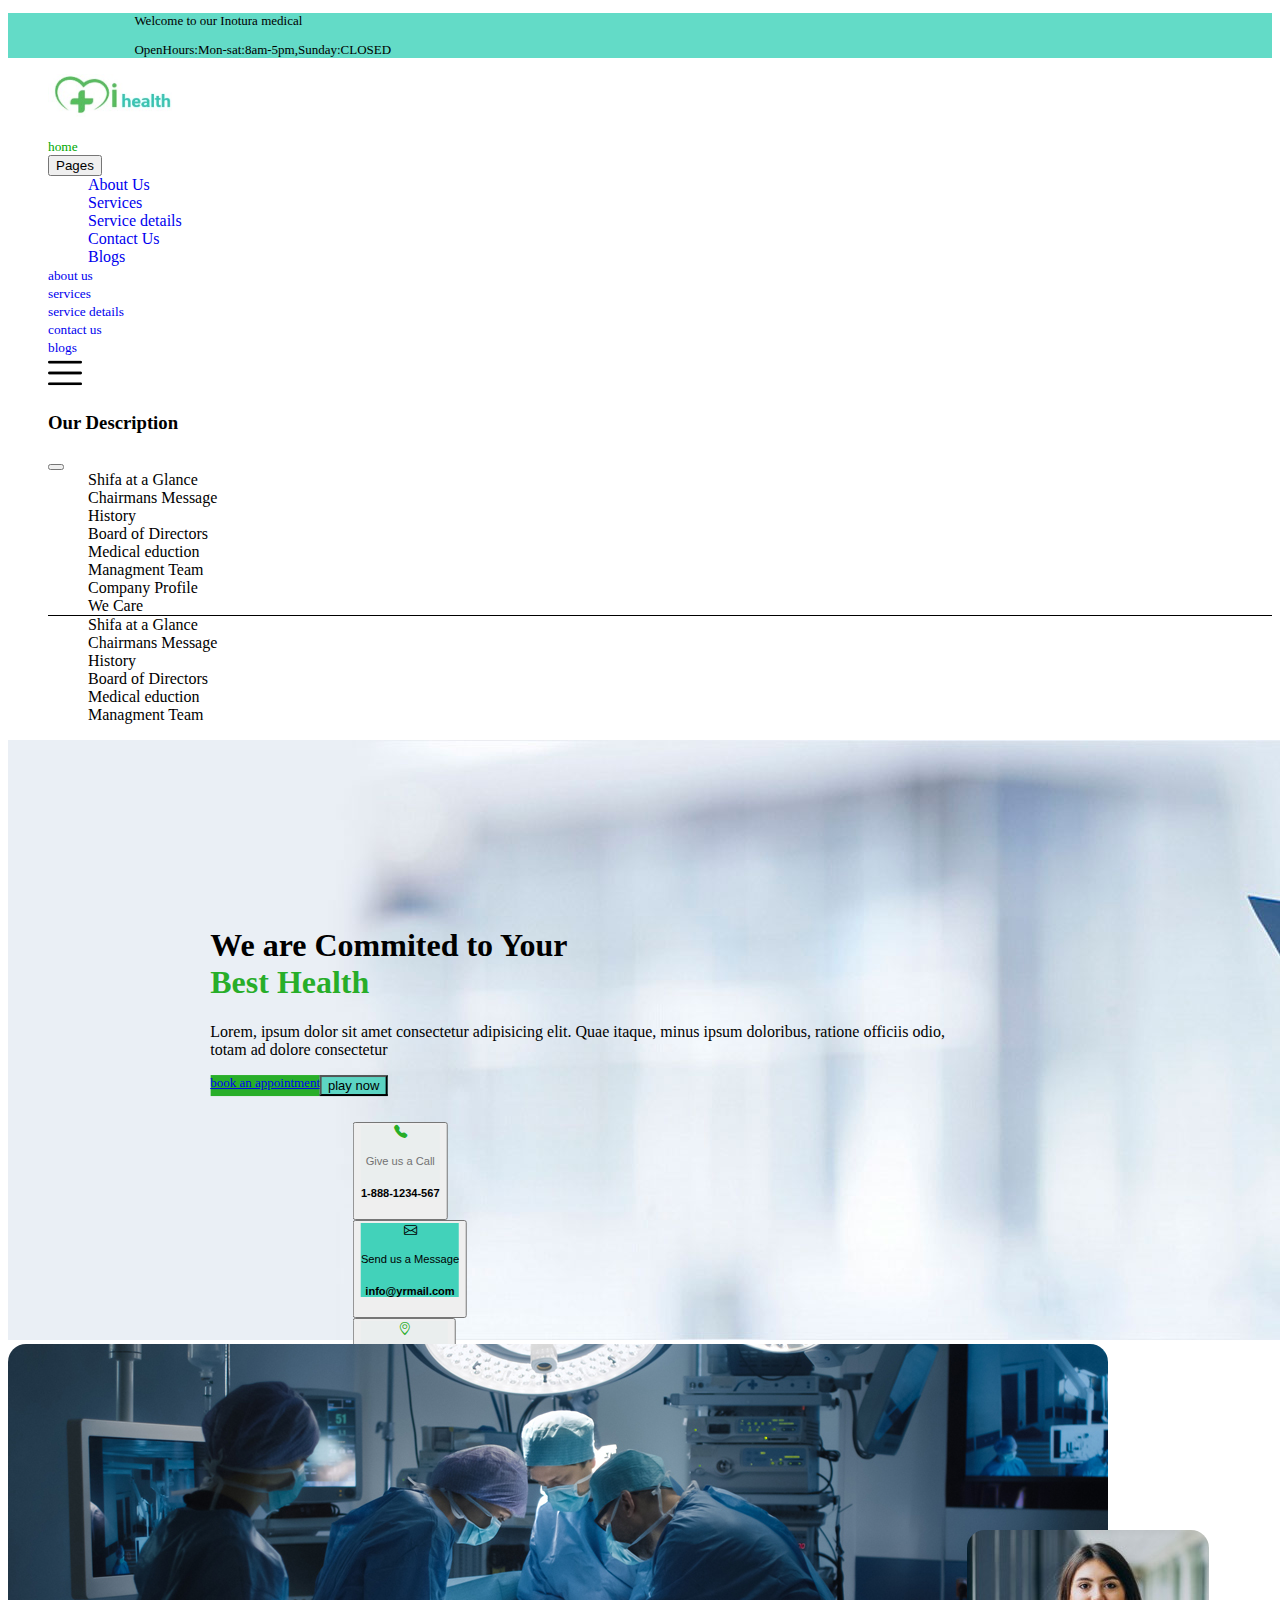
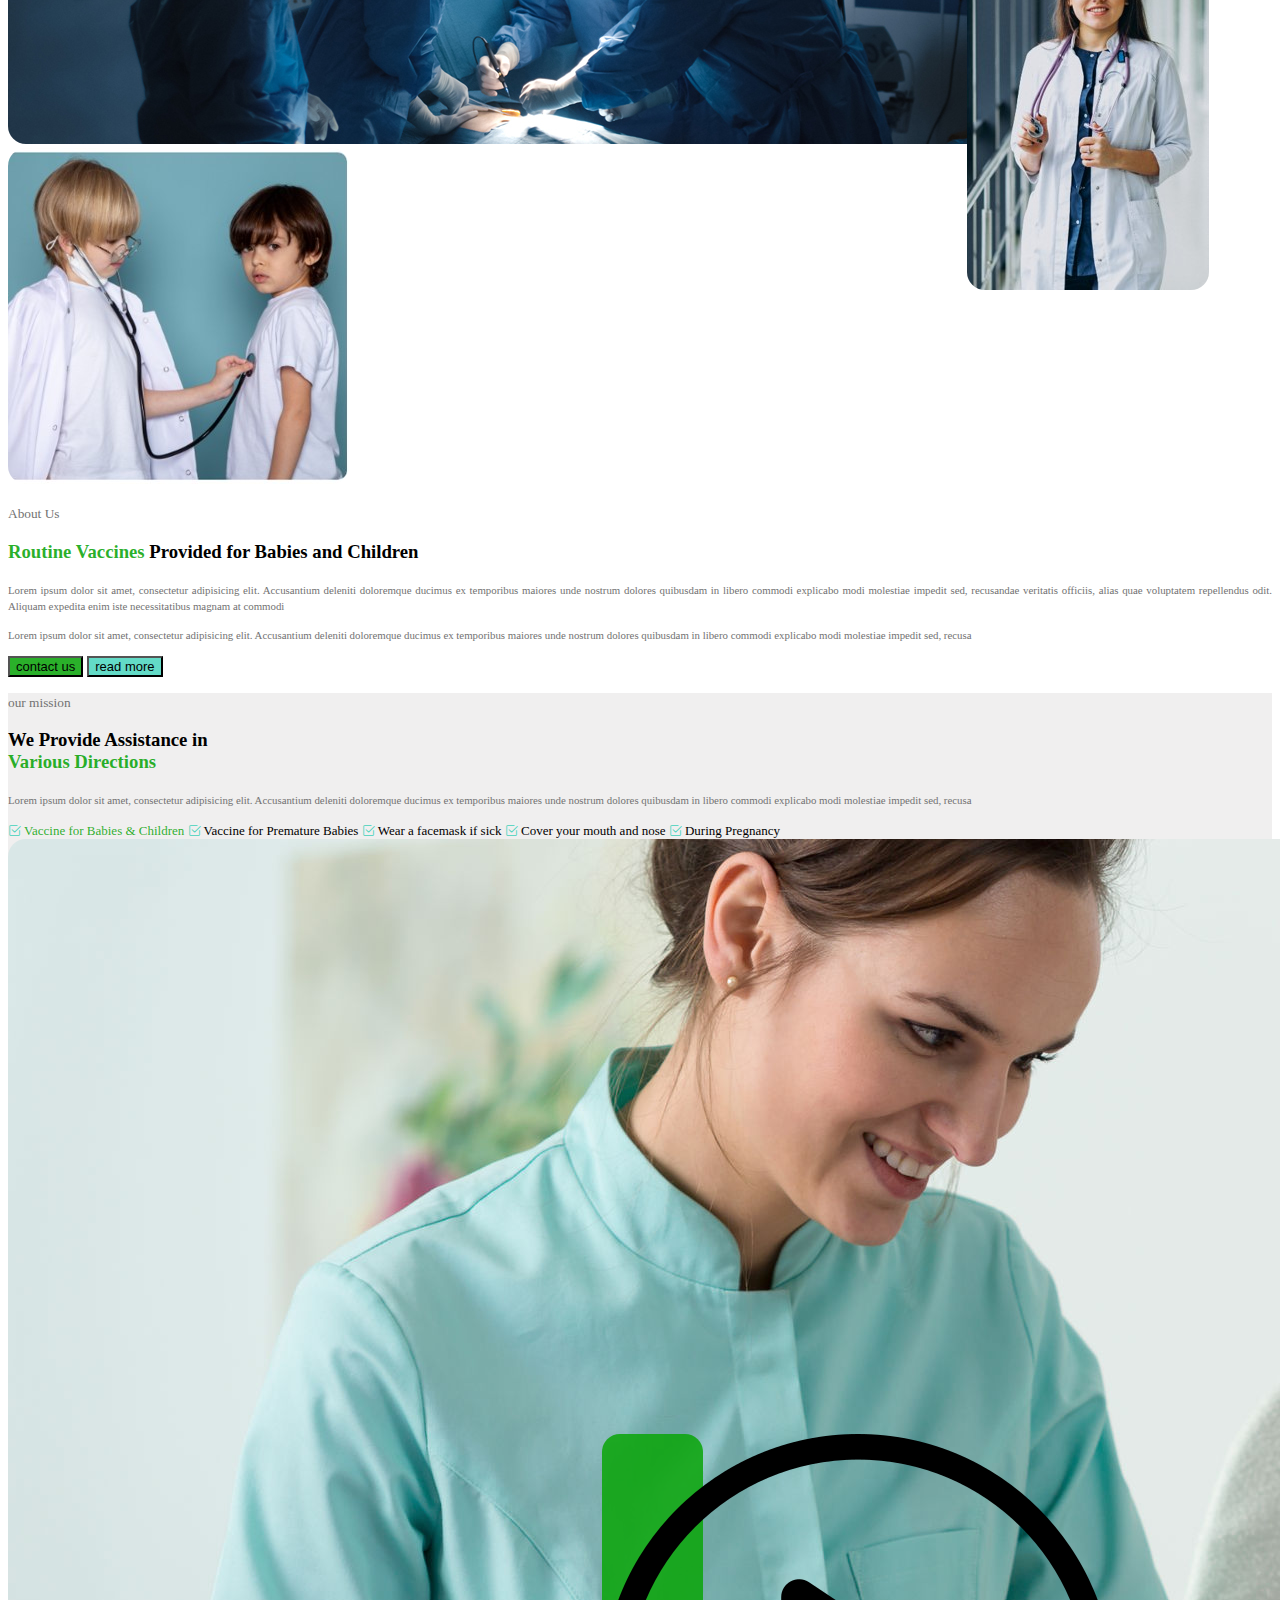
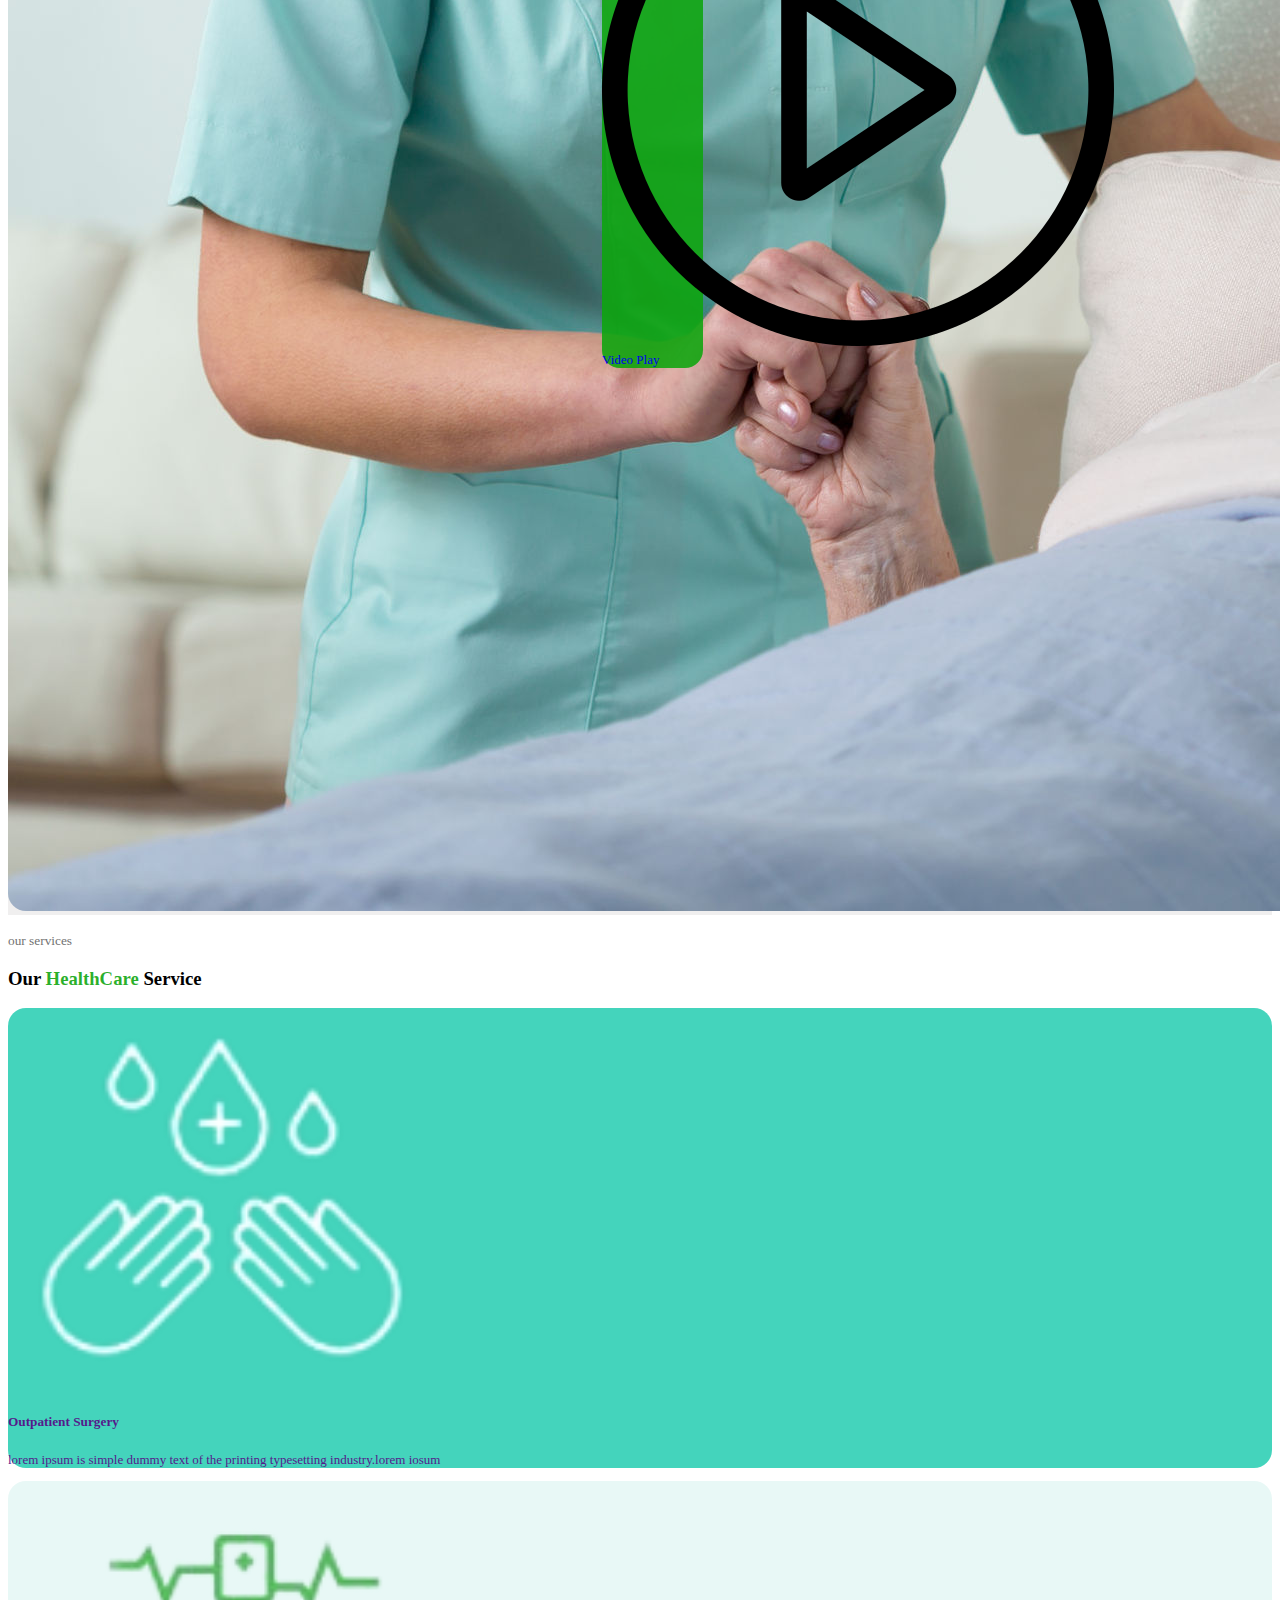
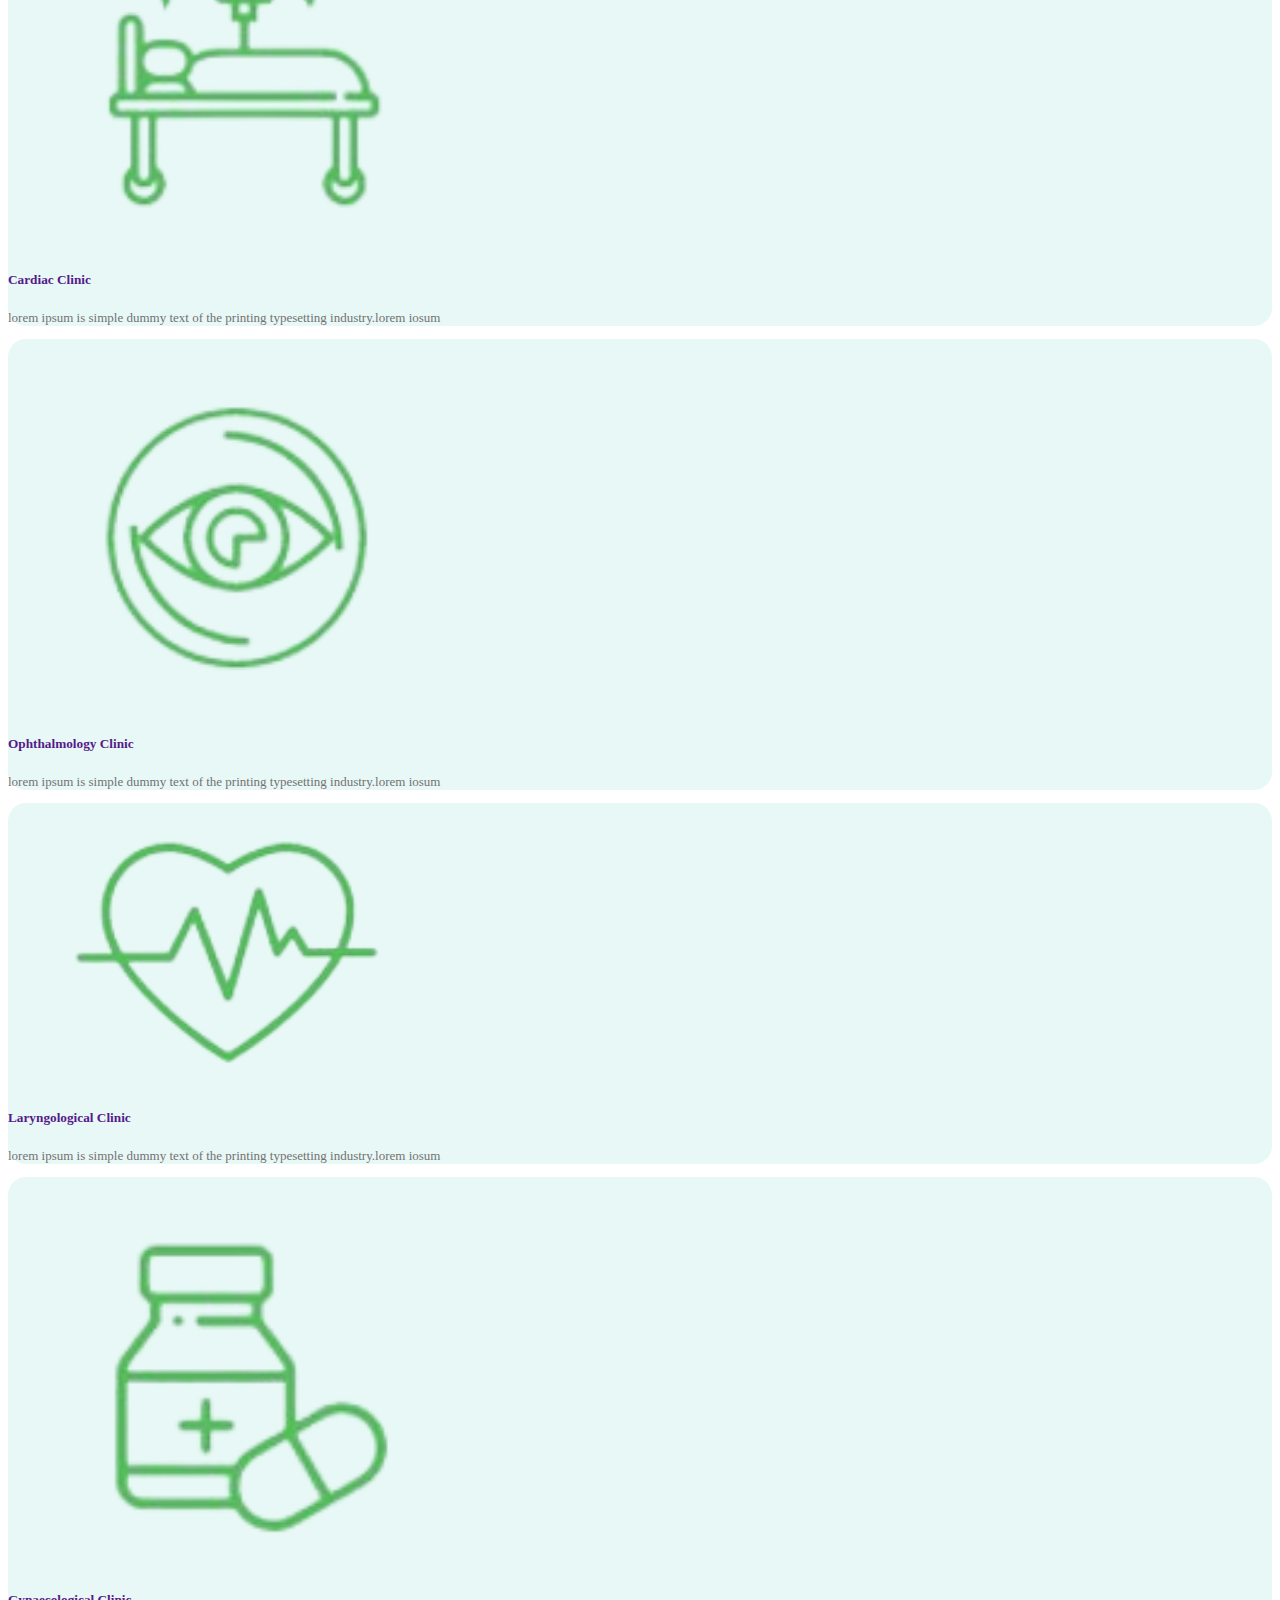
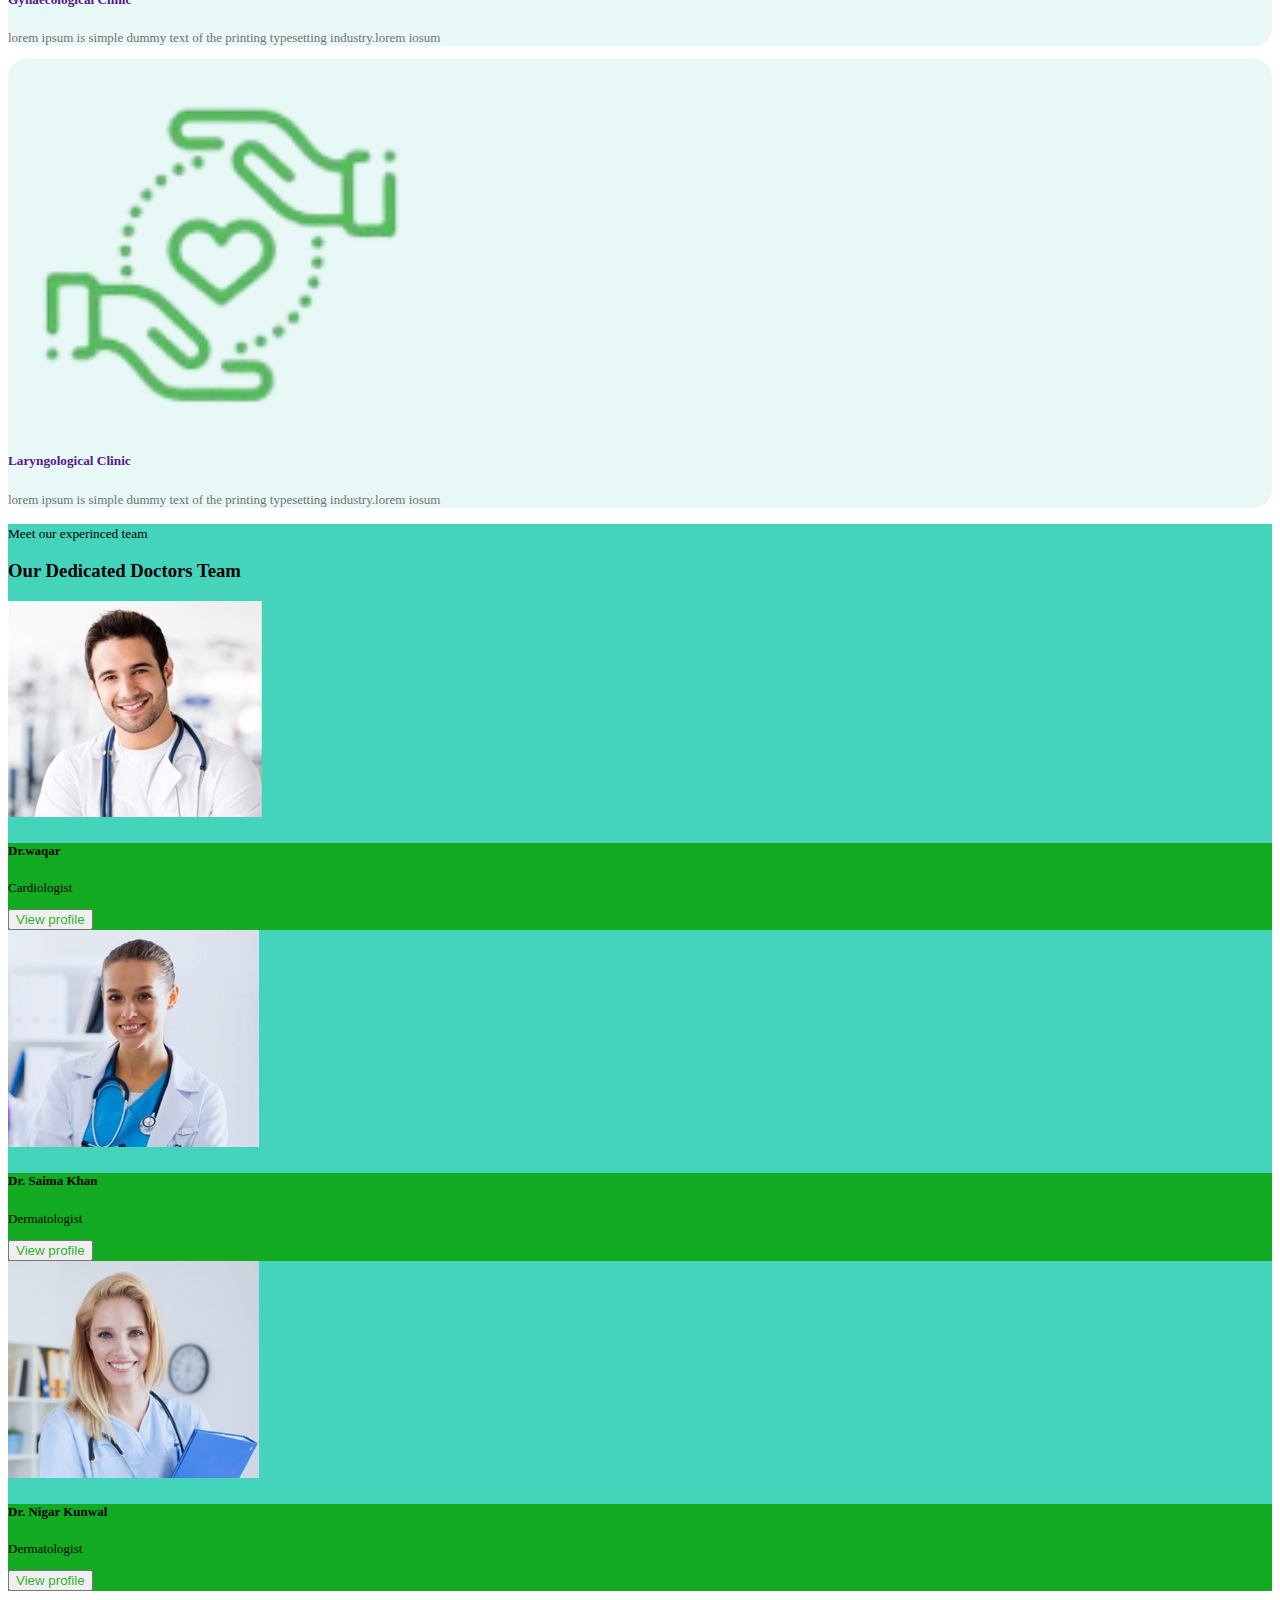
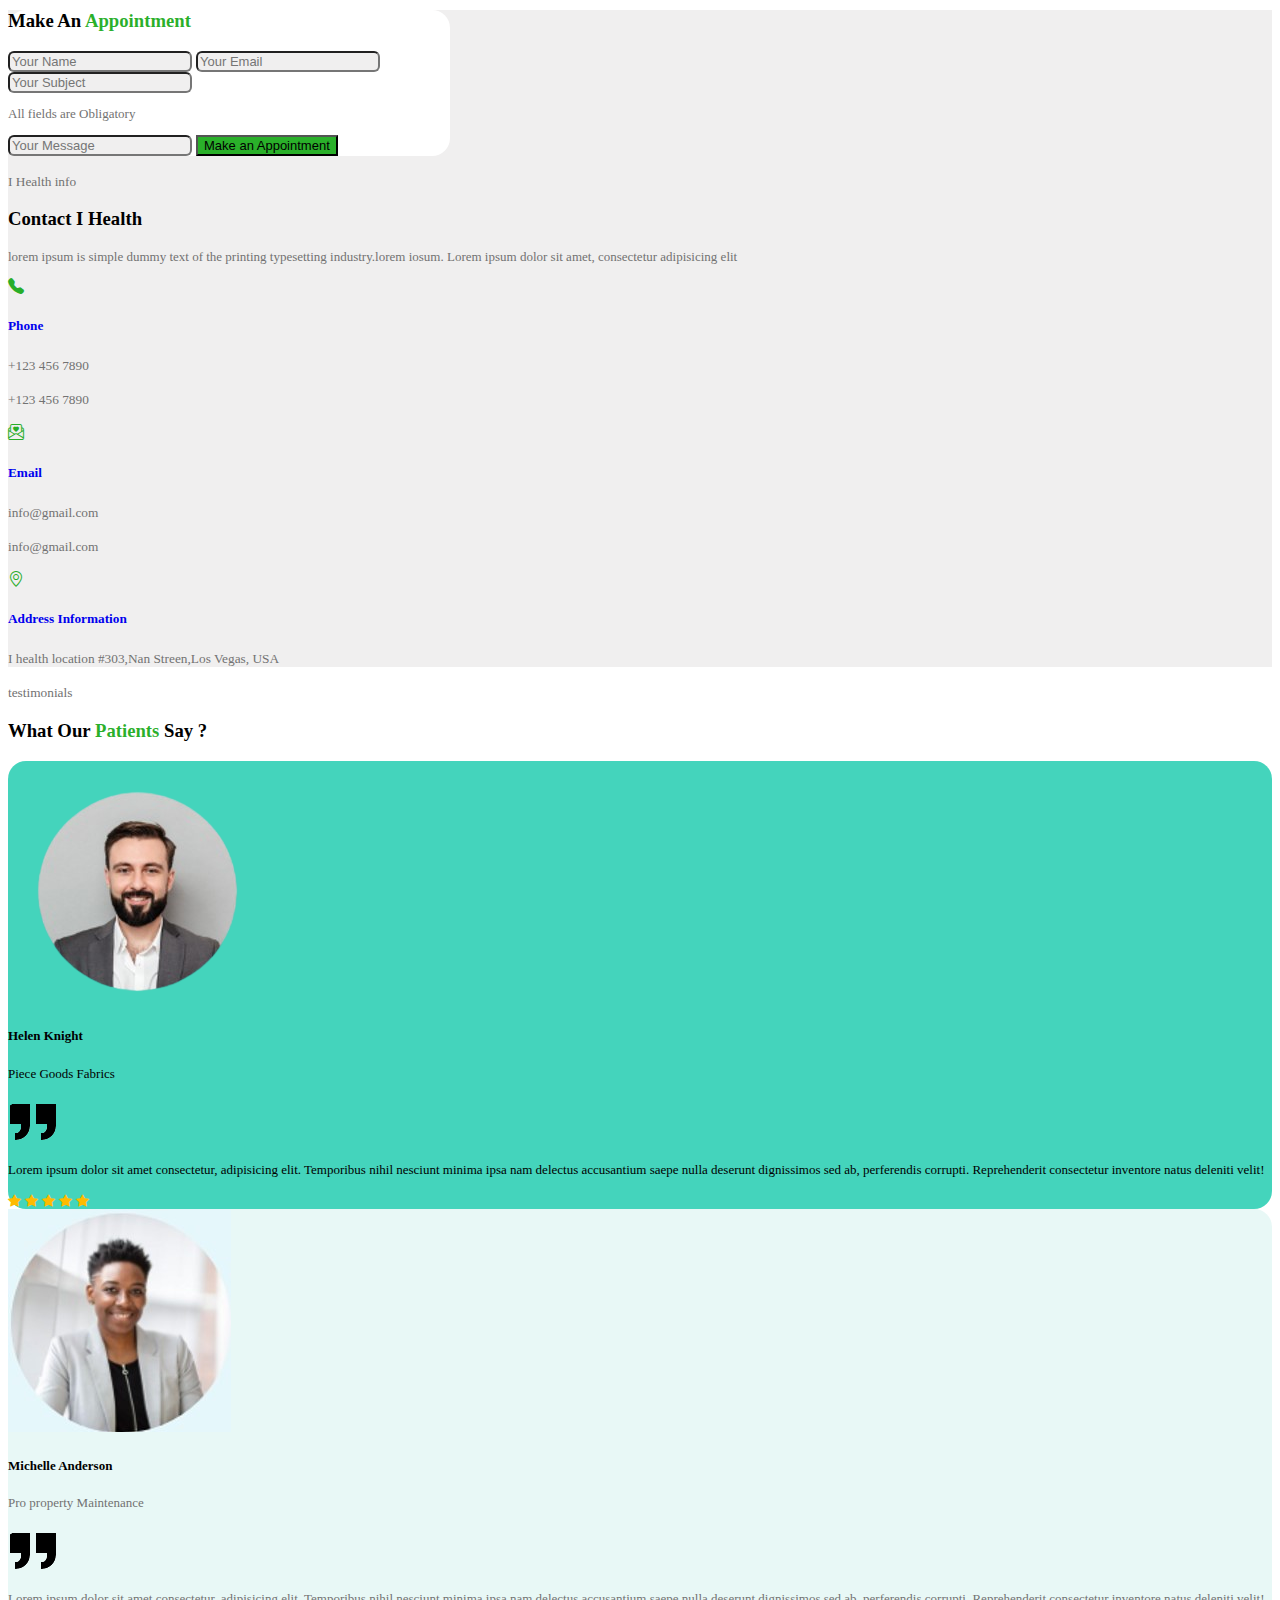
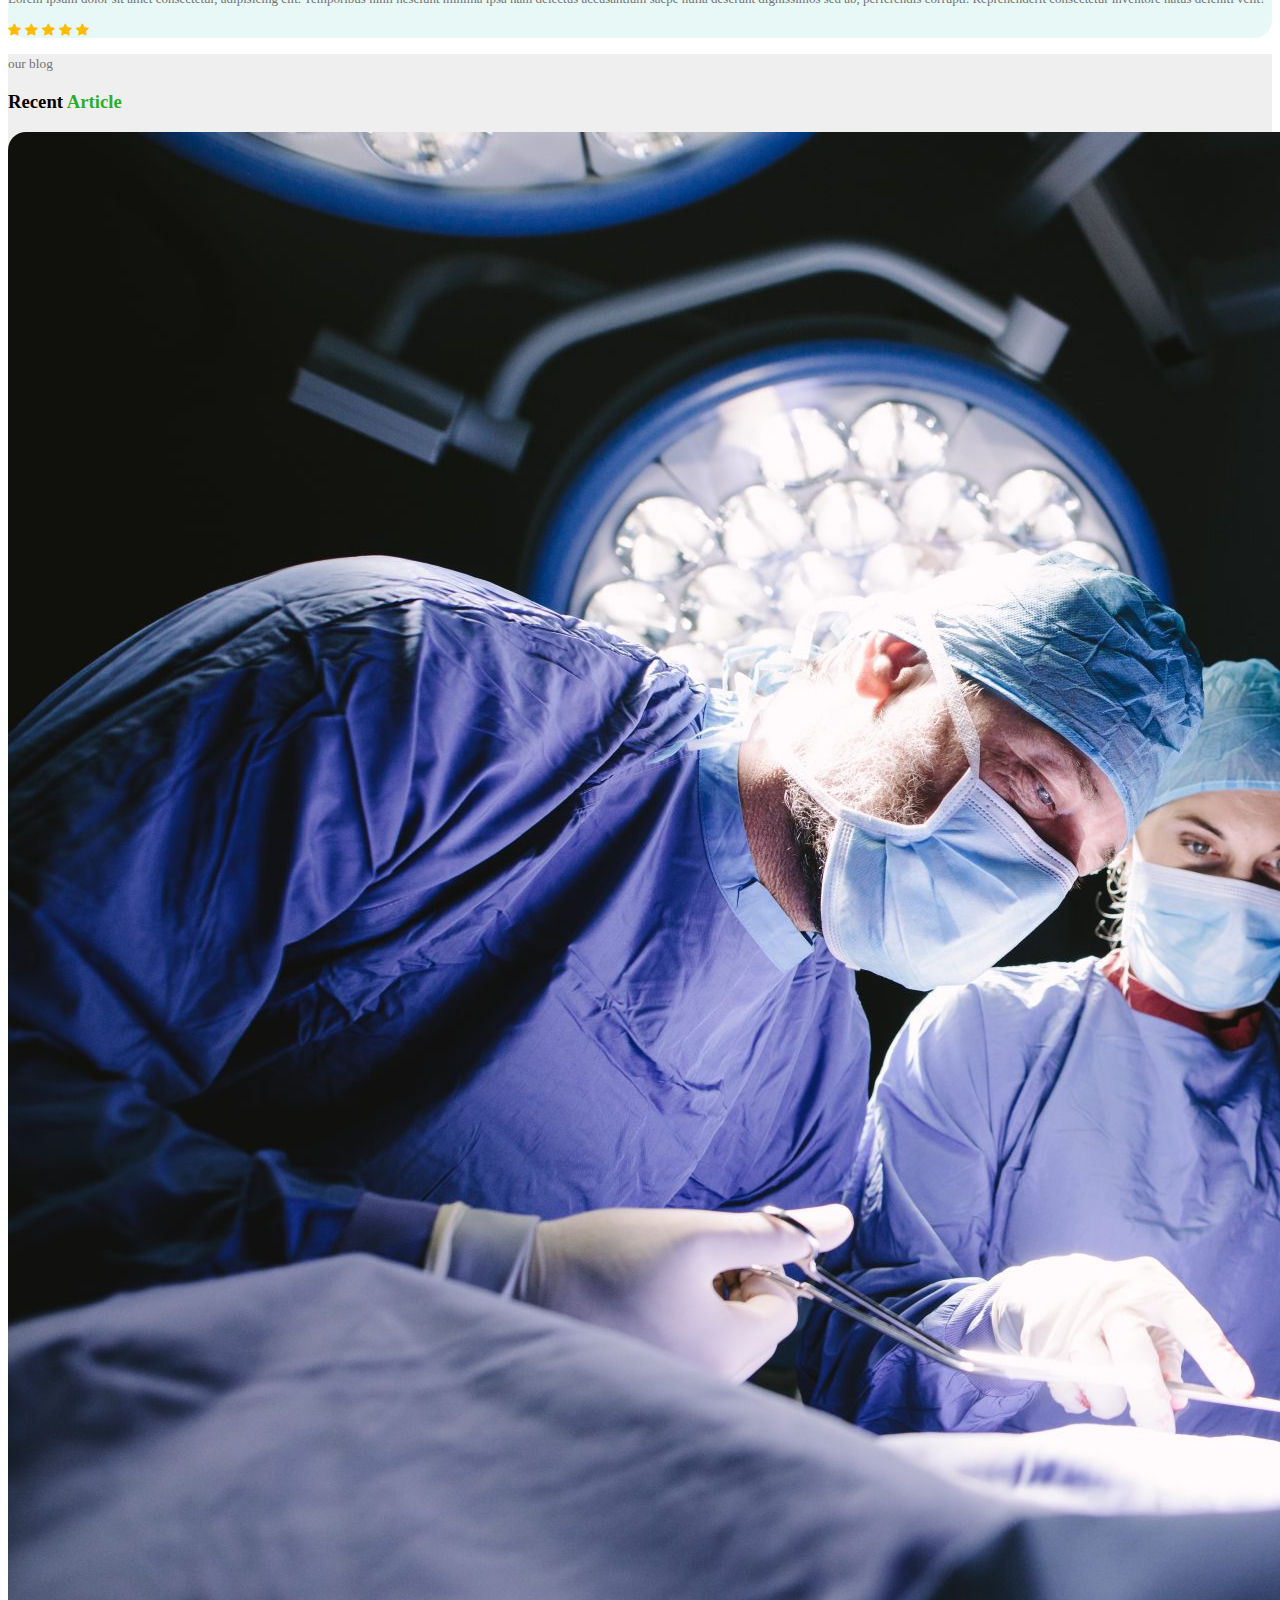
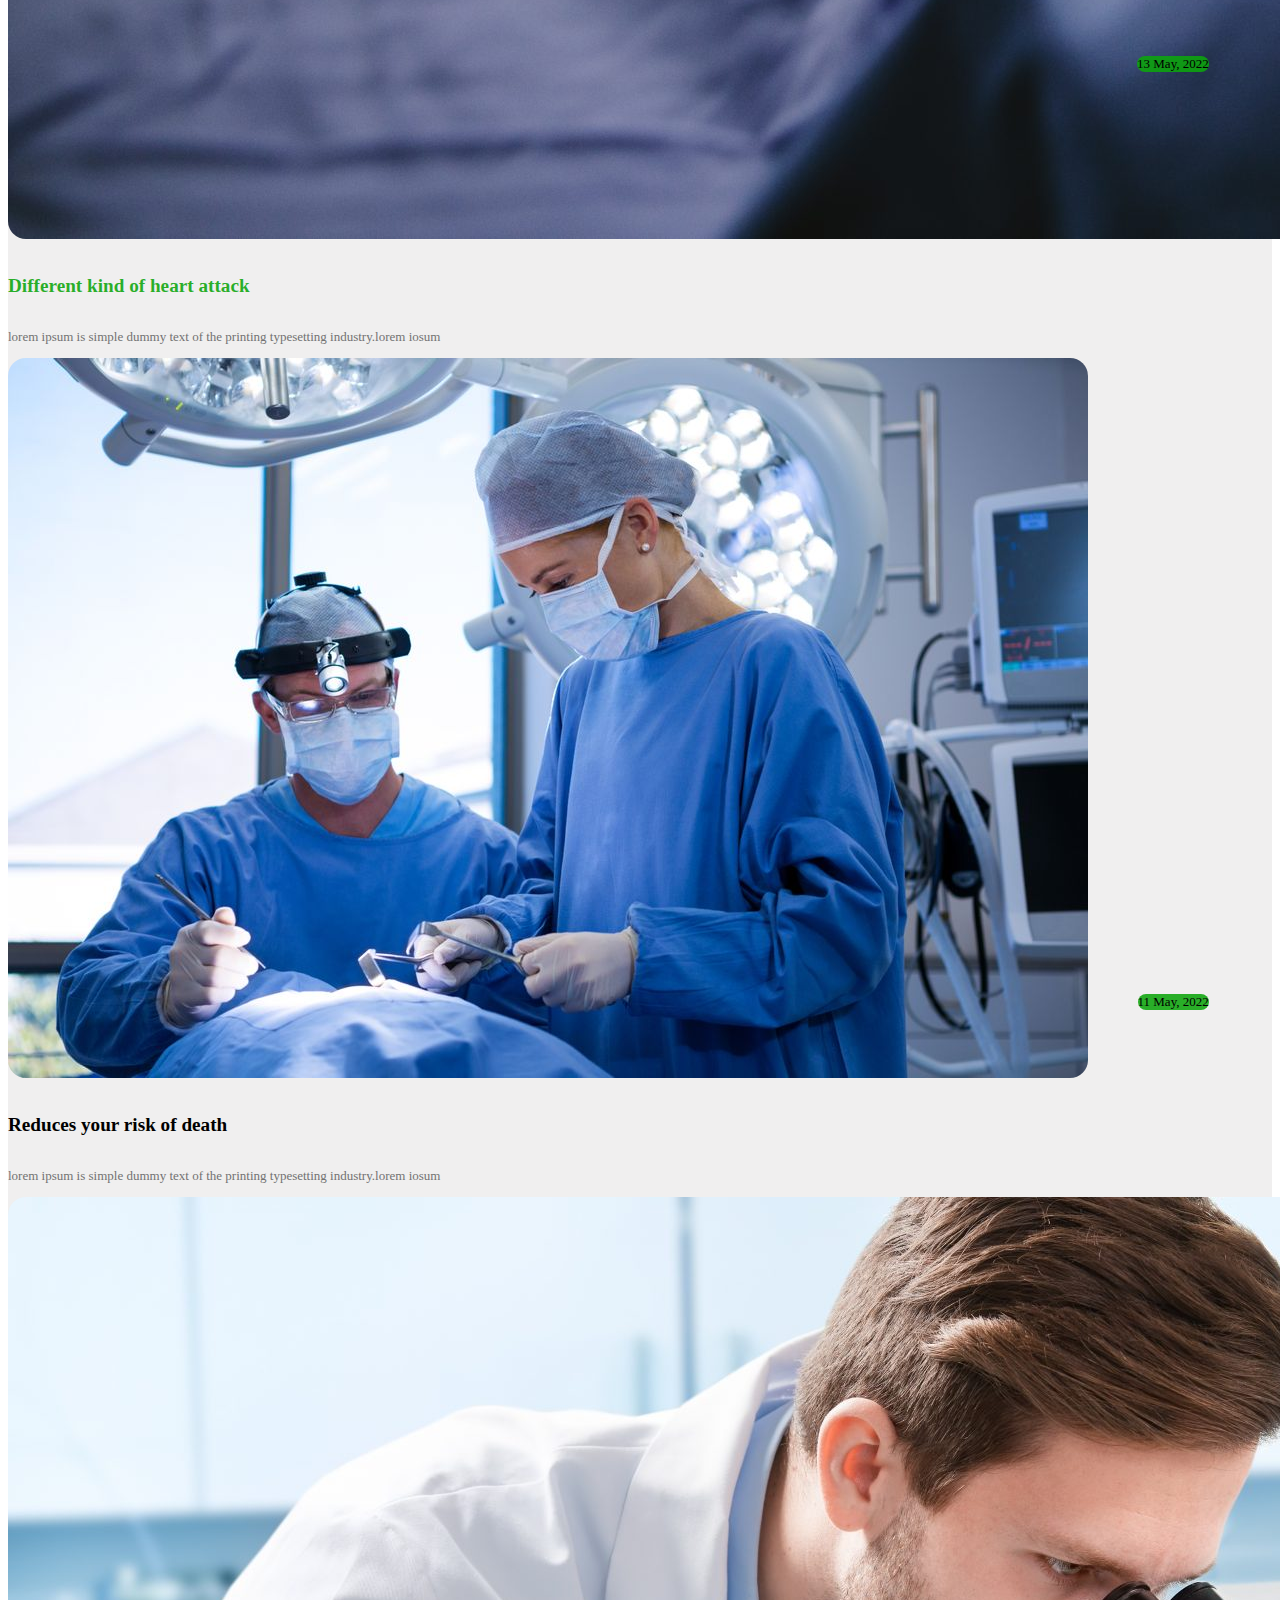
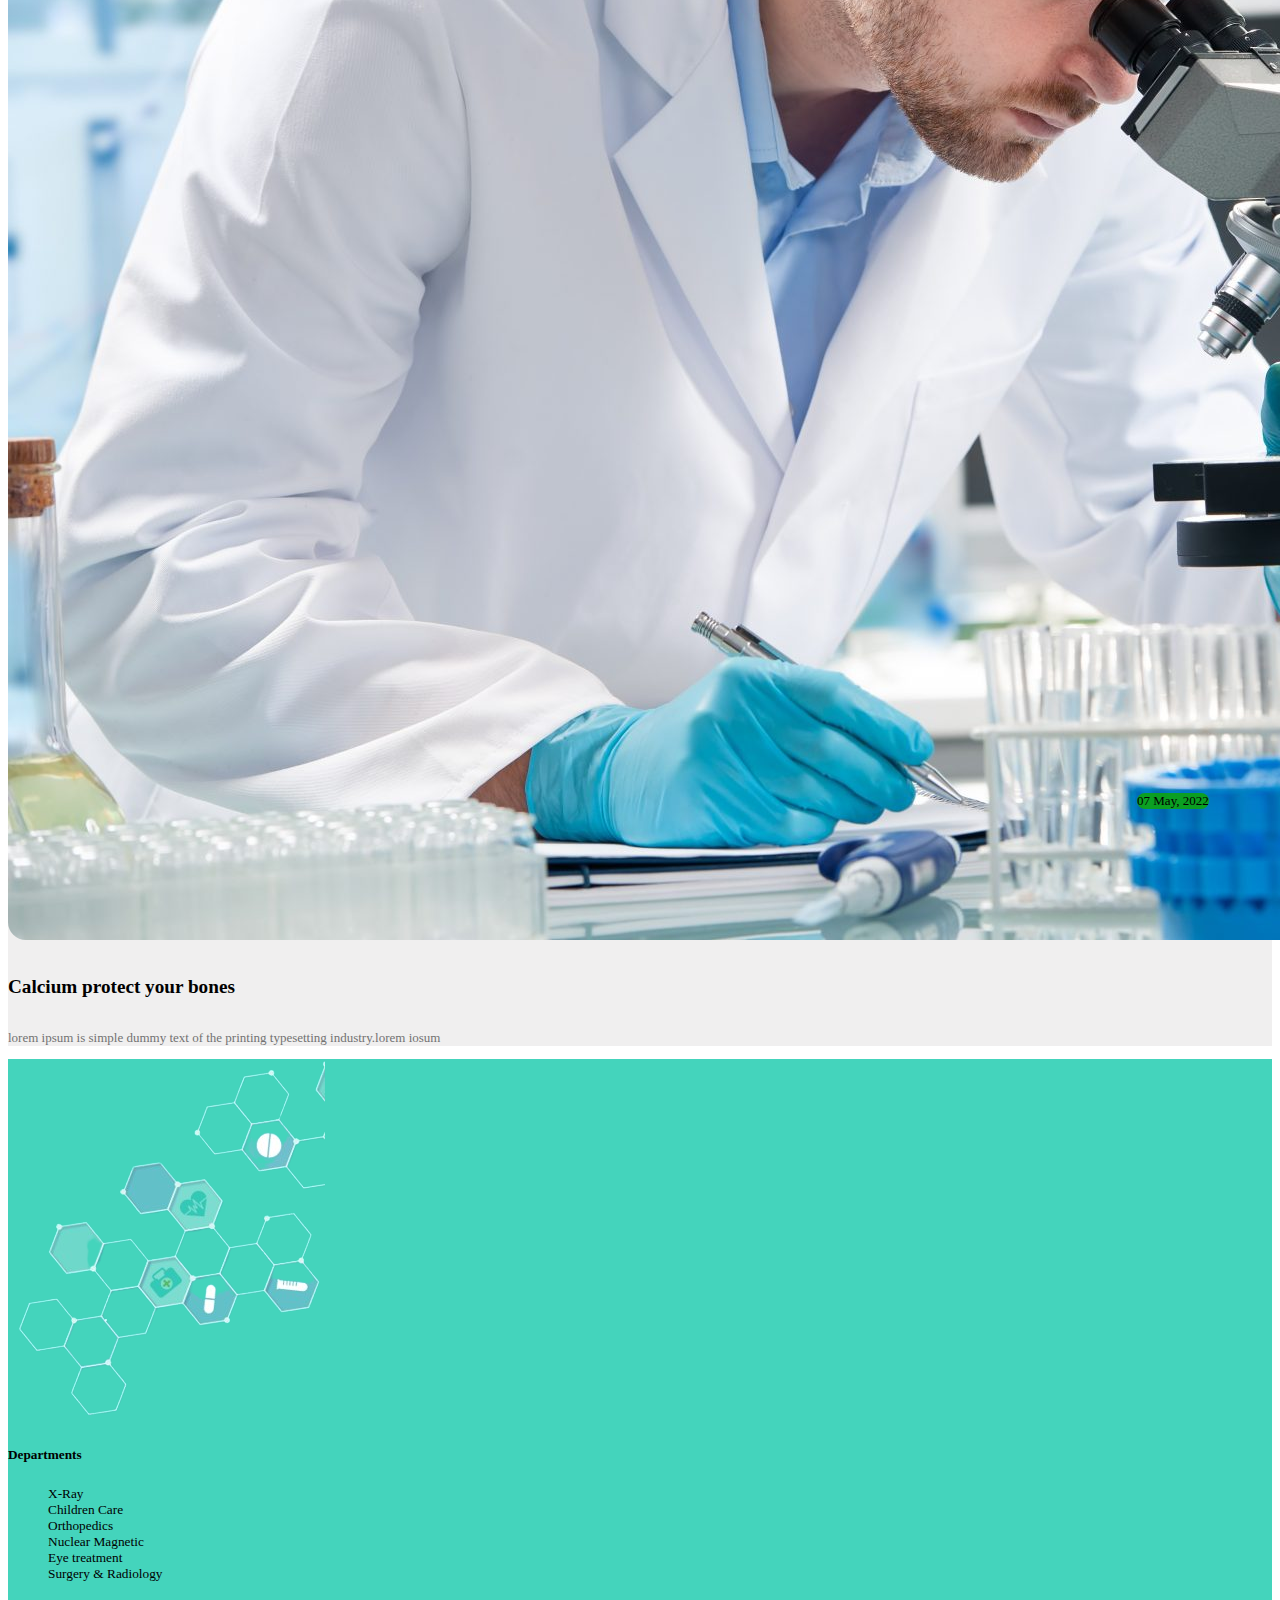
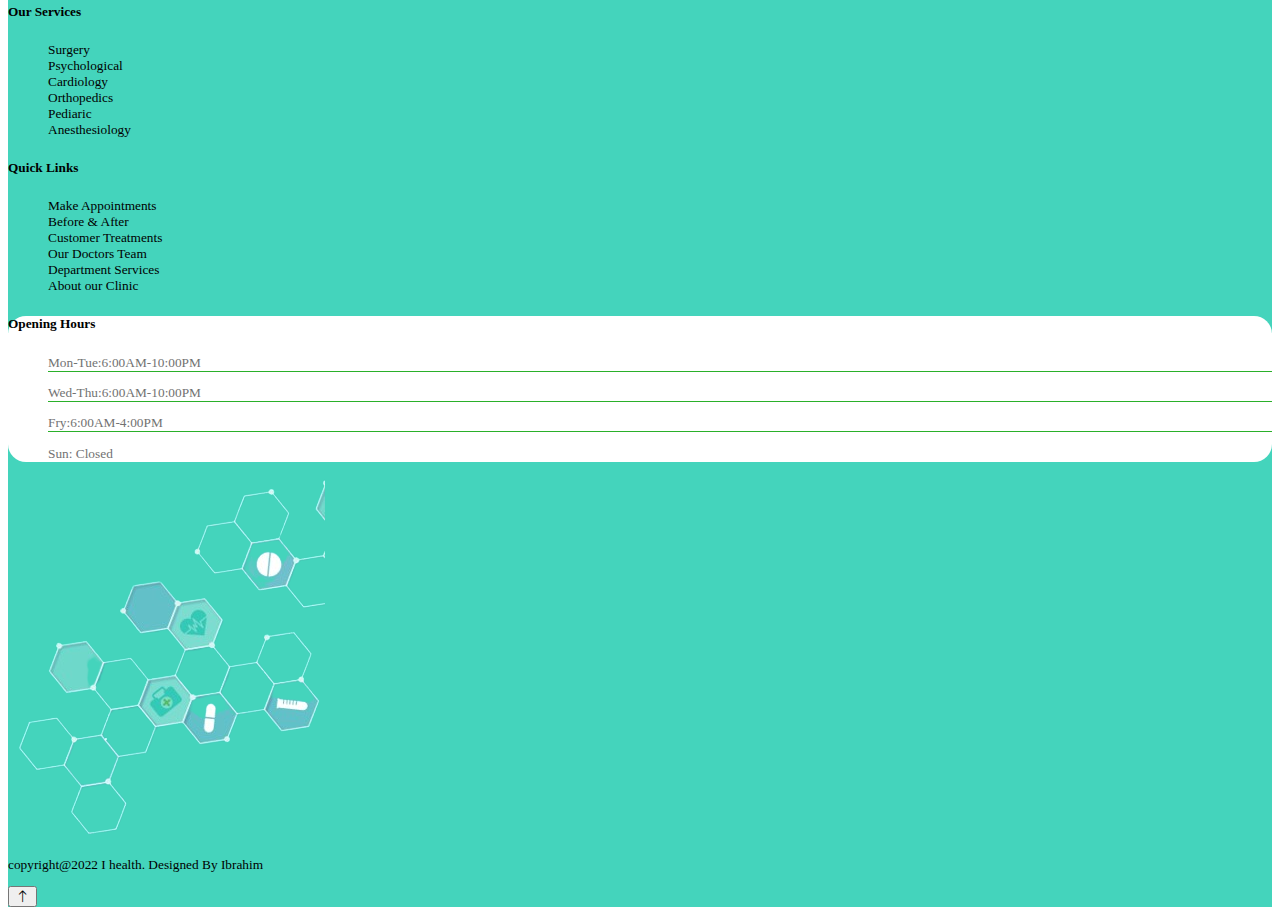
==== index.html @ b50206b0 "changes" ====
<!doctype html>
<html lang="en">
  <head>
    <meta charset="utf-8">
    <meta name="viewport" content="width=device-width, initial-scale=1">
    <link href="https://cdn.jsdelivr.net/npm/bootstrap@5.0.2/dist/css/bootstrap.min.css" rel="stylesheet" integrity="sha384-EVSTQN3/azprG1Anm3QDgpJLIm9Nao0Yz1ztcQTwFspd3yD65VohhpuuCOmLASjC" crossorigin="anonymous">
    <link rel="preconnect" href="https://fonts.googleapis.com">
    <link rel="preconnect" href="https://fonts.gstatic.com" crossorigin>
    <link href="https://fonts.googleapis.com/css2?family=Balsamiq+Sans&family=IBM+Plex+Sans+Arabic:wght@600&family=Open+Sans:wght@600&display=swap" rel="stylesheet">
    <link rel="stylesheet" href="https://cdn.jsdelivr.net/npm/bootstrap-icons@1.9.1/font/bootstrap-icons.css">
    <link rel="stylesheet" href="./styles.css">
  </head>
  <body>
   <div class="site-wrapper">
    <header id="top" class="header ">
        <div class="top-nav-bar-wrapper">
            <div class="top-primary-nav main-color ">
                <div class="nav-text-wrap container">
                  <div class="row pt-2 pb-2">
                    <div class="col-md-6">
                      <p class="text-light font small-font">Welcome to our Inotura medical</p>
                    </div><!-- /.col-md-6 -->
                    <div class="col-md-6">
                      <p class="text-light font small-font text-align-center">OpenHours:Mon-sat:8am-5pm,Sunday:CLOSED</p>
                    </div><!-- /.col-md-6 -->
                  </div> <!-- /.row -->
                </div> <!-- /.nav-text-wrap -->
            </div><!-- /.top-primary-nav -->

            <div class="top-secondary-nav-wrapper d-flex container align-items-center">
                <ul><li><img class="img-1 pt-3" src="./icons/main website logo.jpg" alt=""></li></ul>
                <ul class="d-flex m-0 p-0">
                    <li class=" mx-3"><a href="./index.html" class="text-uppercase text-dark font smaller-font"> <span style="color:rgb(0, 168, 0);">home</span></a></li>
                    <div class="dropdown sm-show">
                      <button class="btn dropdown-toggle" type="button" id="dropdownMenuButton1" data-bs-toggle="dropdown" aria-expanded="false">
                        Pages
                      </button>
                      
                      <ul class="dropdown-menu" aria-labelledby="dropdownMenuButton1">
                        <li><a class="dropdown-item" href="./about us.html">About Us</a></li>
                        <li><a class="dropdown-item" href="./our services.html">Services</a></li>
                        <li><a class="dropdown-item" href="./service detail.html">Service details</a></li>
                        <li><a class="dropdown-item" href="./contact us.html">Contact Us</a></li>
                        <li><a class="dropdown-item" href="./our blog.html">Blogs</a></li>
                      </ul>
                    </div>
                    <li class=" mx-2 d-none d-md-block"><a href="./about us.html" class="text-uppercase text-dark font smaller-font">about us</a></li>
                    <li class=" mx-3 d-none d-md-block"><a href="./our services.html" class="text-uppercase text-dark font smaller-font">services</a></li>
                    <li class=" mx-3 d-none d-md-block"><a href="./service detail.html" class="text-uppercase text-dark font smaller-font">service details</a></li>
                    <li class=" mx-2 d-none d-md-block"><a href="./contact us.html" class="text-uppercase text-dark font smaller-font">contact us</a></li>
                    <li class=" mx-3 d-none d-md-block"><a href="./our blog.html" class="text-uppercase text-dark font smaller-font">blogs</a></li>
                    <a class="" data-bs-toggle="offcanvas" href="#offcanvasExample" role="button" aria-controls="offcanvasExample">
                      <img class="img-2 mx-2" src="./icons/menu icon.png" alt="">
                    </a>
                    <div class="offcanvas offcanvas-end" tabindex="-1" id="offcanvasExample" aria-labelledby="offcanvasExampleLabel">
                      <div class="offcanvas-header">
                        <h3 class="offcanvas-title" id="offcanvasExampleLabel text-align-center">Our Description</h3>
                        <button type="button" class="btn-close text-reset" data-bs-dismiss="offcanvas" aria-label="Close"></button>
                      </div>
                      <ul class="border-bottom mx-3 p-0">
                        <li class="my-3">Shifa at a Glance</li>
                        <li class="my-3">Chairmans Message</li>
                        <li class="my-3">History</li>
                        <li class="my-3">Board of Directors</li>
                        <li class="my-3">Medical eduction</li>
                        <li class="my-3">Managment Team</li>
                        <li class="my-3">Company Profile</li>
                        <li class="my-3">We Care</li>
                      </ul>
                      <ul class="mx-3 p-0">
                        <li class="my-3">Shifa at a Glance</li>
                        <li class="my-3">Chairmans Message</li>
                        <li class="my-3">History</li>
                        <li class="my-3">Board of Directors</li>
                        <li class="my-3">Medical eduction</li>
                        <li class="my-3">Managment Team</li>
                      </ul>
                      </div>
                    </div>
                   </div>
            </div><!-- /.top-secondary-nav-wrapper -->
        </div> <!-- /.top-nav-bar-wrapper -->
    </header> <!-- /.header -->


    <main class="main">
        <section class="main-carousel-wrapper">
            <div id="carouselExampleCaptions" class="carousel slide" data-bs-ride="carousel">
                <div class="carousel-inner">
                  <div class="carousel-item active">
                    <img src="./img/carousel img.jpg" class="d-block w-100" alt="...">
                    <div class="carousel-caption d-none d-md-block ">
                      <h1 class="text-dark text-start ">We are Commited to Your <br> <span class="text-col">Best Health</span></h1>
                      <p class="text-dark text-start ">Lorem, ipsum dolor sit amet consectetur adipisicing elit. Quae itaque, minus ipsum doloribus, ratione officiis odio, totam ad dolore consectetur </p>
                     <div class="carousel-btns">
                        <a class="btn background btn-lg text-uppercase rounded-pill font text-light small-font me-2" href="#book an appointment">book an appointment</a>
                        <button type="button" class="btn main-color btn-lg text-start text-uppercase rounded-pill font text-light small-font me-2">play now</button>
                     </div> <!-- /."carousel-btns -->
                    </div>
                  </div>
                  </div>
                </div>
              </div>
              <div class="container d-none d-lg-block">
                <section class="contact-sec-wrapper w-100 ">
                <div class="row">
                  <div class="col-md-4 d-flex justify-content-end">
                    <a href="./contact us.html" class="text-decor-none">
                      <button class="border-0"><div class="parent bg-grey d-flex p-4 rounded mx-1">
                        <div class="icon">
                         <i class="bi bi-telephone-fill fs-3 px-3 text-col"></i>
                       </div><!-- /.icon -->
                         <div class="desc">
                           <p class="card-text mb-1"><small class="grey font">Give us a Call</small></p>
                           <h5 class="card-title font">1-888-1234-567</h5>
                         </div><!-- /.desc -->
                       </div><!-- /.parent --></button>
                    </a>
                  </div> <!-- /.col-md-4 -->
                  <div class="col-md-4 d-flex justify-content-center">
                    <a href="https://mail.google.com/mail/u/0/#inbox" class="text-decor-none">
                      <button class="border-0 mx-3"><div class="parent bg-blue d-flex p-4 rounded">
                        <div class="icon">
                          <i class="bi bi-envelope fs-3 px-3 text-light"></i>
                        </div><!-- /.icon -->
                        <div class="desc text-light">
                          <p class="card-text mb-1"><small class="text-light font">Send us a Message</small></p>
                          <h5 class="card-title font">info@yrmail.com</h5>
                        </div><!-- /.desc -->
                      </div><!-- /.parent --></button>
                     </a>
                  </div> <!-- /.col-md-4 -->
                  <div class="col-md-4">
                    <a href="https://www.google.com/maps/place/London,+UK/@51.5286416,-0.1015987,31208m/data=!3m2!1e3!4b1!4m5!3m4!1s0x47d8a00baf21de75:0x52963a5addd52a99!8m2!3d51.5072178!4d-0.1275862" class="text-decor-none">
                      <button class="border-0"><div class="parent bg-grey d-flex p-4 rounded mx-1">
                        <div class="icon">
                          <i class="bi bi-geo-alt fs-3 px-3 text-col"></i>
                        </div><!-- /.icon -->
                        <div class="desc">
                          <p class="card-text mb-1 font"><small class="grey">Visit our Location</small></p>
                          <h5 class="card-title font">03 SuitLand Suit</h5>
                        </div><!-- /.desc -->
                      </div><!-- /.parent --></button>
                    </a>
                  </div> <!-- /.col-md-4 -->
                </div><!-- /.row -->
                
               
            </section><!-- /.contact-sec-wrapper -->
              </div><!-- /.container -->
        </section> <!-- /.main-carousel-wrapper -->

       
        <section class="about-us-wrapper mt-5">
          <div class="row">
            <div class="col-sm-12 col-md-6">
              <div class="img-sec">
                <img class="main w-100 border-radius mt-5 " src="./img/doc-1.jpg" alt="">
                <img class="overtop h-75 border-radius" src="./img/lady-doctor-img.jpg" alt="">
                <img class="w-50 border-radius mt-3 pe-4" src="./img/child-img-1.jpg" alt="">
              </div><!-- /.img-sec -->
            </div><!-- /.col-md-6 -->
            <div class="col-sm-12 col-md-6 d-flex align-items-center">
                <div class="desc-sec w-75 ms-3">
                  <p class="card-text mb-1"><small class="grey font text-uppercase">About Us</small></p>
                  <h3 class="text-dark text-start mt-2 font"><span class="text-col font">Routine Vaccines</span> Provided for Babies and Children <br></h3>
                  <p class="card-text mb-1 small-font text-align-justify"><small class="grey font">Lorem ipsum dolor sit amet, consectetur adipisicing elit. Accusantium deleniti doloremque ducimus ex temporibus maiores unde nostrum dolores quibusdam in libero commodi explicabo modi molestiae impedit sed, recusandae veritatis officiis, alias quae voluptatem repellendus odit. Aliquam expedita enim iste necessitatibus magnam at commodi</small></p>
                  <p class="card-text mb-1 small-font mt-2 text-align-justify"><small class="grey font">Lorem ipsum dolor sit amet, consectetur adipisicing elit. Accusantium deleniti doloremque ducimus ex temporibus maiores unde nostrum dolores quibusdam in libero commodi explicabo modi molestiae impedit sed, recusa</small></p>
                   <div id="expand-para"><p class="card-text mb-1 small-font mt-2 text-align-justify grey font "> <small>Lorem ipsum dolor sit amet, consectetur adipisicing elit. Provident, sed nam. Alias esse cumque id saepe laborum molestiae temporibus placeat ab voluptatibus, harum velit odit? Facere impedit iste eveniet praesentium obcaecati inventore sapiente quasi. Iste expedita quas dignissimos. Cum id labore omnis nulla optio, blanditiis, veritatis assumenda dolorum earum culpa aliquam inventore nihil enim. Minus maxime quos minima totam ducimus commodi officia, praesentium veritatis, at, repellendus molestias mollitia omnis culpa accusantium voluptatibus distinctio! Enim deserunt illo repellat, similique commodi architecto! Lorem ipsum, dolor sit amet consectetur adipisicing elit. Repudiandae sit sunt error quaerat cupiditate laborum tempore sed impedit doloremque ut, dicta totam ullam asperiores tempora iste? Placeat, possimus, deserunt at, voluptates quam adipisci eius quasi eveniet illum tempora consequatur asperiores.</small> </p></div>
                 <a href="./contact us.html"> <button type="button" class="btn background btn-lg text-uppercase rounded-pill font text-light small-font me-2 mt-4">contact us</button></a>
                  <button  id="read-more" type="button" class="btn main-color btn-lg text-start text-uppercase rounded-pill font text-light small-font me-2 mt-4">read more</button>
                </div><!-- /.desc-sec -->
            </div><!-- /.col-md-6 -->
          </div><!-- /.row -->
        </section><!-- /.about-us-wrapper -->


        <section class="our-mission-wrapper pb-5 bg-beige">
          <div class="row mt-5 pb-5 pt-5">
            <div class="display col-sm-12 col-md-6 d-flex align-items-center justify-content-end">
              <div class="desc-sec w-75">
                <p class="card-text mb-1"><small class="grey font text-uppercase">our mission</small></p>
                <h3 class="text-dark text-start mt-2 font">We Provide Assistance in <br> <span class="text-col font">Various Directions</span></h3>
                <p class="card-text mb-1 text-align-justify small-font mt-2"><small class="grey font">Lorem ipsum dolor sit amet, consectetur adipisicing elit. Accusantium deleniti doloremque ducimus ex temporibus maiores unde nostrum dolores quibusdam in libero commodi explicabo modi molestiae impedit sed, recusa</small></p>
                <div class="list-group w-50 mt-3 ">
                  <label class="list-group-item border-0 px-0 font small-font bg-transparent">
                    <i class="bi bi-check2-square text-blue fs-5"></i>
                    <span class="text-col">Vaccine for Babies & Children</span> 
                  </label>
                  <label class="list-group-item border-0 px-0  font small-font bg-transparent">
                    <i class="bi bi-check2-square text-blue fs-5"></i>
                    Vaccine for Premature Babies
                  </label>
                  <label class="list-group-item border-0 px-0  font small-font bg-transparent">
                    <i class="bi bi-check2-square text-blue fs-5"></i>
                    Wear a facemask if sick
                  </label>
                  <label class="list-group-item border-0 px-0  font small-font bg-transparent">
                    <i class="bi bi-check2-square text-blue fs-5"></i>
                    Cover your mouth and nose
                  </label>
                  <label class="list-group-item border-0 px-0  font small-font bg-transparent">
                    <i class="bi bi-check2-square text-blue fs-5"></i>
                    During Pregnancy
                  </label>
                </div>
              </div><!-- /.desc-sec -->
          </div><!-- /.col-md-6 -->
            <div class="col-sm-12 col-md-6">
              <div class="img-sec">
                <img class="main w-100 border-radius mt-5 " src="./img/mission pic.jpg" alt="">
              </div><!-- /.img-sec -->
            </div><!-- /.col-md-6 -->
            <div class="video-btn w-25 p-1 d-none d-lg-block">
             <a class="text-decor-none text-light small-font" href="./video/istockphoto-1344725500-640_adpp_is.mp4"><img class="w-25 mx-1" src="./icons/video play.png" alt=""> Video Play</a>
            </div><!-- /.video-btn -->
          </div><!-- /.row -->
        </section><!-- /.our-mission-wrapper -->


        <section class="our-services-wrapper container pt-5 pb-5">
          <p class="card-text mb-1 text-center pt-4"><small class="grey font text-uppercase">our services</small></p>
          <h3 class="text-dark  mt-3 mb-3 font text-center">Our <span class="text-col font">HealthCare</span> Service</h3>
          <div class="row ps-5 pe-5 d-flex justify-content-center mt-4">
            <div class=" col-md-4 col-lg-4 mt-2" >
              <a href="">
                <div class="parent bg-blue p-5 py-3 px-2  border-radius w-100">
                  <div class="icon d-flex justify-content-center">
                    <img class="width-35 pb-2" src="./icons/out_pateitn_surgery-removebg-preview.png" alt="">
                  </div><!-- /.icon -->
                  <div class="desc text-light">
                    <h5 class=" text-center font pb-2 pt-2 fw-bolder">Outpatient Surgery</h5>
                    <p class="text-align-justify font small-font">lorem ipsum is simple dummy text of the printing typesetting industry.lorem iosum</p>
                  </div><!-- /.desc -->
                </div><!-- /.parent -->
              </a>
            </div><!-- / col-md-4 col-lg-4 -->
            <div class="col-md-4 col-lg-4 mt-2" >
              <a href="">
                <div class="parent bg-light-blue p-4 py-3 px-2 border-radius w-100">
                  <div class="icon d-flex justify-content-center">
                    <img class="width-35 pb-2" src="./icons/cardiac_clinic-removebg-preview.png" alt="">
                  </div><!-- /.icon -->
                  <div class="desc ">
                    <h5 class=" text-center font pb-2 pt-2 text-dark fw-bolder">Cardiac Clinic</h5>
                    <p class="text-align-justify font small-font grey font">lorem ipsum is simple dummy text of the printing typesetting industry.lorem iosum</p>
                  </div><!-- /.desc -->
                </div><!-- /.parent -->
              </a>
            </div><!-- / col-md-4 col-lg-4 -->
            <div class ="col-md-4 col-lg-4 mt-2" >
              <a href="">
                <div class="parent bg-light-blue p-2 py-3 px-2  border-radius w-100">
                  <div class="icon d-flex justify-content-center">
                    <img class="width-35 pb-2" src="./icons/opthamology-removebg-preview.png" alt="">
                  </div><!-- /.icon -->
                  <div class="desc ">
                    <h5 class=" text-center font pb-2 pt-2 text-dark fw-bolder">Ophthalmology Clinic</h5>
                    <p class="text-align-justify font small-font grey font">lorem ipsum is simple dummy text of the printing typesetting industry.lorem iosum</p>
                  </div><!-- /.desc -->
                </div><!-- /.parent -->
              </a>
            </div><!-- / col-md-4 col-lg-4 -->
          </div><!-- /.row -->
          <div class="row ps-5 pe-5 d-flex justify-content-center mt-4">
            <div class=" col-md-4 col-lg-4 mt-2" >
              <a href="">
                <div class="parent bg-light-blue p-4 py-3 px-2  border-radius w-100">
                  <div class="icon d-flex justify-content-center">
                    <img class="width-35 pb-4 pt-1" src="./icons/larynlogical.png1-removebg-preview.png" alt="">
                  </div><!-- /.icon -->
                  <div class="desc">
                    <h5 class=" text-center font pb-2 pt-2 text-dark fw-bolder">Laryngological Clinic</h5>
                    <p class="text-align-justify font small-font grey font">lorem ipsum is simple dummy text of the printing typesetting industry.lorem iosum</p>
                  </div><!-- /.desc -->
                </div><!-- /.parent -->
              </a>
            </div><!-- / col-md-4 col-lg-4 -->
            <div class=" col-md-4 col-lg-4 mt-2" >
              <a href="">
                <div class="parent bg-light-blue p-4 py-3 px-2 border-radius w-100">
                  <div class="icon d-flex justify-content-center">
                    <img class="width-35 pb-2" src="./icons/gynaelogicall-removebg-preview.png" alt="">
                  </div><!-- /.icon -->
                  <div class="desc ">
                    <h5 class=" text-center font pb-2 pt-2 text-dark fw-bolder">Gynaecological Clinic</h5>
                    <p class="text-align-justify font small-font grey font">lorem ipsum is simple dummy text of the printing typesetting industry.lorem iosum</p>
                  </div><!-- /.desc -->
                </div><!-- /.parent -->
              </a>
            </div><!-- / col-md-4 col-lg-4 -->
            <div class=" col-md-4 col-lg-4 mt-2" >
              <a href="">
                <div class="parent bg-light-blue p-2 py-3 px-2  border-radius w-100">
                  <div class="icon d-flex justify-content-center">
                    <img class="width-35 pb-2" src="./icons/larynlogical.png2-removebg-preview.png" alt="">
                  </div><!-- /.icon -->
                  <div class="desc ">
                    <h5 class=" text-center font pb-2 pt-2 text-dark fw-bolder">Laryngological Clinic</h5>
                    <p class="text-align-justify font small-font grey font">lorem ipsum is simple dummy text of the printing typesetting industry.lorem iosum</p>
                  </div><!-- /.desc -->
                </div><!-- /.parent -->
              </a>
            </div><!-- / col-md-4 col-lg-4 -->
          </div><!-- /.row -->
        </section><!-- /.our-services-wrapper -->


        <section class="our-doc-team-wrapper bg-blue pt-5 pb-0">
          <p class="card-text mb-1 text-center pt-4 ps-5"><small class="text-light font text-uppercase">Meet our experinced team</small></p>
          <h3 class="text-light text-start mt-3 mb-3 font text-center ps-5">Our Dedicated Doctors Team</h3>
          <div class="card-wrapper container">
            <div class="row pt-3 d-flex justify-content-center ps-2">
                <div class="col-md-3 ">
                  <div class="card border-0 border-radius">
                    <img src="./img/card-img-1.jpg" class="card-img-top" alt="...">
                    <div class="card-body background p-2 ">
                      <div class="display d-flex">
                      <div class="desc p-1">
                        <h5 class="card-title font text-light small-font mb-1 pt-2">Dr.waqar</h5>
                        <p class="card-text font small-font text-light text-start">Cardiologist</p>
                      </div> <!-- /.desc -->
                      <div class="btn ms-3">
                        <a href="https://oladoc.com/pakistan/islamabad/dr/dermatologist/waqar-maqsood/428565"><button class="btn btn-light font smaller-font text-uppercase p-1 text-col rounded-pill p-2">View profile</button></a>
                      </div><!-- /.btn -->
                     </div><!-- /.display -->
                    </div>
                  </div>
                </div><!-- /.col-md-3 -->
                <div class="col-md-3 ">
                  <div class="card border-0 border-radius">
                    <img src="./img/card-img-2.jpg" class="card-img-top" alt="...">
                    <div class="card-body background p-2 ">
                      <div class="display d-flex">
                      <div class="desc">
                        <h5 class="card-title font text-light small-font  mb-1 pt-2">Dr. Saima Khan</h5>
                        <p class="card-text font small-font text-light text-start">Dermatologist</p>
                      </div> <!-- /.desc -->
                      <div class="btn ms-3">
                        <a href="https://oladoc.com/pakistan/islamabad/dr/dermatologist/saima-khan/14250"><button class="btn btn-light font smaller-font text-uppercase p-1 text-col rounded-pill p-2">View profile</button></a>
                      </div><!-- /.btn -->
                     </div><!-- /.display -->
                    </div>
                  </div>
                </div><!-- /.col-md-3 -->
                <div class="col-md-3 ">
                  <div class="card border-0 border-radius">
                    <img src="./img/card-img-3.jpg" class="card-img-top" alt="...">
                    <div class="card-body background p-2 ">
                      <div class="display d-flex">
                      <div class="desc">
                        <h5 class="card-title font text-light small-font  mb-1 pt-2">Dr. Nigar Kunwal</h5>
                        <p class="card-text font small-font text-light text-start">Dermatologist</p>
                      </div> <!-- /.desc -->
                      <div class="btn ms-3">
                        <a href="https://oladoc.com/pakistan/islamabad/dr/dermatologist/nigar-kunwal/643549"><button class="btn btn-light font smaller-font text-uppercase p-1 text-col rounded-pill p-2">View profile</button></a>
                        
                      </div><!-- /.btn -->
                     </div><!-- /.display -->
                    </div>
                  </div>
                </div><!-- /.col-md-3 -->
            </div> <!-- /.row -->
          </div> <!-- /.card-wrapper -->
        </section><!-- /.our-doc-team-wrapper -->


        <section class="info-sec-wrapper bg-beige pt-5 pb-5 mt-5 d-none d-md-block">
          <div class="row d-flex justify-content-center">
            <div id="book an appointment" class="col-md-6 border-radius p-3 bgwhite width-35 ">
              <div class="heading">
                <h3 class="text-center font pt-4">Make An <span class="text-col">Appointment</span></h3>
             <div class="parent d-flex">
              <div class="input-sec ms-3"> 
                <input id="name" class="d-block mt-2 mb-4 bor-rad bg-beige font small-font p-2 border-0" type="text" placeholder="Your Name">
                <input id="email" class="d-block mt-2 mb-4 bor-rad bg-beige font small-font p-2 border-0" type="text" placeholder="Your Email">
                <input id="subject" class="d-block mt-2 mb-2 bor-rad bg-beige font small-font p-2 mb-4 border-0" type="text" placeholder="Your Subject">
                <p class="font small-font grey pt-3">All fields are Obligatory</p>
              </div><!-- /.input-sec -->
              <div class="msg">
               <input id="msg" class="d-block mt-2 ms-5 mb-0 h-65 bor-rad bg-beige font small-font p-2 border-0 align-top " type="text" placeholder="Your Message">
             <button id="make" type="button" class="btn ms-5 background btn-lg text-uppercase rounded-pill font text-light small-font me-2 mt-4">Make an Appointment</button>
              </div><!-- /.msg -->
             </div><!-- /.parent -->
            </div> <!-- /.heading -->
            </div><!-- /.col-md-6 -->
            <div class="col-md-6 w-25 ms-5">
              <p class="card-text mb-1  text-align-justify pt-4"><small class="grey font text-uppercase">I Health info</small></p>
              <h3 class="text-dark text-start mt-2 mb-3 font">Contact I Health</h3>
              <p class="text-align-justify font small-font grey font">lorem ipsum is simple dummy text of the printing typesetting industry.lorem iosum. Lorem ipsum dolor sit amet, consectetur adipisicing elit</p>
              <div class="display d-flex">
               <a href="./contact us.html" class="text-decor-none bg-grey">
                 <div class="parent bg-beige d-flex rounded mx-1">
                <div class="icon">
                  <i class="bi bi-telephone-fill fs-5 px-2 text-col"></i>
                </div><!-- /.icon -->
                <div class="desc">
                  <h5 class="card-title font text-dark">Phone</h5>
                  <p class="card-text mb-0"><small class="grey font">+123 456 7890</small></p>
                  <p class="card-text mb-0"><small class="grey font">+123 456 7890</small></p>
                </div><!-- /.desc -->
              </div><!-- /.parent --></a>
               <a href="https://mail.google.com/mail/u/0/#inbox" class="text-decor-none">
                <div class="parent bg-beige d-flex rounded mx-1">
                  <div class="icon">
                    <i class="bi bi-envelope-paper-heart fs-5 px-2 text-col"></i>
                  </div><!-- /.icon -->
                  <div class="desc">
                    <h5 class="card-title font text-dark">Email</h5>
                    <p class="card-text mb-0"><small class="grey font">info@gmail.com</small></p>
                    <p class="card-text mb-0"><small class="grey font">info@gmail.com</small></p>
                  </div><!-- /.desc -->
                </div><!-- /.parent -->
               </a>
              </div> <!-- /.display -->
              <a href="https://www.google.com/maps/place/London,+UK/@51.5286416,-0.1015987,31208m/data=!3m2!1e3!4b1!4m5!3m4!1s0x47d8a00baf21de75:0x52963a5addd52a99!8m2!3d51.5072178!4d-0.1275862" class="text-decor-none" class="text-decor-none">
                <div class="parent bg-beige d-flex rounded mx-1 mt-4">
                  <div class="icon">
                    <i class="bi bi-geo-alt fs-5 px-2 text-col"></i>
                  </div><!-- /.icon -->
                  <div class="desc">
                    <h5 class="card-title font text-dark">Address Information</h5>
                    <p class="card-text mb-0"><small class="grey font">I health location #303,Nan Streen,Los Vegas, USA</small></p>
                  </div><!-- /.desc -->
                </div><!-- /.parent -->
              </a>
            </div><!-- /.col-md-6 -->
          </div> <!-- /.row -->
        </section><!-- /.info-sec-wrapper -->


        <section class="testimonials-wrapper container p-5 pt-5 pb-5">
            <p class="card-text mb-1 text-center pt-4 "><small class="grey font text-uppercase">testimonials</small></p>
            <h3 class="text-dark mt-3 mb-3 font text-center">What Our <span class="text-col font">Patients</span> Say ?</h3>
            <div class="row d-flex justify-content-center mt-4">
              <div class=" col-md-6 p-4 bg-blue p-2 border-radius mt-1" >
                 <div class="header d-flex align-items-center mb-2">
                  <div class="img width-35">
                    <img class="w-100" src="./img/round-img-1.png" alt="">
                  </div><!-- /.img -->
                  <div class="info w-50">
                    <h5 class="font m-0 text-light small-font">Helen Knight</h5>
                    <p class=" small-font text-light m-0">Piece Goods Fabrics</p>
                  </div><!-- /.info -->
                  <div class="icon w-25 d-none d-md-block">
                    <img src="./icons/inverted coma.png" alt="">
                  </div><!-- /.icon -->
                 </div><!-- /.header -->
                 <div class="desc px-4">
                  <p class="text-align-justify font small-font text-light text-center mb-0 pb-2">Lorem ipsum dolor sit amet consectetur, adipisicing elit. Temporibus nihil nesciunt minima ipsa nam delectus accusantium saepe nulla deserunt dignissimos sed ab, perferendis corrupti. Reprehenderit consectetur inventore natus deleniti velit!</p>
                 </div><!-- /.desc -->
                 <div class="icon text-center pb-3">
                  <i class="bi bi-star-fill yellow small-font"></i> <i class="bi bi-star-fill yellow small-font"></i> <i class="bi bi-star-fill yellow small-font"></i> <i class="bi bi-star-fill yellow small-font"></i> <i class="bi bi-star-fill yellow small-font"></i>
                 </div><!-- /.icon -->
              </div><!-- /.col-md-6 -->
              <div class="col-md-6 p-4 bg-light-blue p-2 border-radius mt-1" >
                <div class="header d-flex align-items-center mb-2 pt-3">
                 <div class="img width-35">
                   <img class="w-75" src="./img/round-img-2.jpg" alt="">
                 </div><!-- /.img -->
                 <div class="info w-50">
                   <h5 class="font m-0 text-dark small-font">Michelle Anderson</h5>
                   <p class=" small-font m-0 grey">Pro property Maintenance</p>
                 </div><!-- /.info -->
                 <div class="icon w-25 d-none d-md-block">
                   <img src="./icons/inverted coma.png" alt="">
                 </div><!-- /.icon -->
                </div><!-- /.header -->
                <div class="desc px-4">
                 <p class="text-align-justify font small-font text-center mb-0 pb-2 grey pt-2">Lorem ipsum dolor sit amet consectetur, adipisicing elit. Temporibus nihil nesciunt minima ipsa nam delectus accusantium saepe nulla deserunt dignissimos sed ab, perferendis corrupti. Reprehenderit consectetur inventore natus deleniti velit!</p>
                </div><!-- /.desc -->
                <div class="icon text-center pb-3">
                 <i class="bi bi-star-fill yellow small-font"></i> <i class="bi bi-star-fill yellow small-font"></i> <i class="bi bi-star-fill yellow small-font"></i> <i class="bi bi-star-fill yellow small-font"></i> <i class="bi bi-star-fill yellow small-font"></i>
                </div><!-- /.icon -->
             </div><!-- /.col-md-6 -->
            </div><!-- /.row -->
        </section><!-- /.testimonials-wrapper -->
        <!-- /.testimmonials -->


        <section class="our-blog pt-5 pb-5 bg-beige">
            <p class="card-text mb-1 text-center pt-4"><small class="grey font text-uppercase">our blog</small></p>
            <h3 class="text-dark  mt-3 mb-3 font text-center">Recent <span class="text-col font">Article</span></h3>
            <div class="row ps-5 pe-5 d-flex justify-content-center mt-4 pt-5 pb-5">
              <div class="col-md-3" >
                  <div class="parent p-5 py-3 px-2  border-radius w-100">
                    <div class="icon d-flex justify-content-center">
                      <img class=" w-100 pb-2 border-radius" src="./img/surgen-1.jpeg" alt="">
                      <span class=" background border-radius p-1 text-light font small-font">13 May, 2022</span>
                    </div><!-- /.icon -->
                    <div class="desc">
                      <h5 class=" font l-font pb-2 pt-2 text-col">Different kind of heart attack</h5>
                      <p class="text-align-justify font small-font grey">lorem ipsum is simple dummy text of the printing typesetting industry.lorem iosum</p>
                    </div><!-- /.desc -->
                  </div><!-- /.parent -->
              </div><!-- /.col-md-3 -->
              <div class="col-md-3" >
                  <div class="parent p-4 py-3 px-2 border-radius w-100">
                    <div class="icon d-flex justify-content-center">
                      <img class="w-100 pb-2 border-radius" src="./img/surgen-2.jpg" alt="">
                      <span class=" background border-radius p-1 text-light font small-font">11 May, 2022</span>
                    </div><!-- /.icon -->
                    <div class="desc ">
                      <h5 class="font l-font pb-2 pt-2 text-dark">Reduces your risk of death</h5>
                      <p class="text-align-justify font small-font grey font">lorem ipsum is simple dummy text of the printing typesetting industry.lorem iosum</p>
                    </div><!-- /.desc -->
                  </div><!-- /.parent -->
              </div><!-- /.col-md-3 -->
              <div class="col-md-3" >
                  <div class="parent p-2 py-3 px-2  border-radius w-100">
                    <div class="icon d-flex justify-content-center">
                      <img class="w-100 pb-2 border-radius" src="./img/scientist-2.jpg" alt="">
                      <span class=" background border-radius p-1 text-light font small-font">07 May, 2022</span>
                    </div><!-- /.icon -->
                    <div class="desc ">
                      <h5 class="font l-font pb-2 pt-2 text-dark">Calcium protect your bones</h5>
                      <p class="text-align-justify font small-font grey font">lorem ipsum is simple dummy text of the printing typesetting industry.lorem iosum</p>
                    </div><!-- /.desc -->
                  </div><!-- /.parent -->
              </div><!-- /.col-md-3 -->
            </div><!-- /.row -->
        </section> <!-- /.our-blog -->
    </main><!-- /.main -->
    <footer class="footer bg-blue">
      <div class="row pt-5 pb-2">
        <div class="col-md-2 d-none d-md-block">
          <img class="w-100" src="./img/honeycomb-2-removebg-preview.png" alt="">
        </div><!-- /.col-md-2 -->
        <div class="col-md-2 ps-4">
          <h5 class="font text-light">Departments</h5>
          <ul class="m-0 p-0 pt-3">
            <li class="list-style-none font smaller-font text-light py-1">X-Ray</li>
            <li class="list-style-none font smaller-font text-light py-1">Children Care</li>
            <li class="list-style-none font smaller-font text-light py-1">Orthopedics</li>
            <li class="list-style-none font smaller-font text-light py-1">Nuclear Magnetic</li>
            <li class="list-style-none font smaller-font text-light py-1">Eye treatment</li>
            <li class="list-style-none font smaller-font text-light py-1">Surgery & Radiology</li>
          </ul>
        </div><!-- /.col-md-2 -->
        <div class="col-md-2 ps-4">
          <h5 class="font text-light">Our  Services</h5>
          <ul class="m-0 p-0 pt-3">
            <li class="list-style-none font smaller-font text-light py-1">Surgery</li>
            <li class="list-style-none font smaller-font text-light py-1">Psychological</li>
            <li class="list-style-none font smaller-font text-light py-1">Cardiology</li>
            <li class="list-style-none font smaller-font text-light py-1">Orthopedics</li>
            <li class="list-style-none font smaller-font text-light py-1">Pediaric</li>
            <li class="list-style-none font smaller-font text-light py-1">Anesthesiology</li>
          </ul>
        </div><!-- /.col-md-2 -->
        <div class="col-md-2 ps-4">
          <h5 class="font text-light">Quick Links</h5>
          <ul class="m-0 p-0 pt-3">
            <li class="list-style-none font smaller-font text-light py-1">Make Appointments</li>
            <li class="list-style-none font smaller-font text-light py-1">Before &  After</li>
            <li class="list-style-none font smaller-font text-light py-1">Customer Treatments</li>
            <li class="list-style-none font smaller-font text-light py-1">Our Doctors Team</li>
            <li class="list-style-none font smaller-font text-light py-1">Department Services</li>
            <li class="list-style-none font smaller-font text-light py-1">About our Clinic</li>
          </ul>
        </div><!-- /.col-md-2 -->
        <div class="col-md-2 ps-4 border-radius bgwhite py-3 px-2 pt-4 pb-3">
          <h5 class="font text-dark text-start px-2 pt-3">Opening Hours</h5>
          <ul class="m-0 p-0 pt-2">
            <li class="list-style-none font smaller-font grey py-1 px-2 "><p class="border-green d-flex js-between ">Mon-Tue:<span>6:00AM-10:00PM</span></p></li>
            <li class="list-style-none font smaller-font  grey py-1 px-2 "><p class="border-green d-flex js-between">Wed-Thu:<span>6:00AM-10:00PM</span></p></li>
            <li class="list-style-none font smaller-font grey py-1 px-2 "><p class="border-green d-flex js-between ">Fry:<span>6:00AM-4:00PM</span></p></li>
            <li class="list-style-none font smaller-font grey py-0 px-2 d-flex js-between">Sun: <span>Closed</span> </li>
          </ul>
        </div> <!-- /.col-md-2 -->
        <div class="col-md-2 d-none d-md-block">
          <img class="w-100" src="./img/honeycomb-2-removebg-preview.png" alt="">
        </div><!-- /.col-md-2 -->
      </div><!-- /.row -->
      <p class="text-center font smaller-font text-light pb-4 m-0">copyright@2022 I health. Designed By Ibrahim</p>
      <div class="back-to-top d-flex justify-content-end pb-3 pe-3">
        <a href="#top"><button class="bg-dark text-light p-1"> <i class="bi bi-arrow-up"></i></button></a>
      </div><!-- /.back-to-top -->
    </footer><!-- /.footer -->
   </div> <!-- /.site-wrapper -->
    <script src="https://cdn.jsdelivr.net/npm/bootstrap@5.0.2/dist/js/bootstrap.bundle.min.js" integrity="sha384-MrcW6ZMFYlzcLA8Nl+NtUVF0sA7MsXsP1UyJoMp4YLEuNSfAP+JcXn/tWtIaxVXM" crossorigin="anonymous"></script>
   <script src="jquery.js"></script>
    <script src="main.js"></script>
  </body>
</html>
---- styles.css ----
.top-primary-nav .row {
    justify-content: space-between;
    margin-left: 10% !important;
    margin-right: -24% !important;
}
.top-primary-nav ul li{
    list-style-type: none;
}
.top-secondary-nav-wrapper{
    justify-content: space-around;
}
.top-secondary-nav-wrapper ul{
    align-items:center;
}
.top-secondary-nav-wrapper ul li{
    list-style-type: none;
}
.top-secondary-nav-wrapper ul li a{
    text-decoration: none;
}
.img-1{
    width: 7.75rem;
}
.img-2{
    width:2.1rem ;
}
.main-carousel-wrapper{
    position: relative;
}
.carousel-caption{
    position: absolute;
    top: 40%;
    left: 40%;
    transform: translate(-40% , -40%);
}
.contact-sec-wrapper{
    display: flex !important;
    justify-content: center;
    position: absolute;
    bottom:-12%;
    left: 30%;
    transform: translateX(-30%);
}
.contact-sec-wrapper .card{
    display: flex;
    background-color: rgb(234, 238, 238);
    border: 0;
}
.about-us-wrapper .img-sec{
    position: relative;
}
.about-us-wrapper .img-sec img.overtop{
    position: absolute;
    top: 25%;
    right: 5%;
}
.our-services-wrapper a{
    text-decoration: none;
}
.our-blog .icon{
    position: relative;
}
.our-blog .icon span{
    position: absolute;
    bottom: 10%;
    right: 5%;
}
.our-mission-wrapper {
    position: relative;
}
.our-mission-wrapper .video-btn{
    position: absolute;
    bottom: 30%;
    left: 47%;
    background-color:rgba(12, 165, 12, 0.877);
    border-radius: 1.125rem;
    width: 8% !important;
}
.our-mission-wrapper .video-btn a{
    text-decoration: none; 
}

/***************************************************************************************************************/

/*generic classes*/
.background{
    background-color:rgba(12, 165, 12, 0.877);
}
.bg-transparent{
background-color: transparent;
}
.bg-grey{
    background-color: rgb(234, 238, 238);
}
.bg-blue{
    background-color: rgba(34, 204, 176, 0.849); 
}
.bg-beige{
    background-color: rgb(240, 239, 239);
}
.bgwhite{
    background-color: #fff;
}
.bg-light-blue{
    background-color: rgb(232, 248, 246);
}
.border-radius{
    border-radius: 1.125rem;
}
.border-rad{
    border-radius:1.5rem ;
}
.bor-rad{
    border-radius: 0.375rem;
}
.border-green{
    border-bottom: 0.063rem solid rgba(12, 165, 12, 0.877);
}
.border-bottom{
    border-bottom: 1px solid black;
}
.carousel-btns{
    display: flex;
    justify-content: start;
}
.grey{
    color: rgb(114, 114, 114);
}
.h-40{
    height: 40%;
}
.h-65{
    height: 65% !important;
}
.l-font{
font-size: larger;
}
.main-color{
    background-color: rgba(34, 204, 176, 0.705);
}
.small-font{
    font-size: small;
}
.smaller-font{
    font-size: smaller;
}
.text-col{
    color:rgba(12, 165, 12, 0.877);
}
.width-35{
    width: 35% !important;
}
.w-40{
    width: 40%;
}
.yellow{
    color: rgb(255, 187, 0);
}
.text-align-justify{
    text-align: justify !important;
}
.text-decor-none{
    text-decoration: none;
}
.list-style-none{
    list-style-type: none;
}
.js-between{
    justify-content: space-between;
}
.text-blue{
    color: rgba(34, 204, 176, 0.8495);
}
#expand-para{
    display: none;
}
/*generic classes*/
/******************************************************************************************************************/
/*media Quires*/

/* Small devices (landscape phones, 576px and up)*/
@media (min-width: 576px) and (max-width: 767.98px){ 

 }

/* Medium devices (tablets, 768px and up)*/
@media (min-width: 768px) and (max-width: 991.98px){ 

 }

/* Large devices (desktops, 992px and up)*/
@media (min-width: 992px) and (max-width: 1199.98px){ 

 }

/* X-Large devices (large desktops, 1200px and up)*/
@media (min-width: 1200px) and (max-width: 1399.98px){ 

 }

 @media (max-width: 991.98px) { 
    .testimonials-wrapper .row{
        display: block!important;
        justify-content: center !important;
    }
 }
 @media (max-width: 991.98px) { 
    .display{
        justify-content:start!important;
        margin-left: 3%;

    }
 }
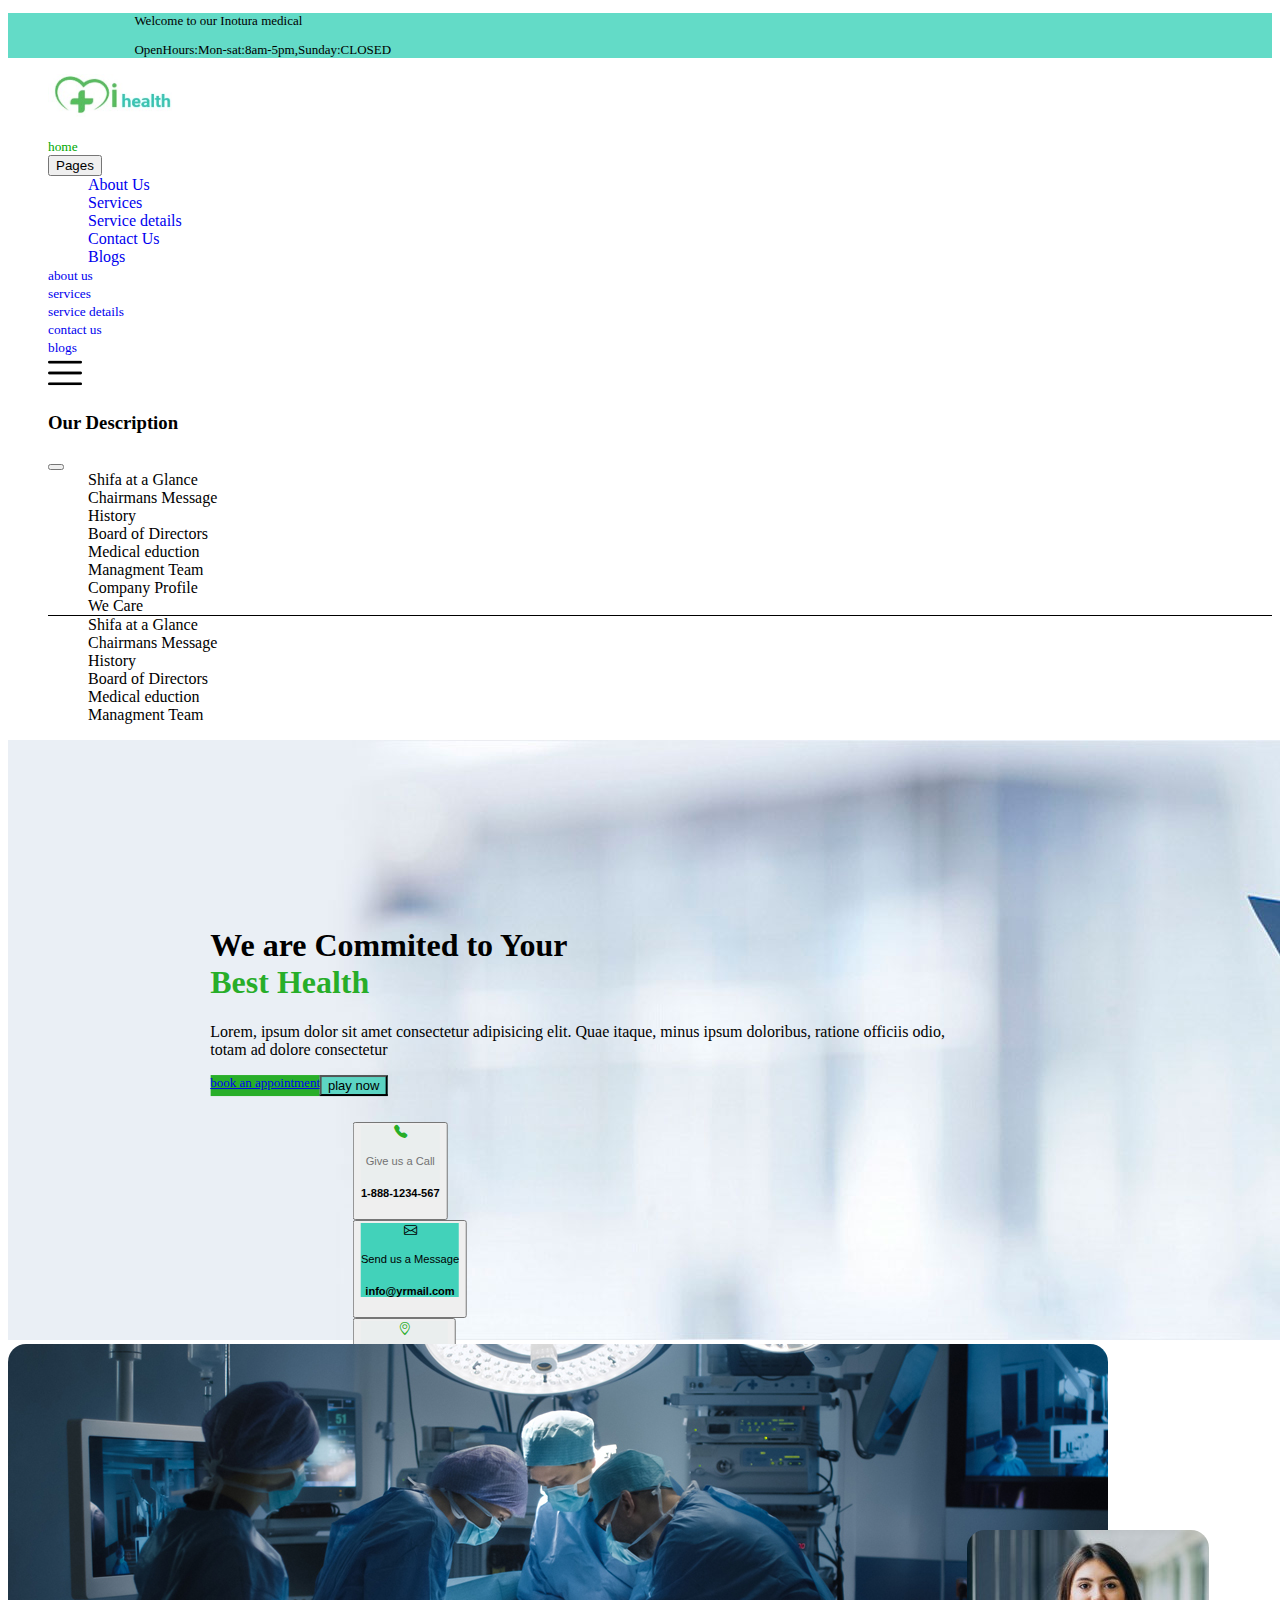
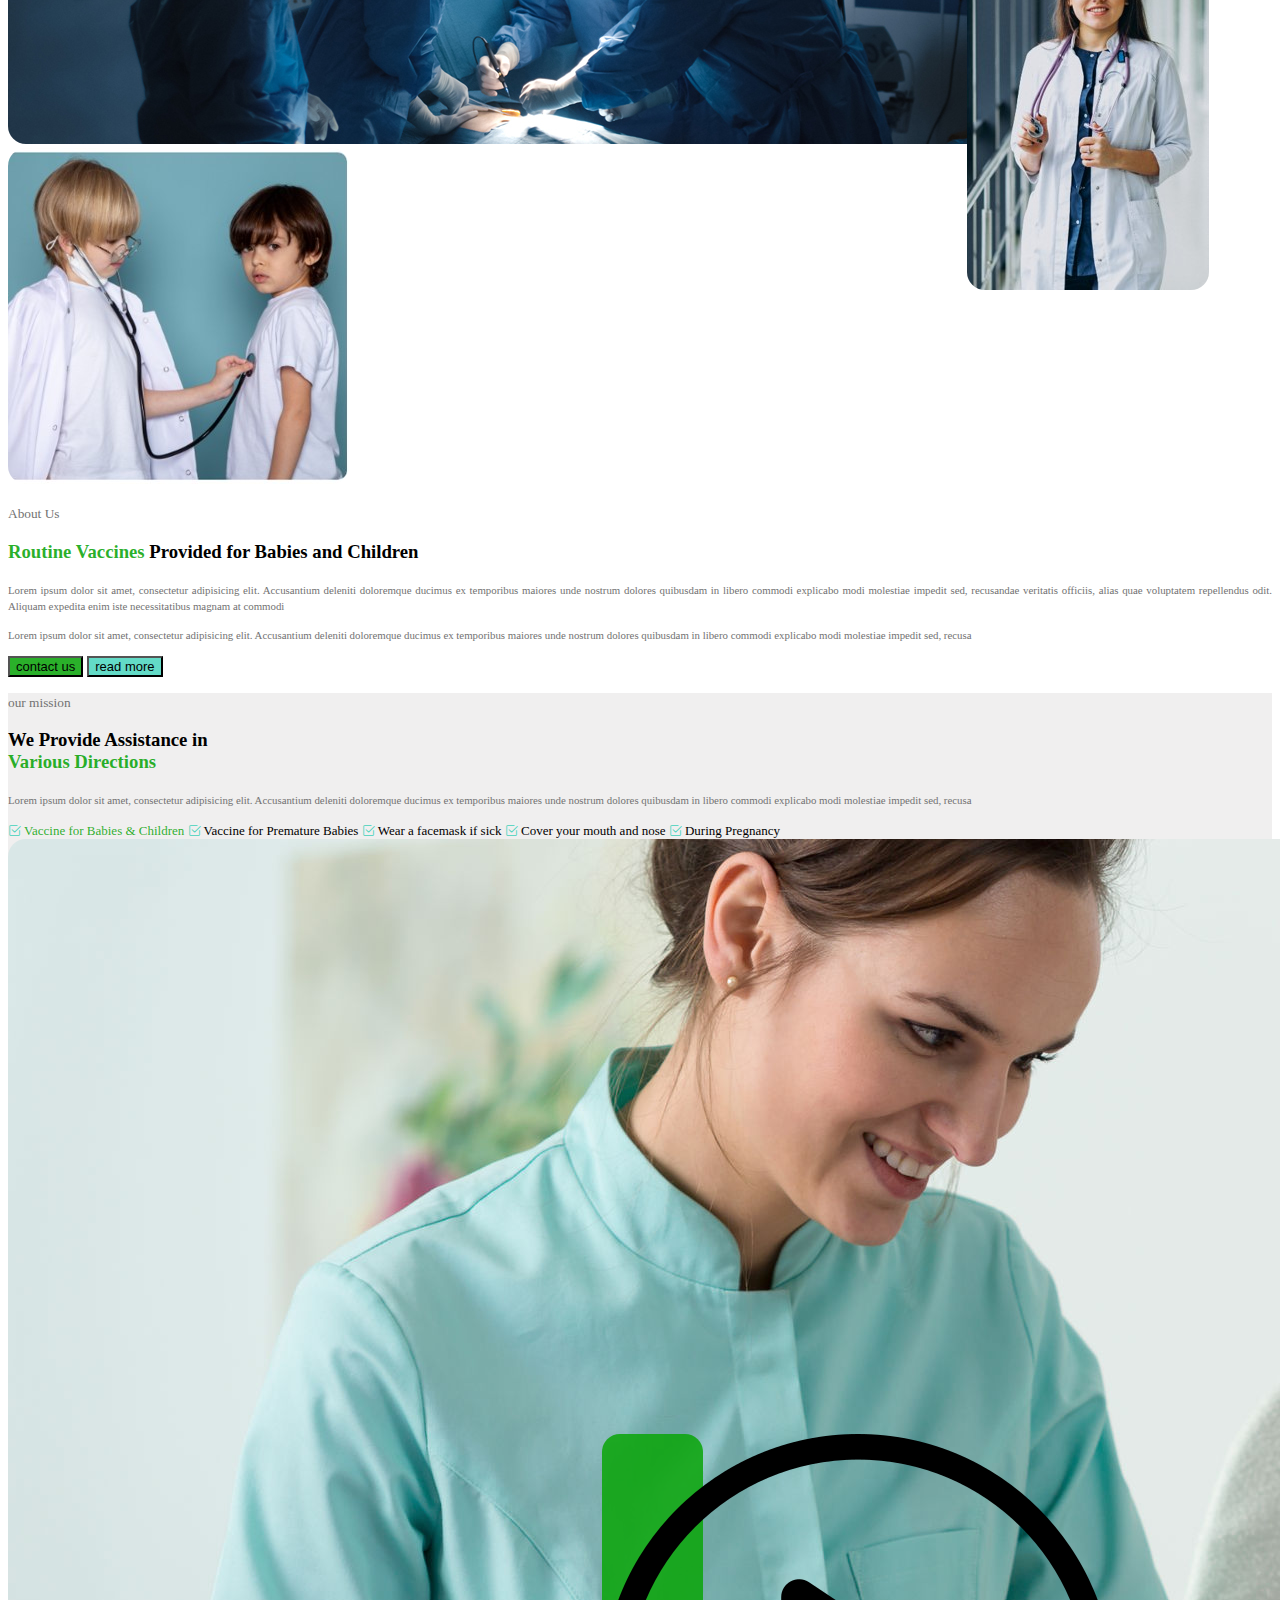
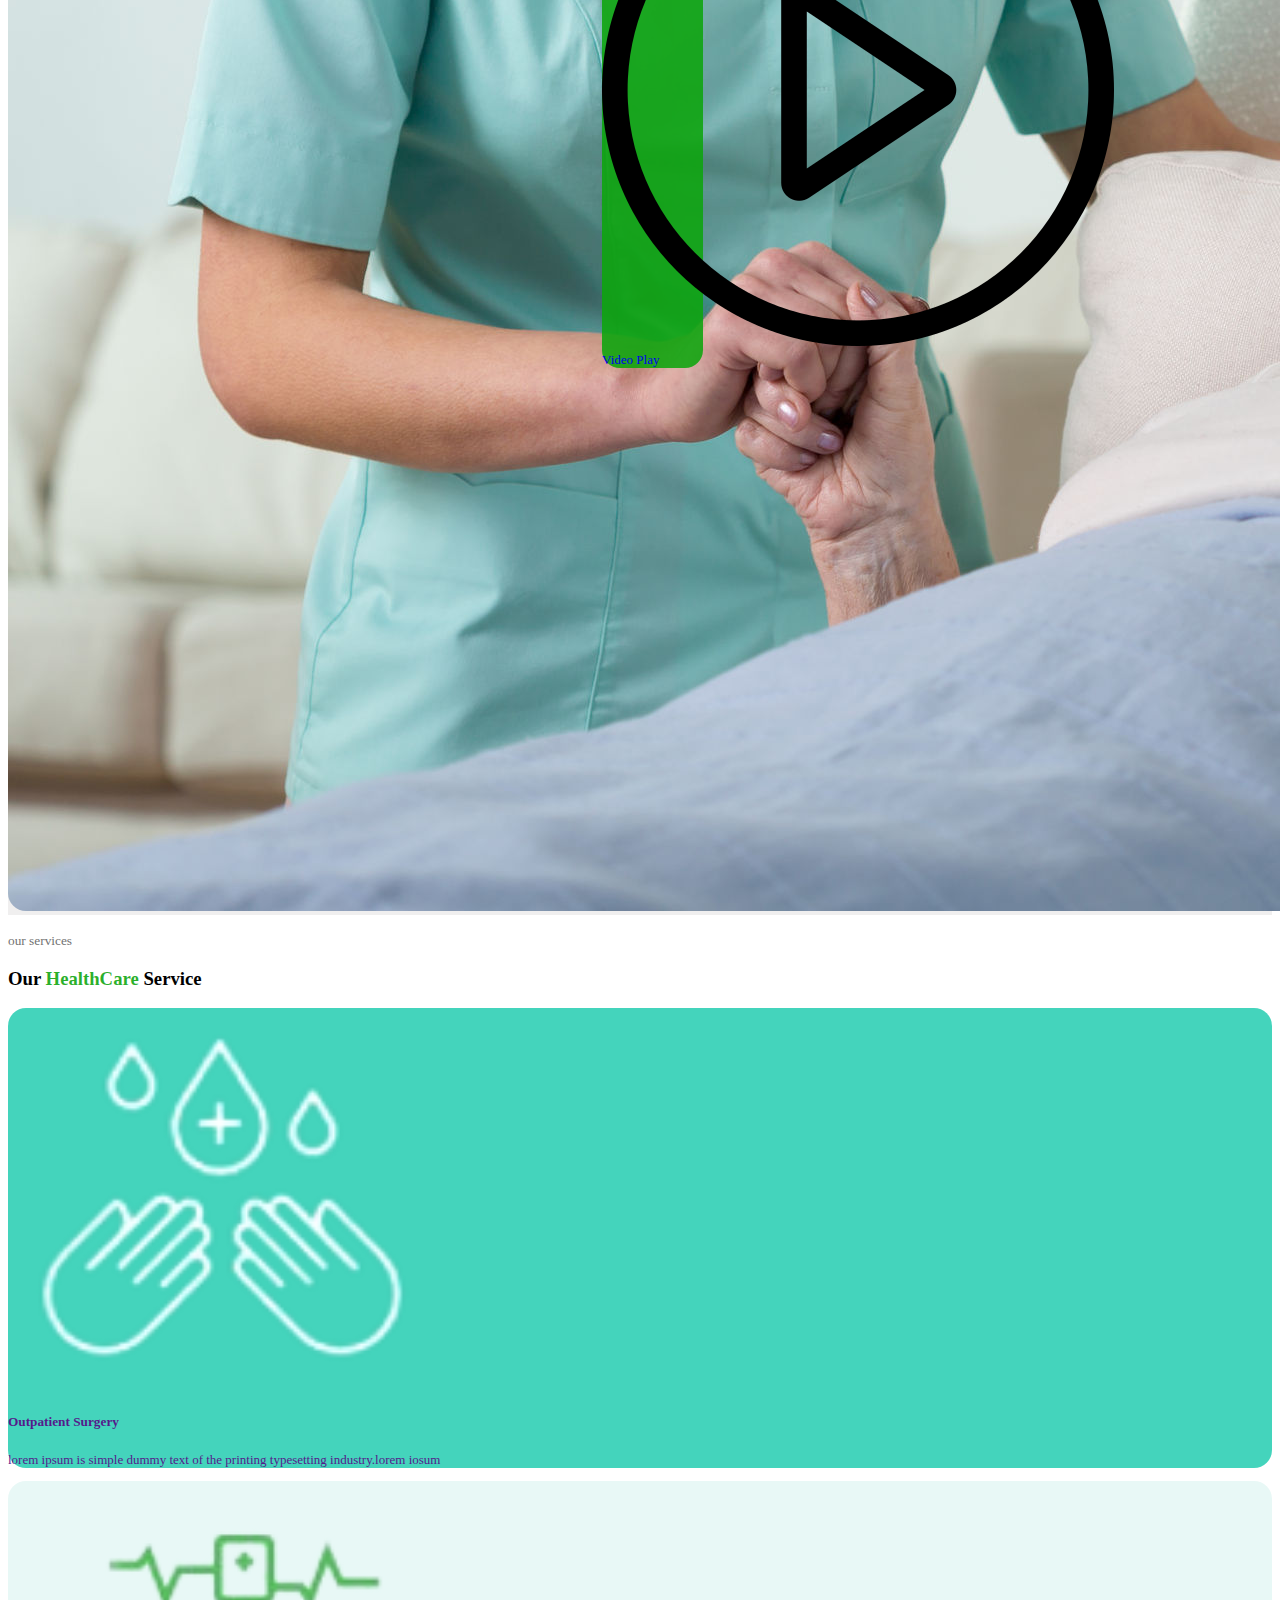
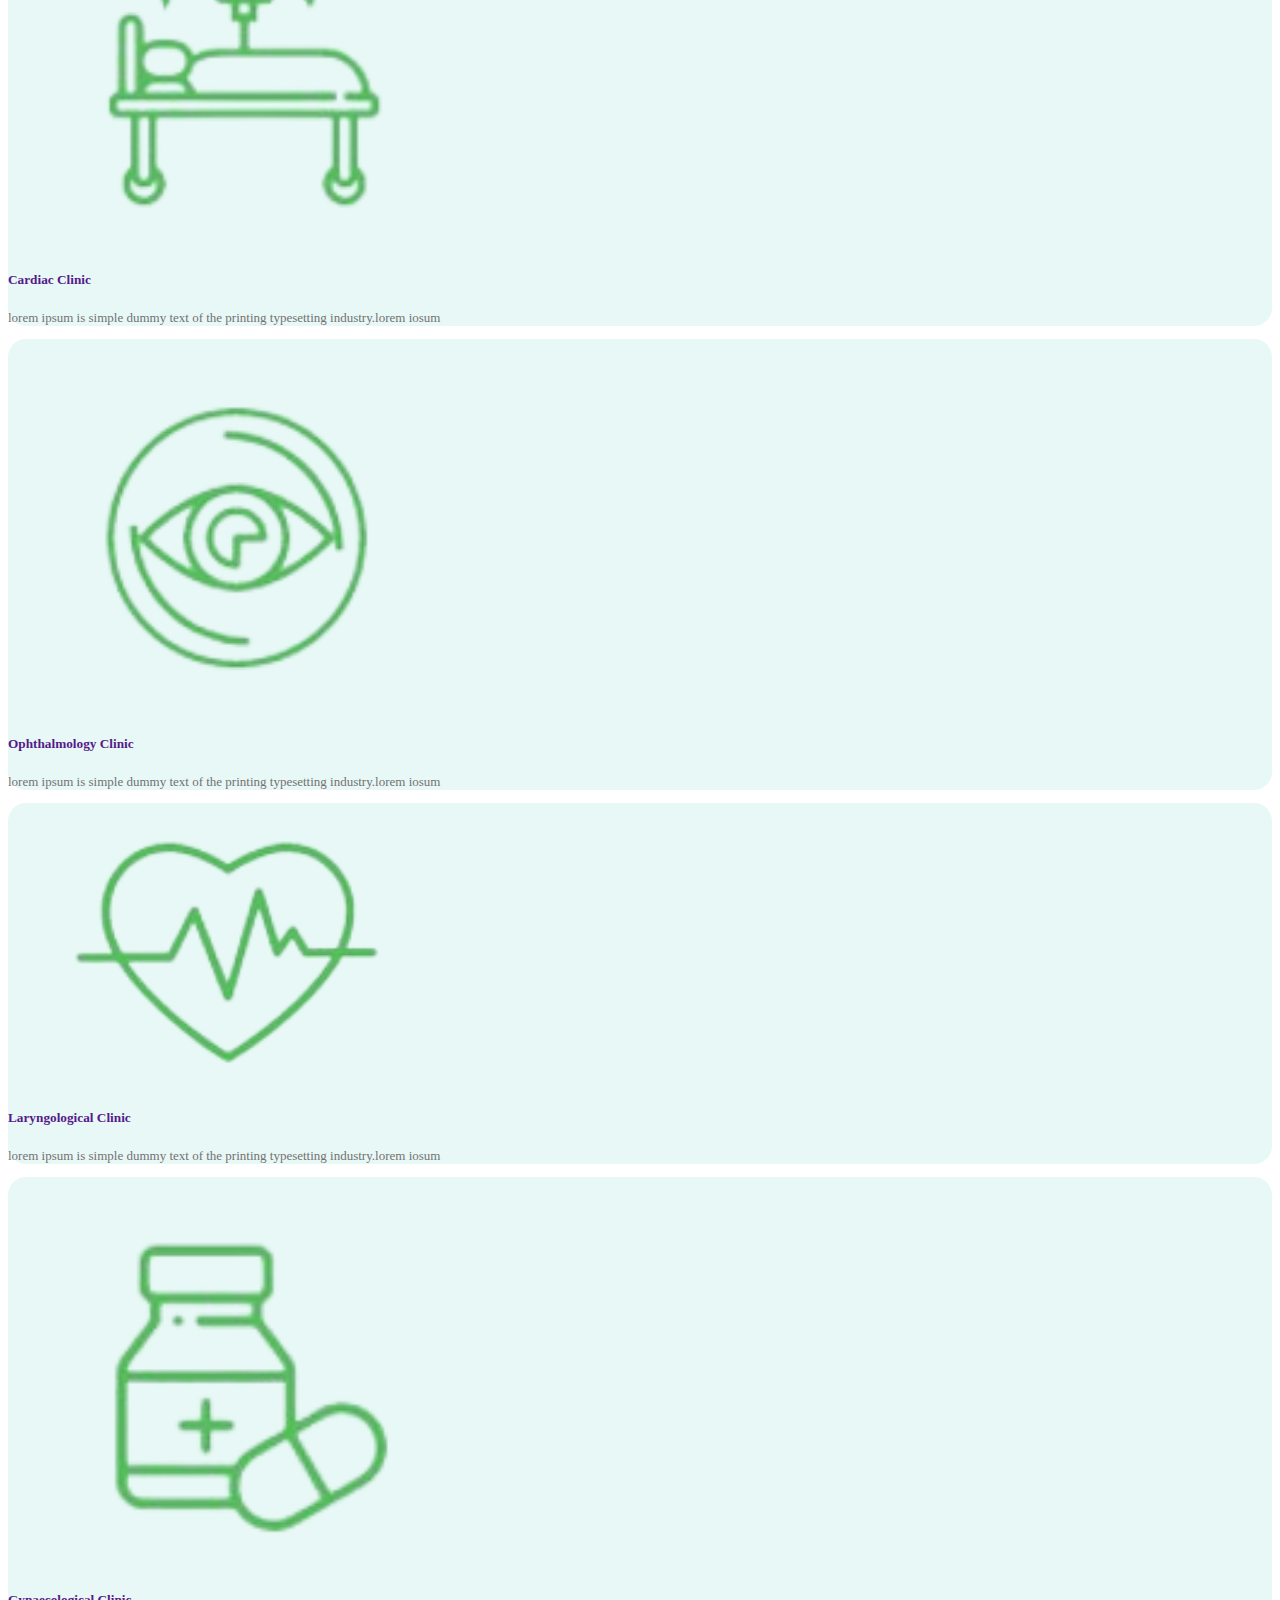
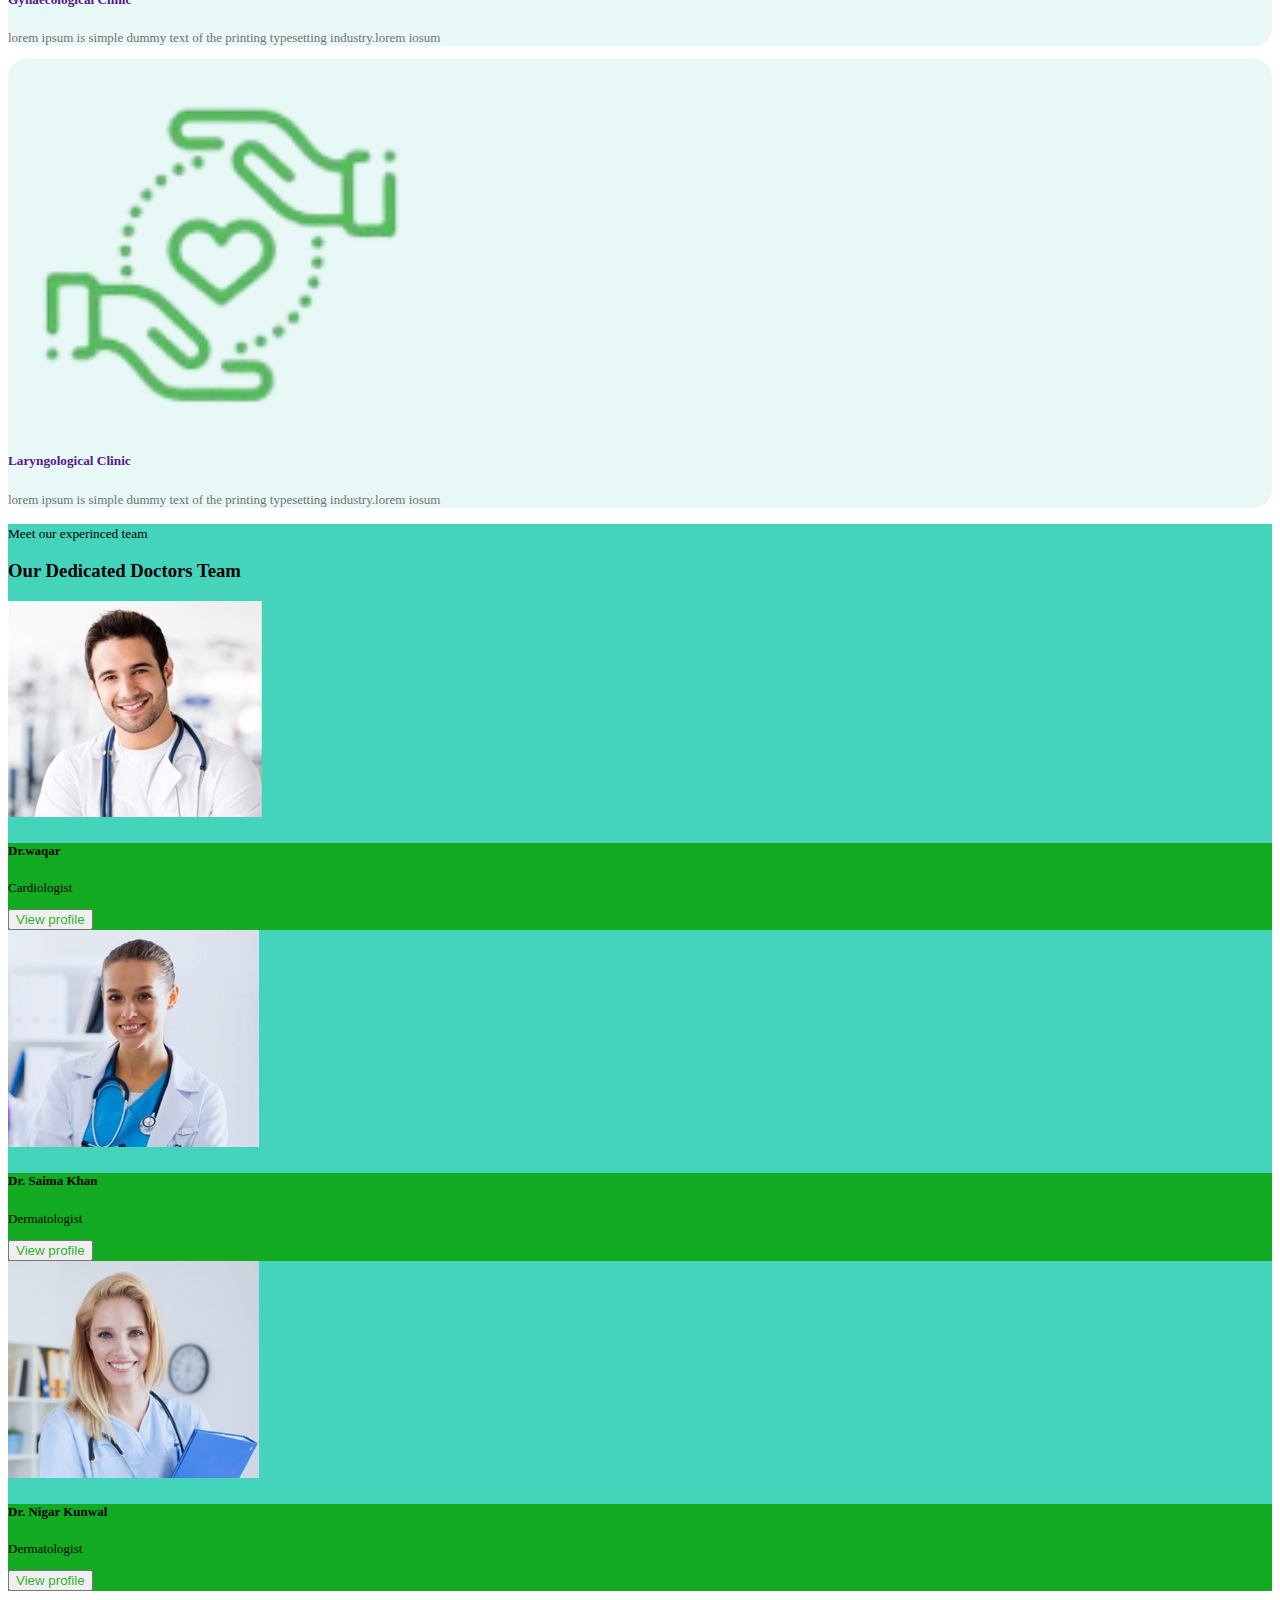
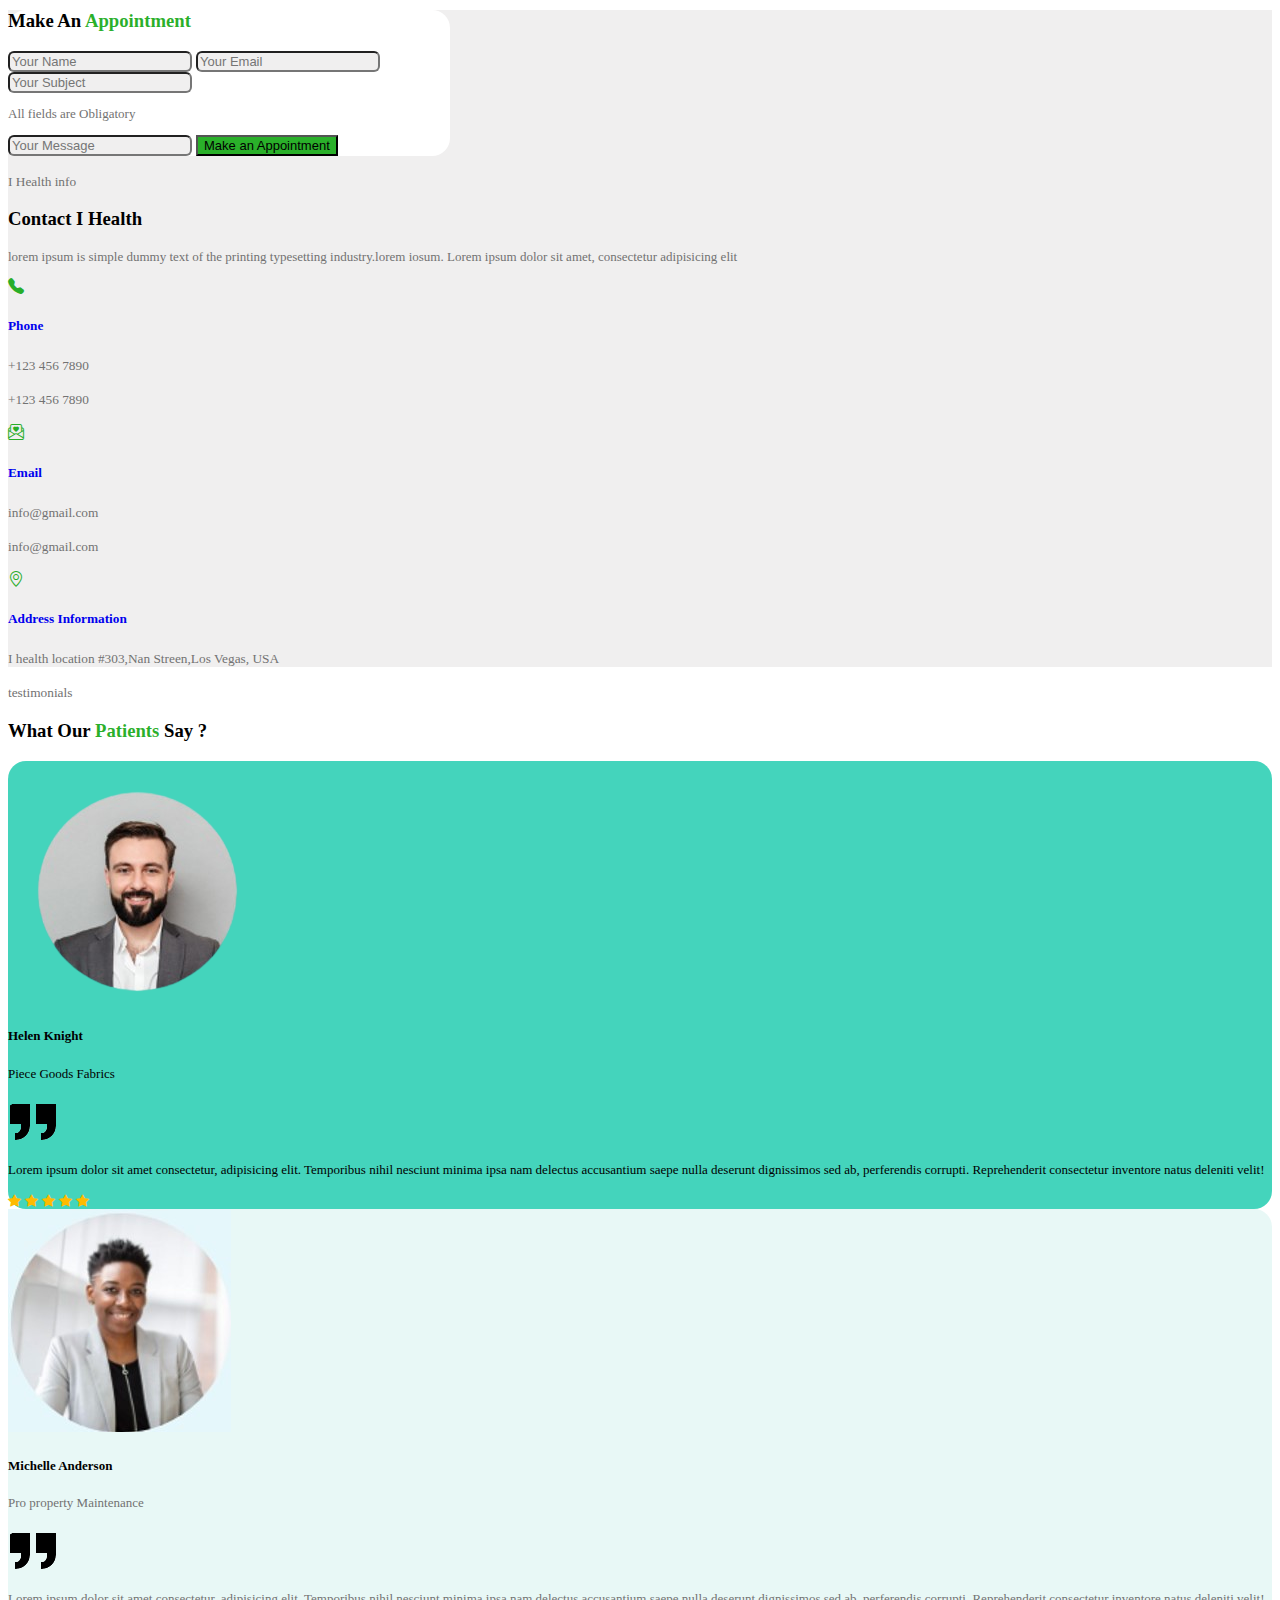
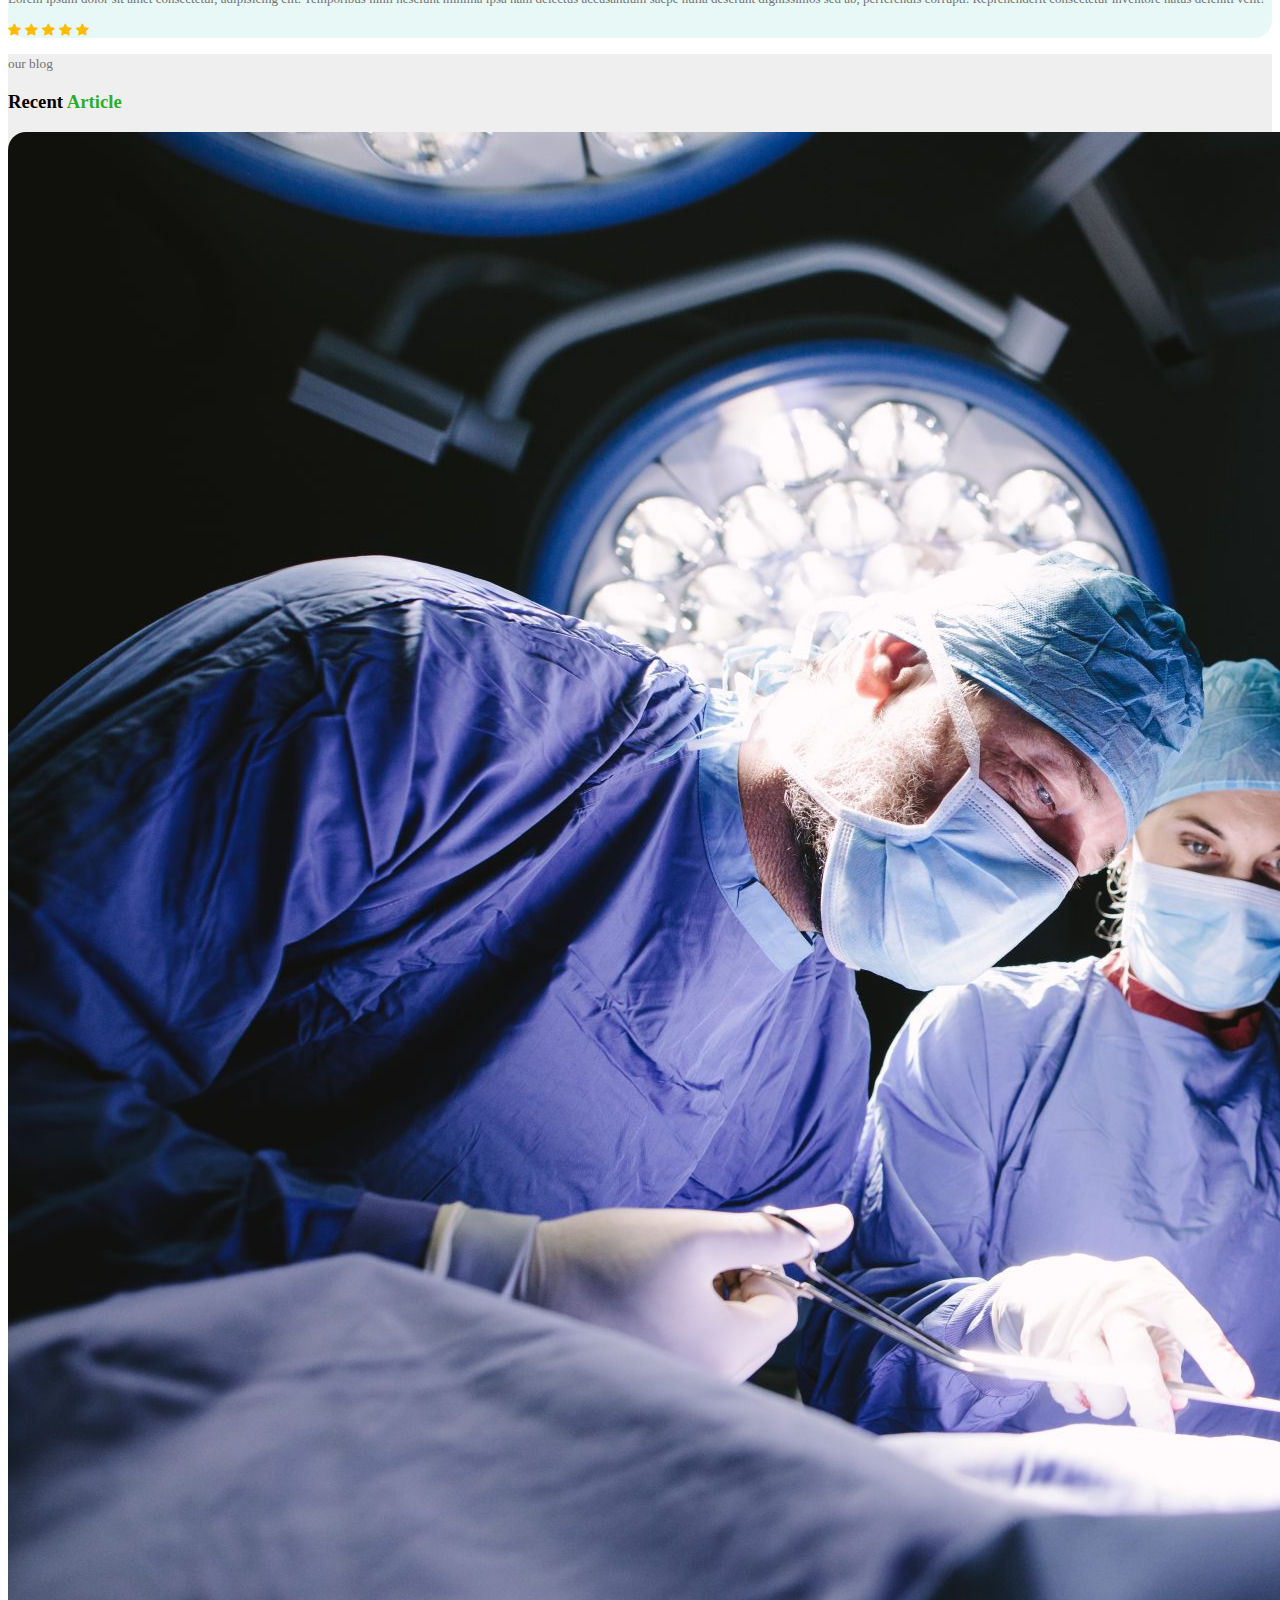
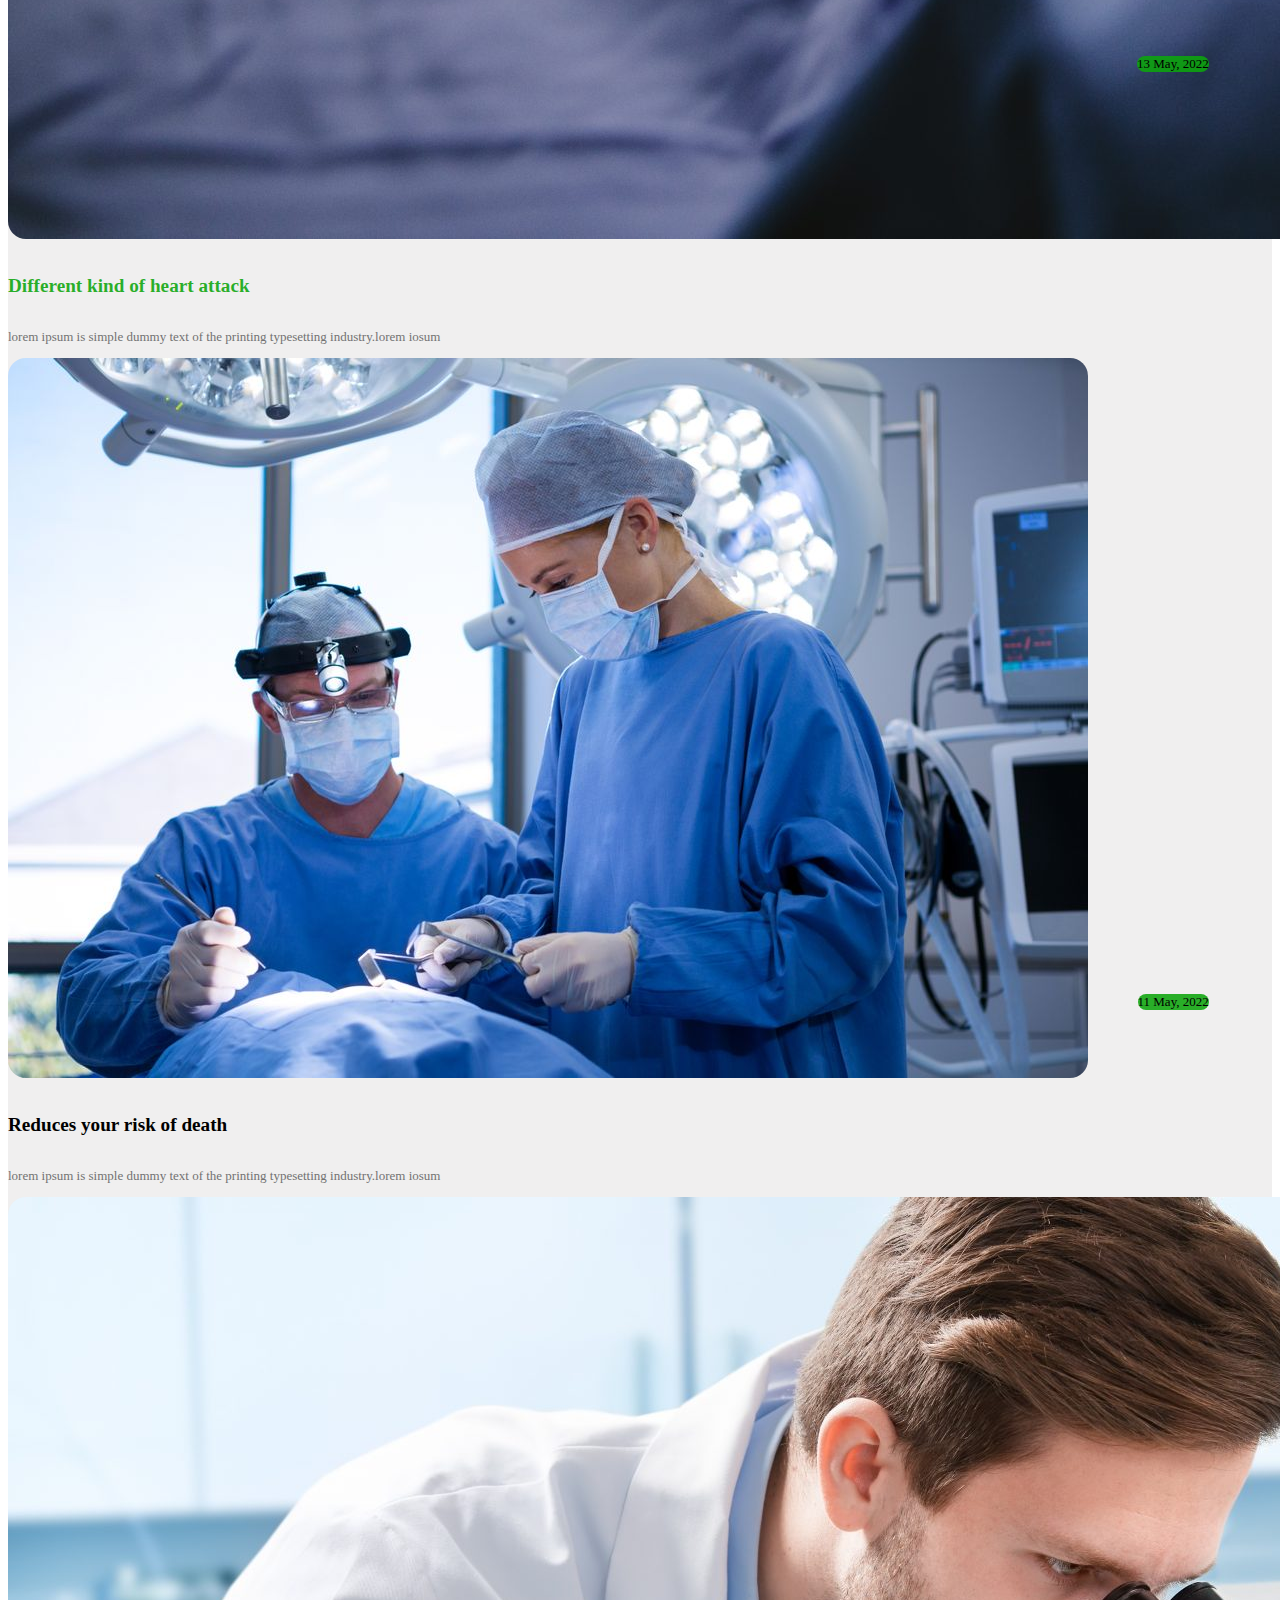
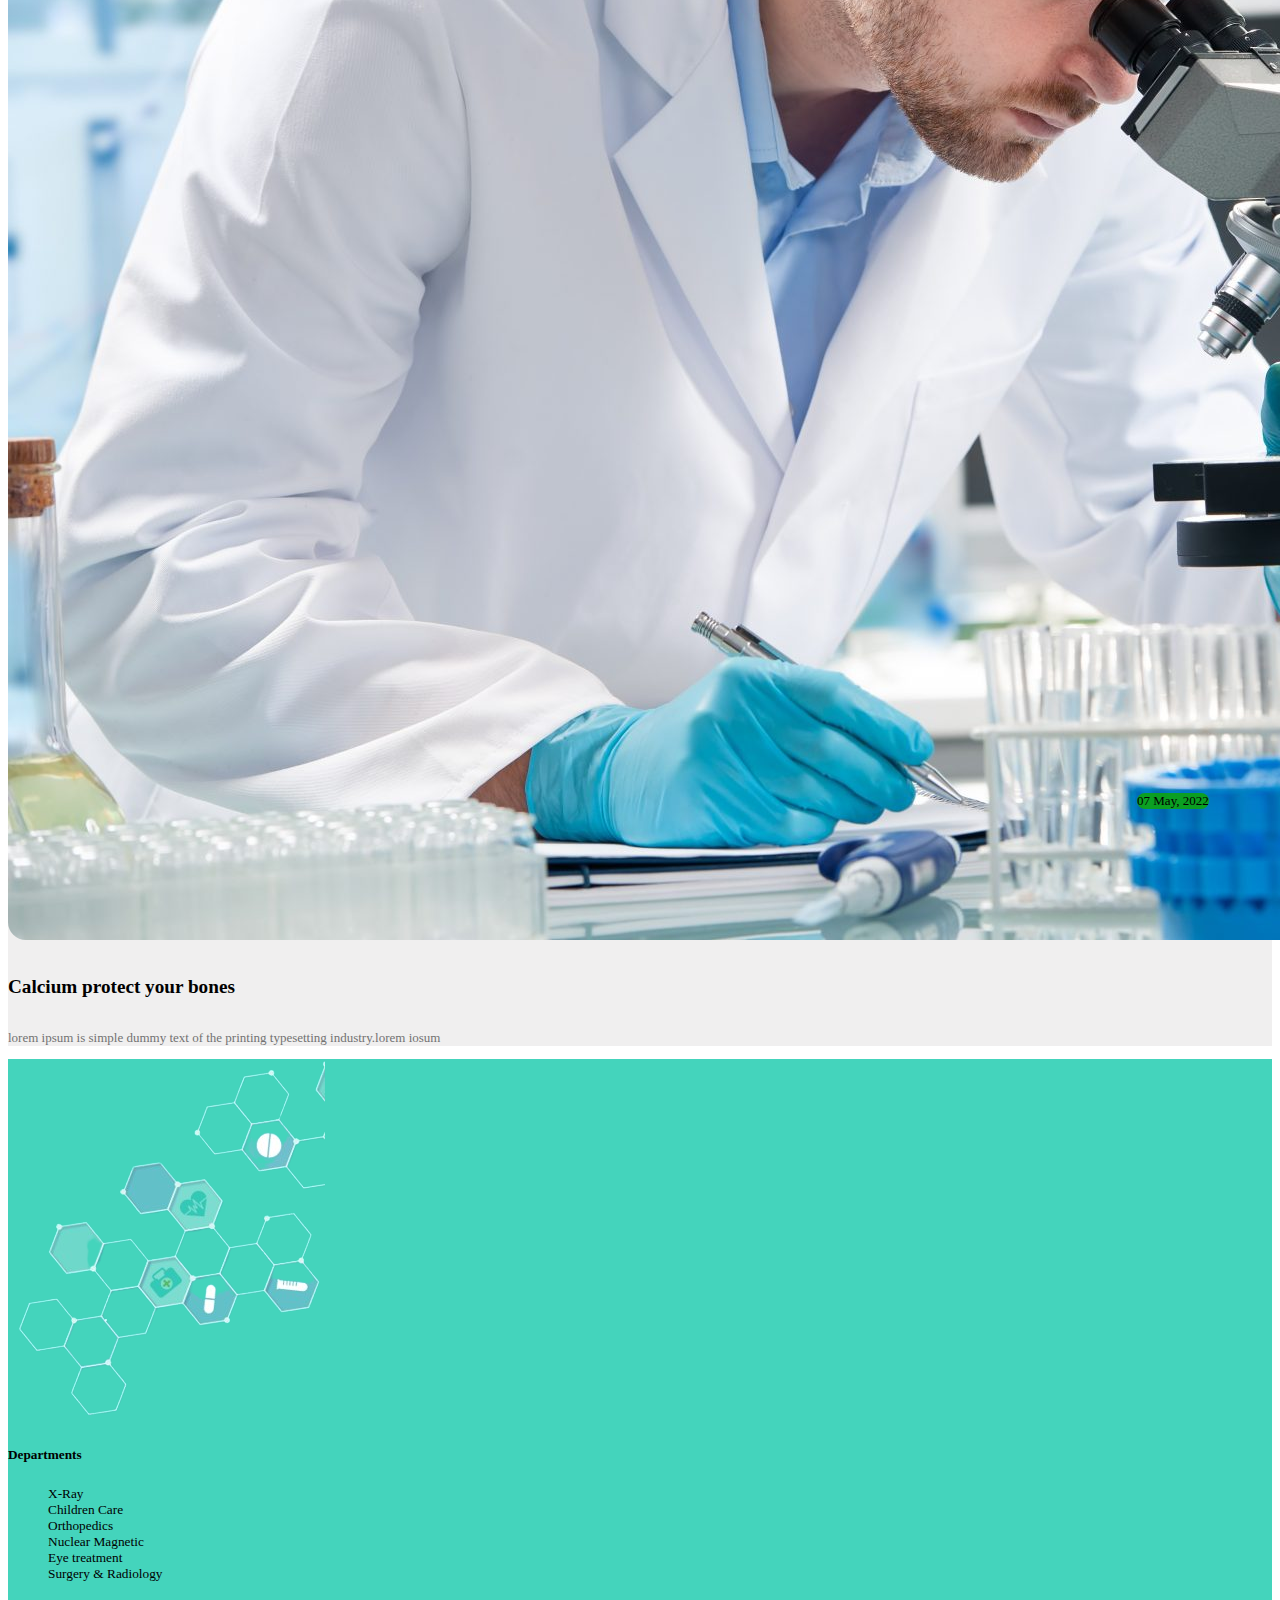
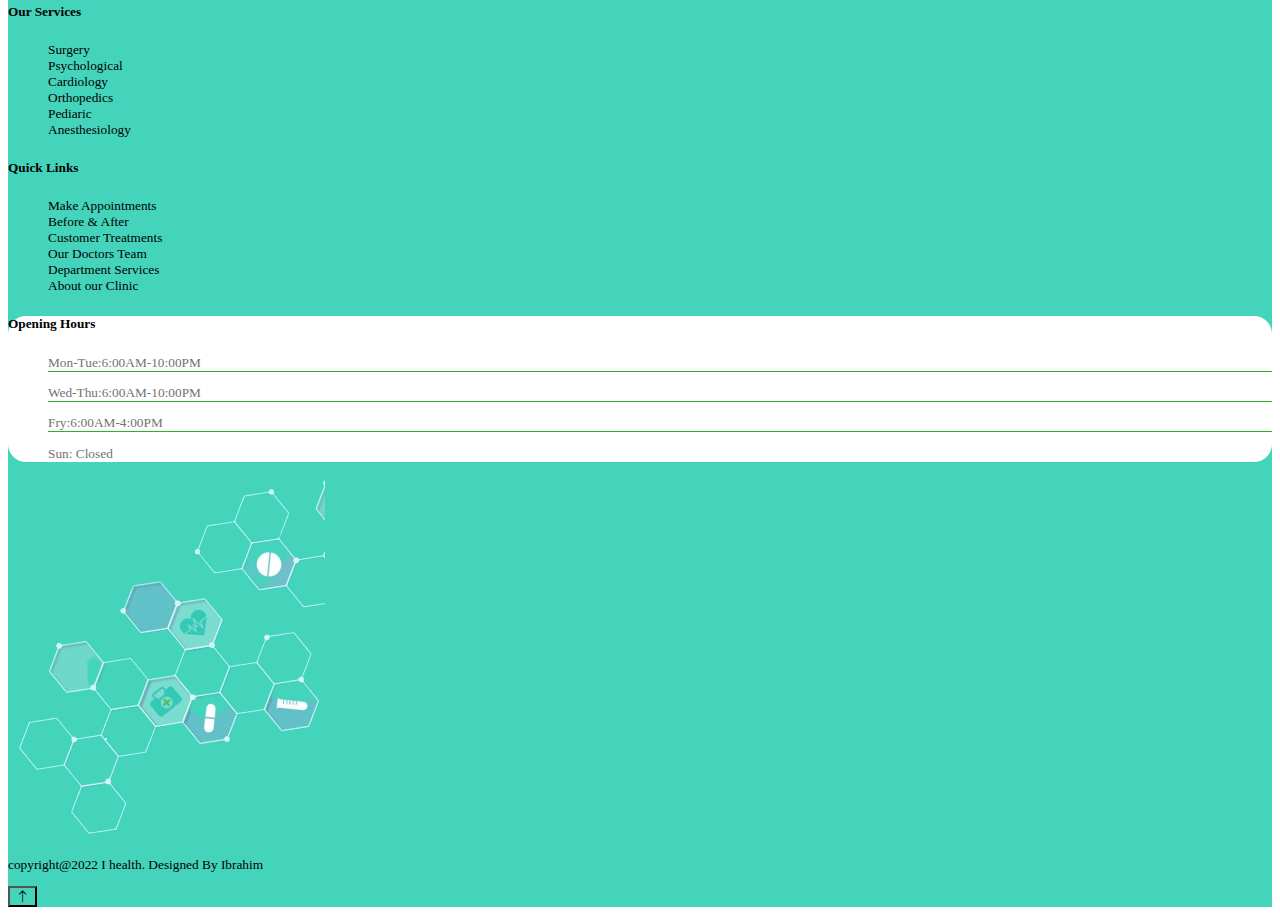
==== commit 1c5357f6: "changes" ====
--- a/index.html
+++ b/index.html
@@ -428,8 +428,8 @@
           </div> <!-- /.row -->
         </section><!-- /.info-sec-wrapper -->
 
-
-        <section class="testimonials-wrapper container p-5 pt-5 pb-5">
+        <div class="container px-5">
+          <section class="testimonials-wrapper p-5 pt-5 pb-5">
             <p class="card-text mb-1 text-center pt-4 "><small class="grey font text-uppercase">testimonials</small></p>
             <h3 class="text-dark mt-3 mb-3 font text-center">What Our <span class="text-col font">Patients</span> Say ?</h3>
             <div class="row d-flex justify-content-center mt-4">
@@ -476,6 +476,8 @@
             </div><!-- /.row -->
         </section><!-- /.testimonials-wrapper -->
         <!-- /.testimmonials -->
+        </div> <!-- /.container -->
+       
 
 
         <section class="our-blog pt-5 pb-5 bg-beige">
@@ -574,7 +576,7 @@
       </div><!-- /.row -->
       <p class="text-center font smaller-font text-light pb-4 m-0">copyright@2022 I health. Designed By Ibrahim</p>
       <div class="back-to-top d-flex justify-content-end pb-3 pe-3">
-        <a href="#top"><button class="bg-dark text-light p-1"> <i class="bi bi-arrow-up"></i></button></a>
+        <a href="#top"><button class="border-0 bg-transparent text-light p-1"><i class="bi bi-arrow-up fs-3"></i></button></a>
       </div><!-- /.back-to-top -->
     </footer><!-- /.footer -->
    </div> <!-- /.site-wrapper -->
--- a/styles.css
+++ b/styles.css
@@ -120,6 +120,9 @@
 .border-bottom{
     border-bottom: 1px solid black;
 }
+.bg-transparent{
+    background-color: transparent;
+}
 .carousel-btns{
     display: flex;
     justify-content: start;
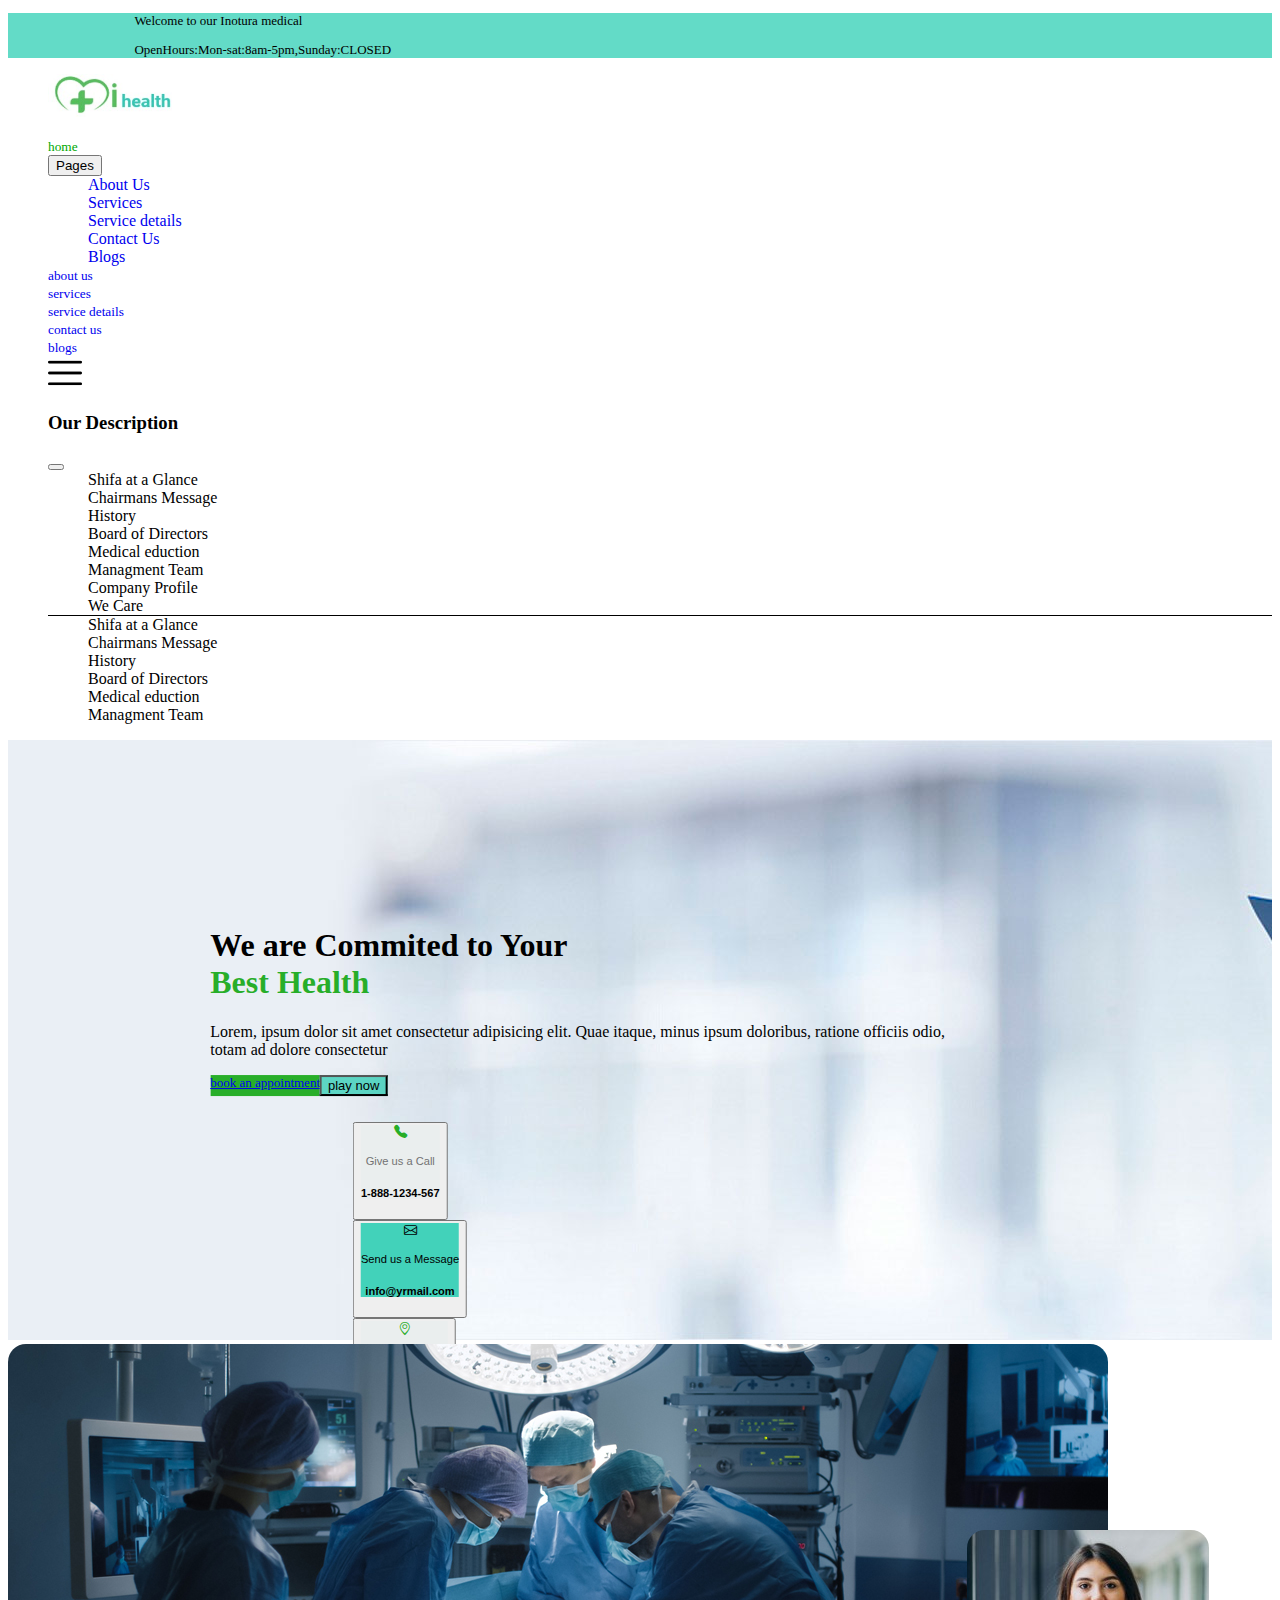
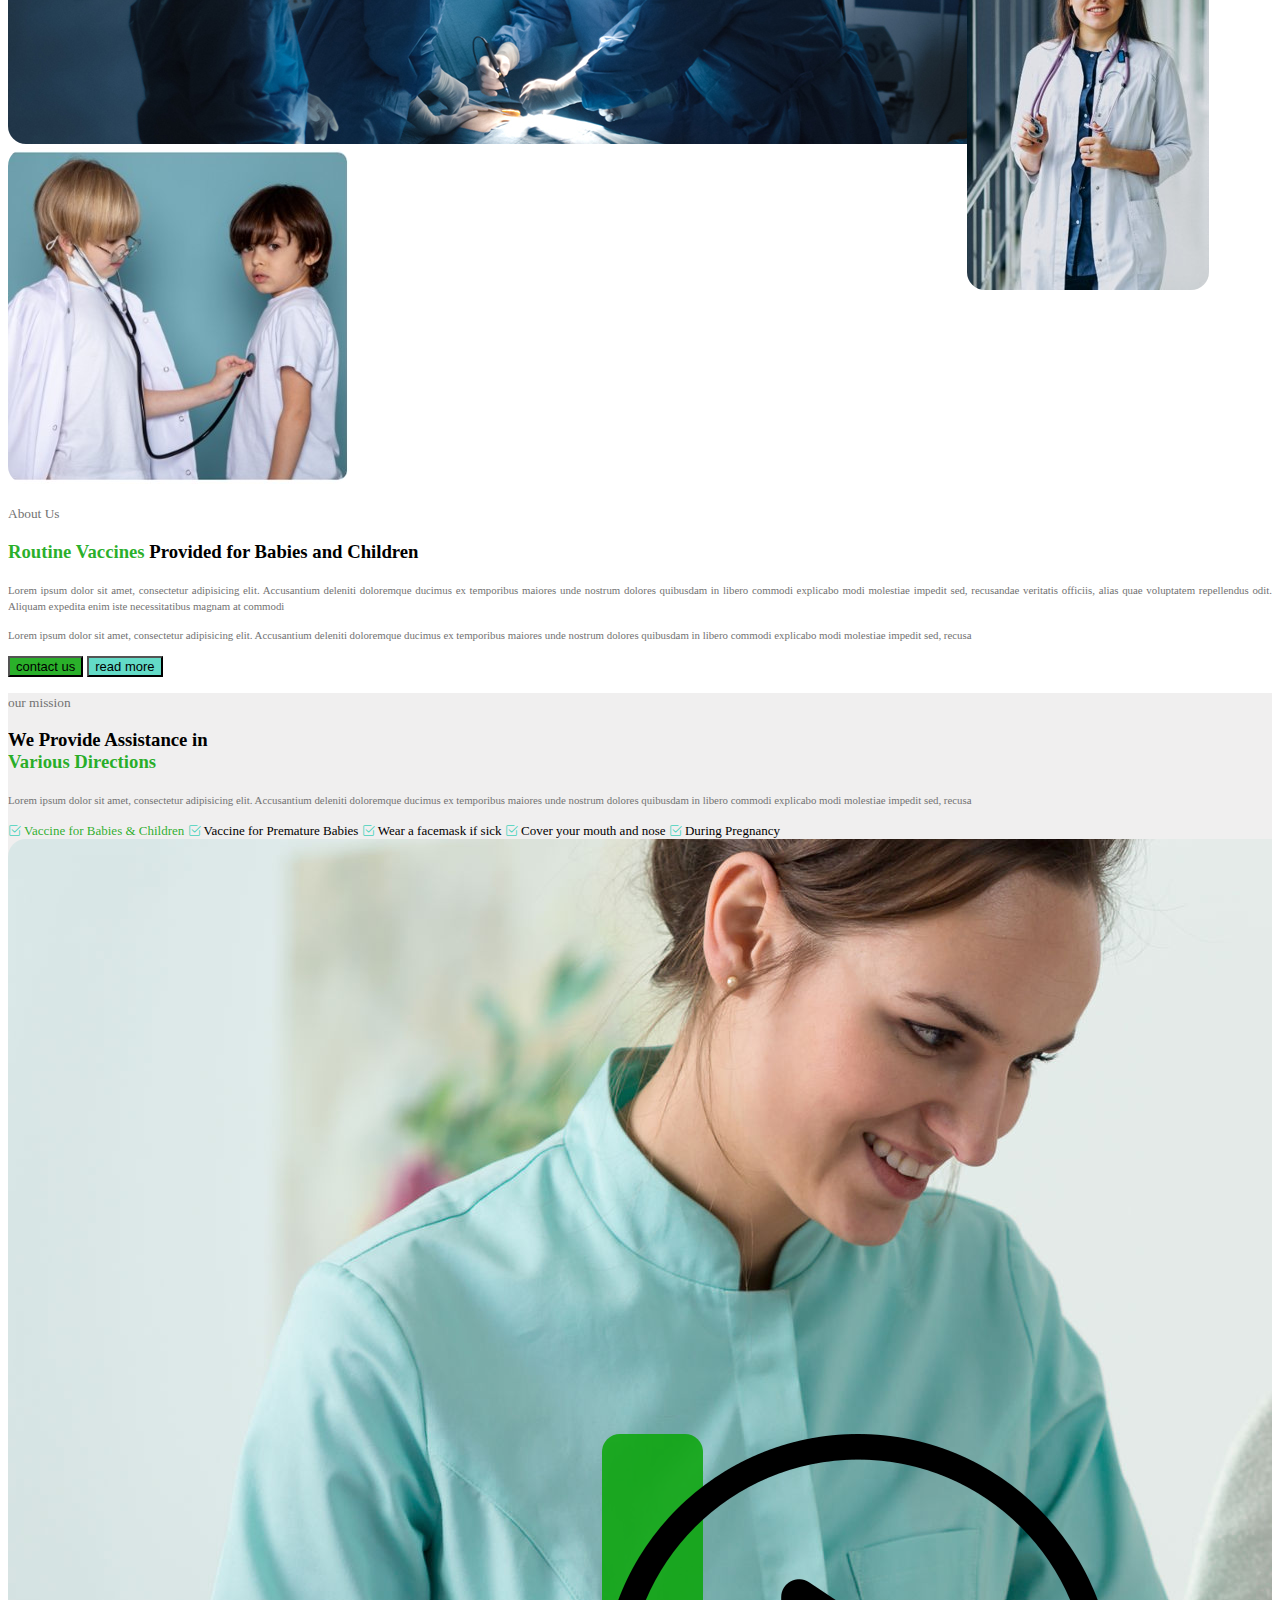
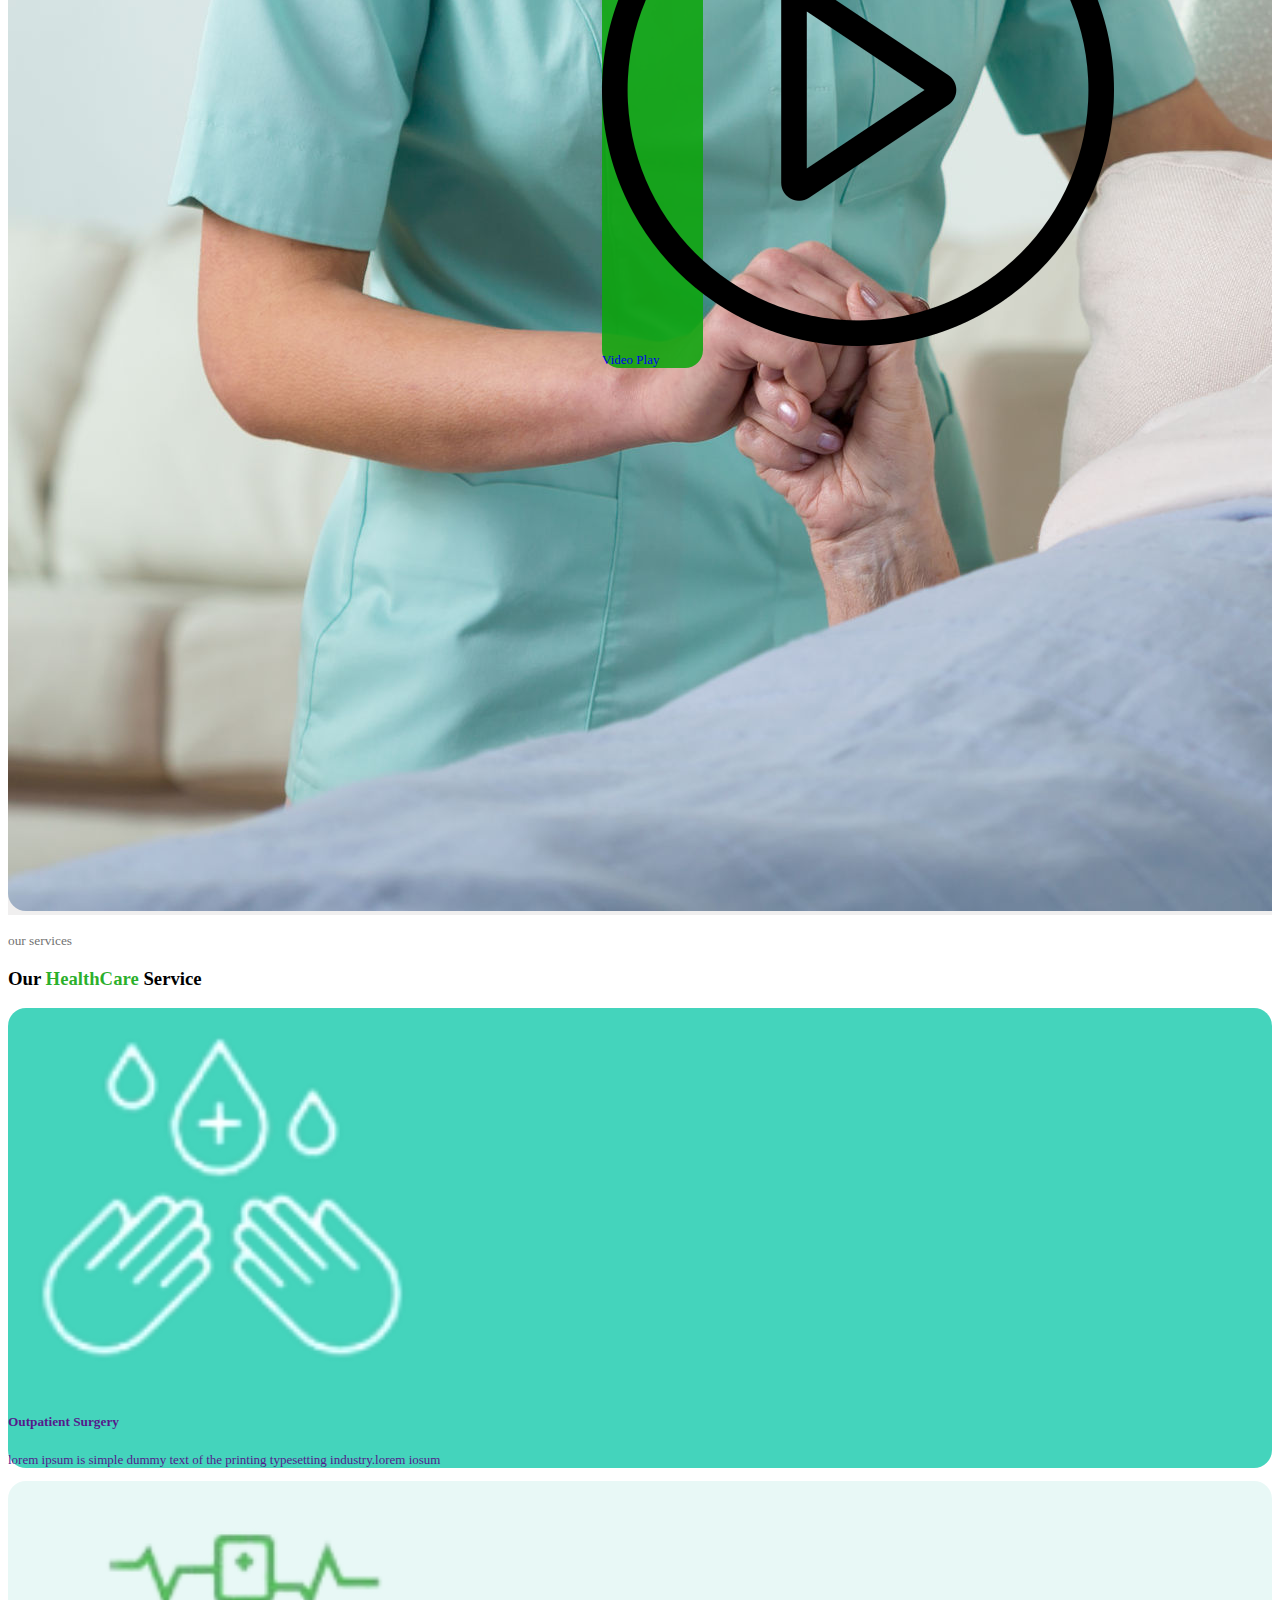
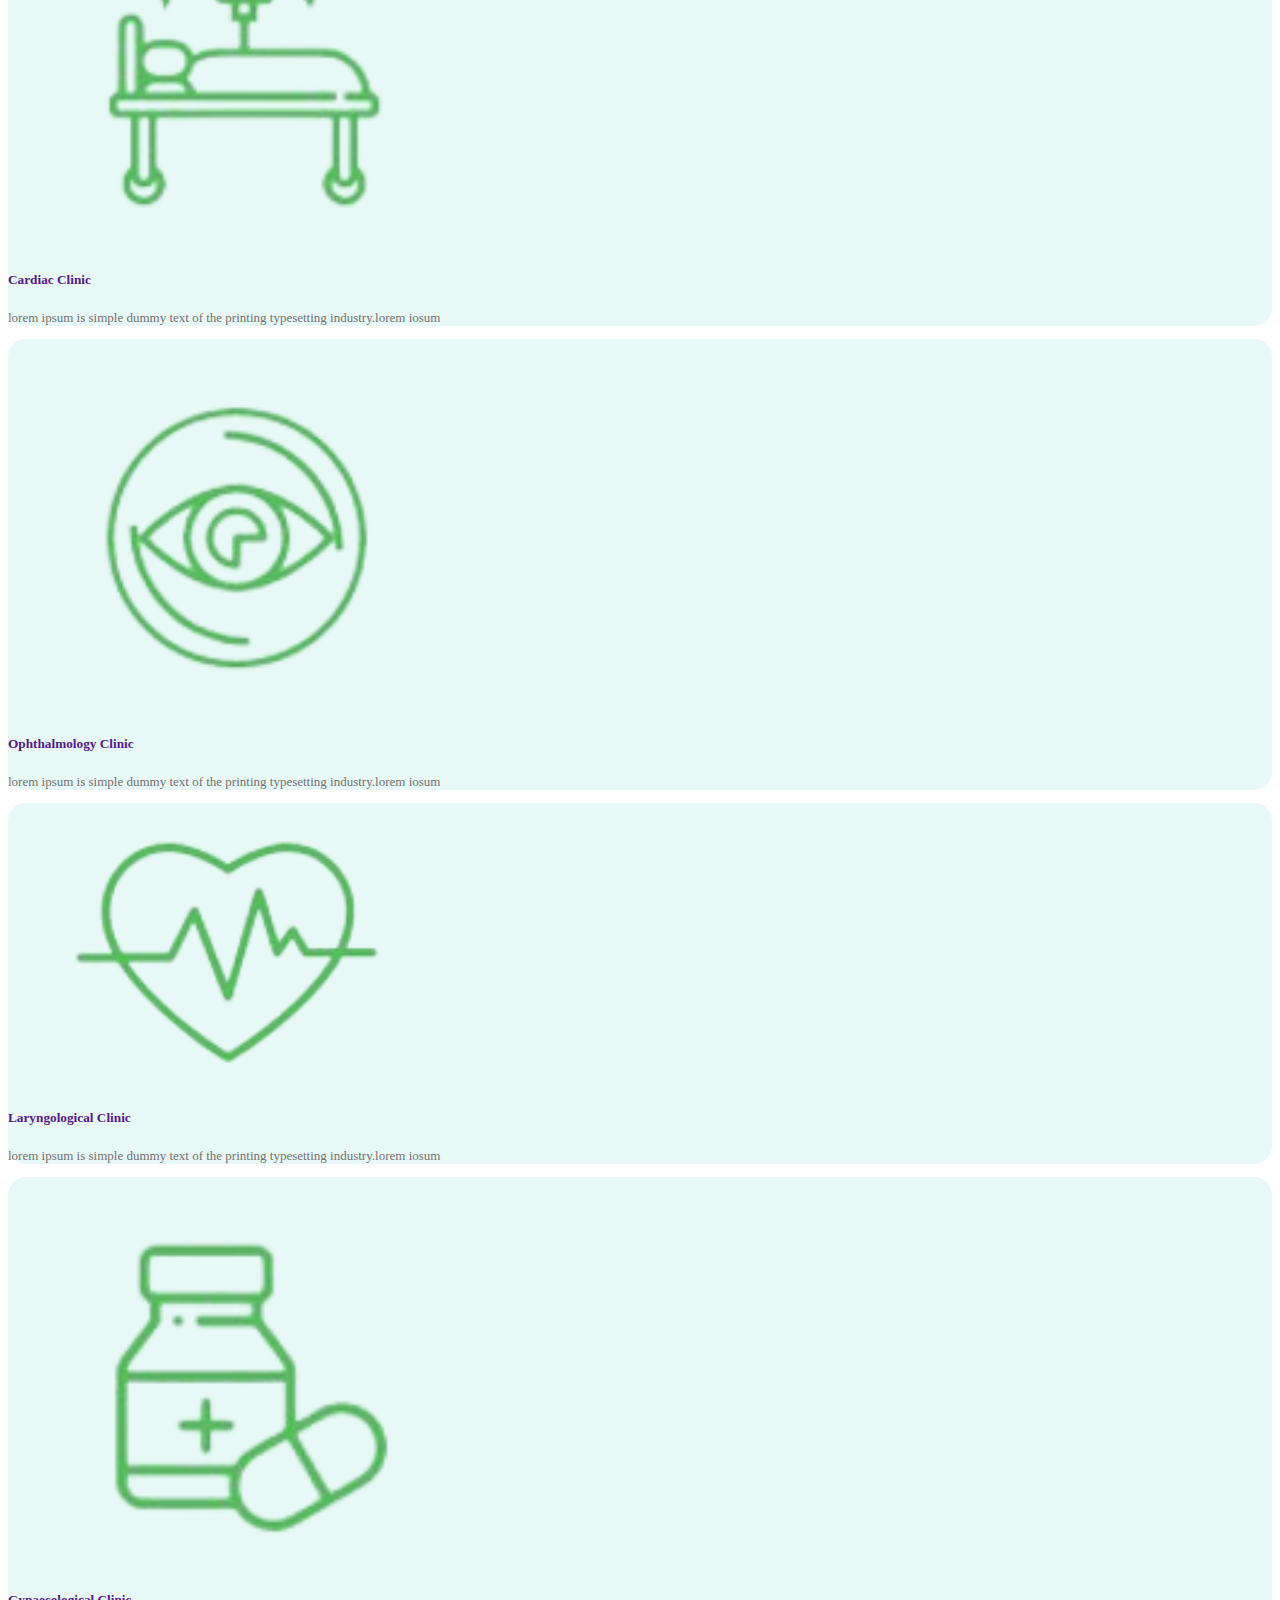
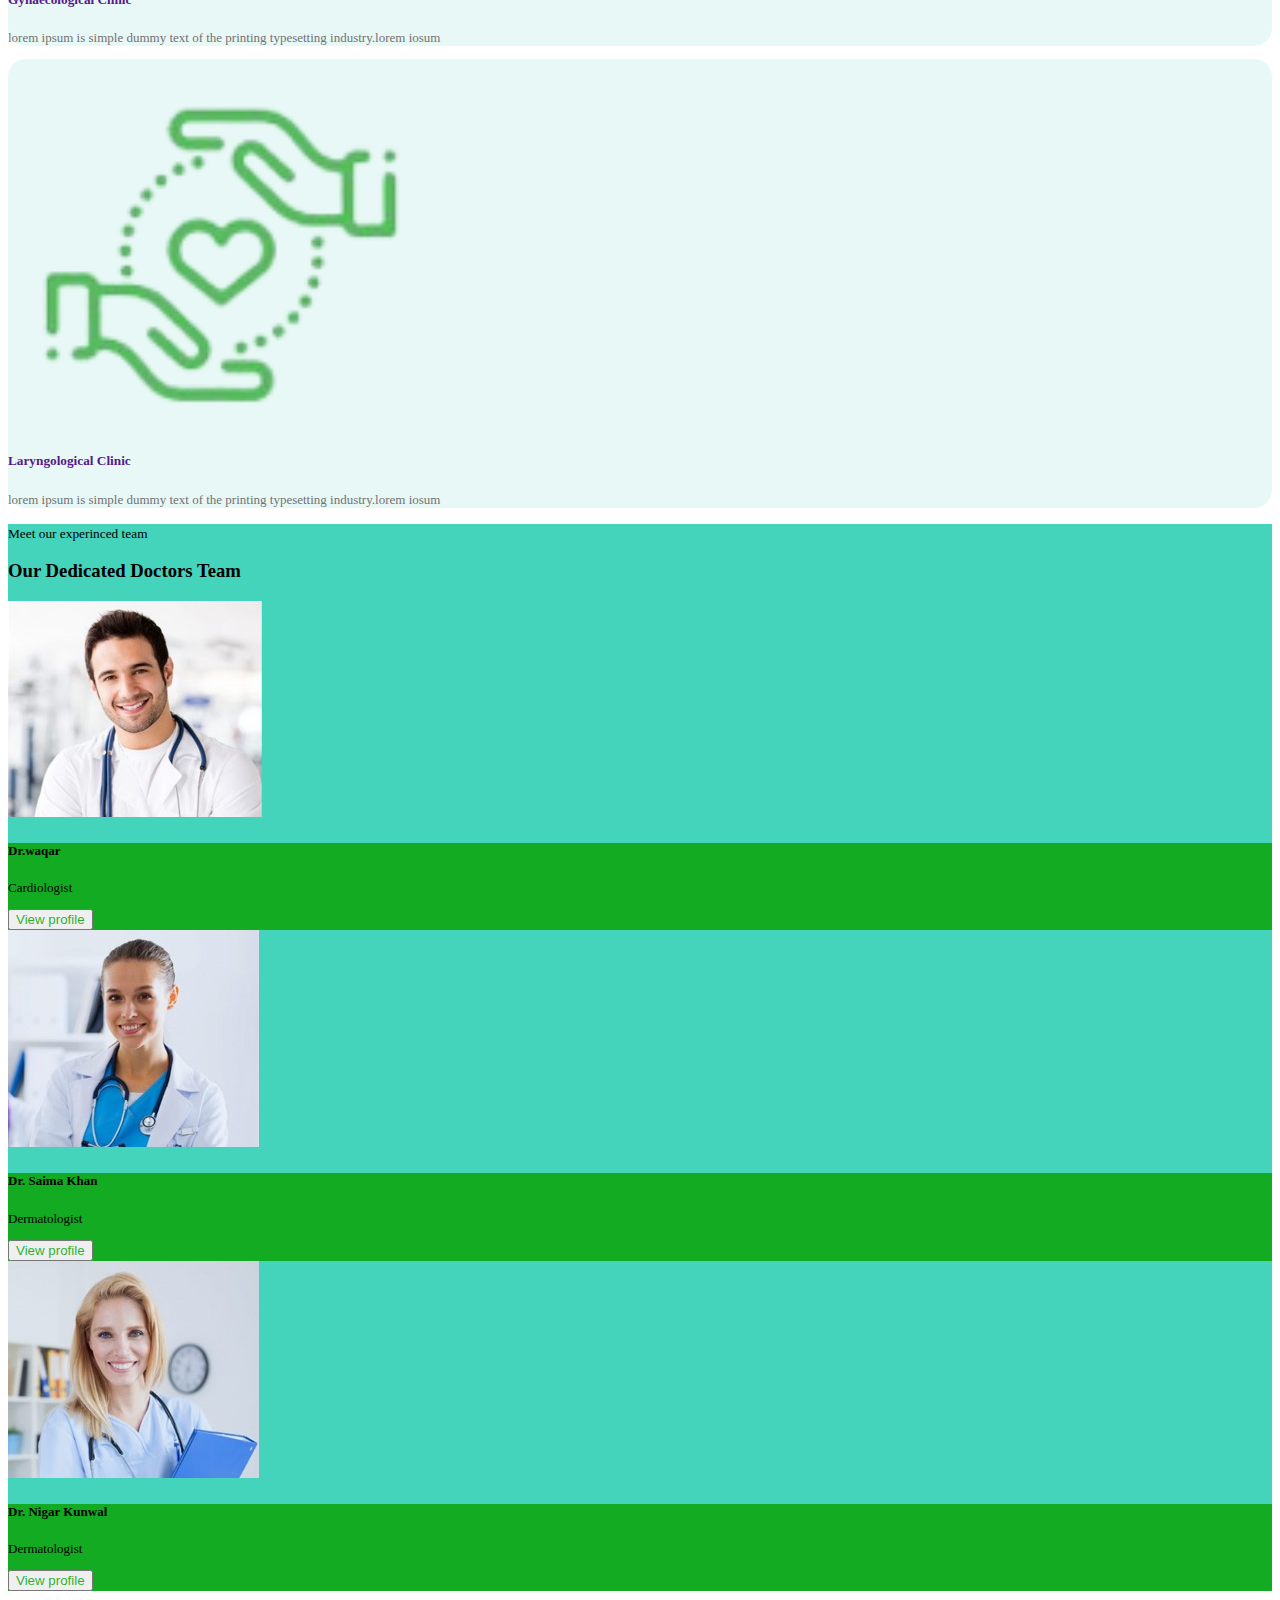
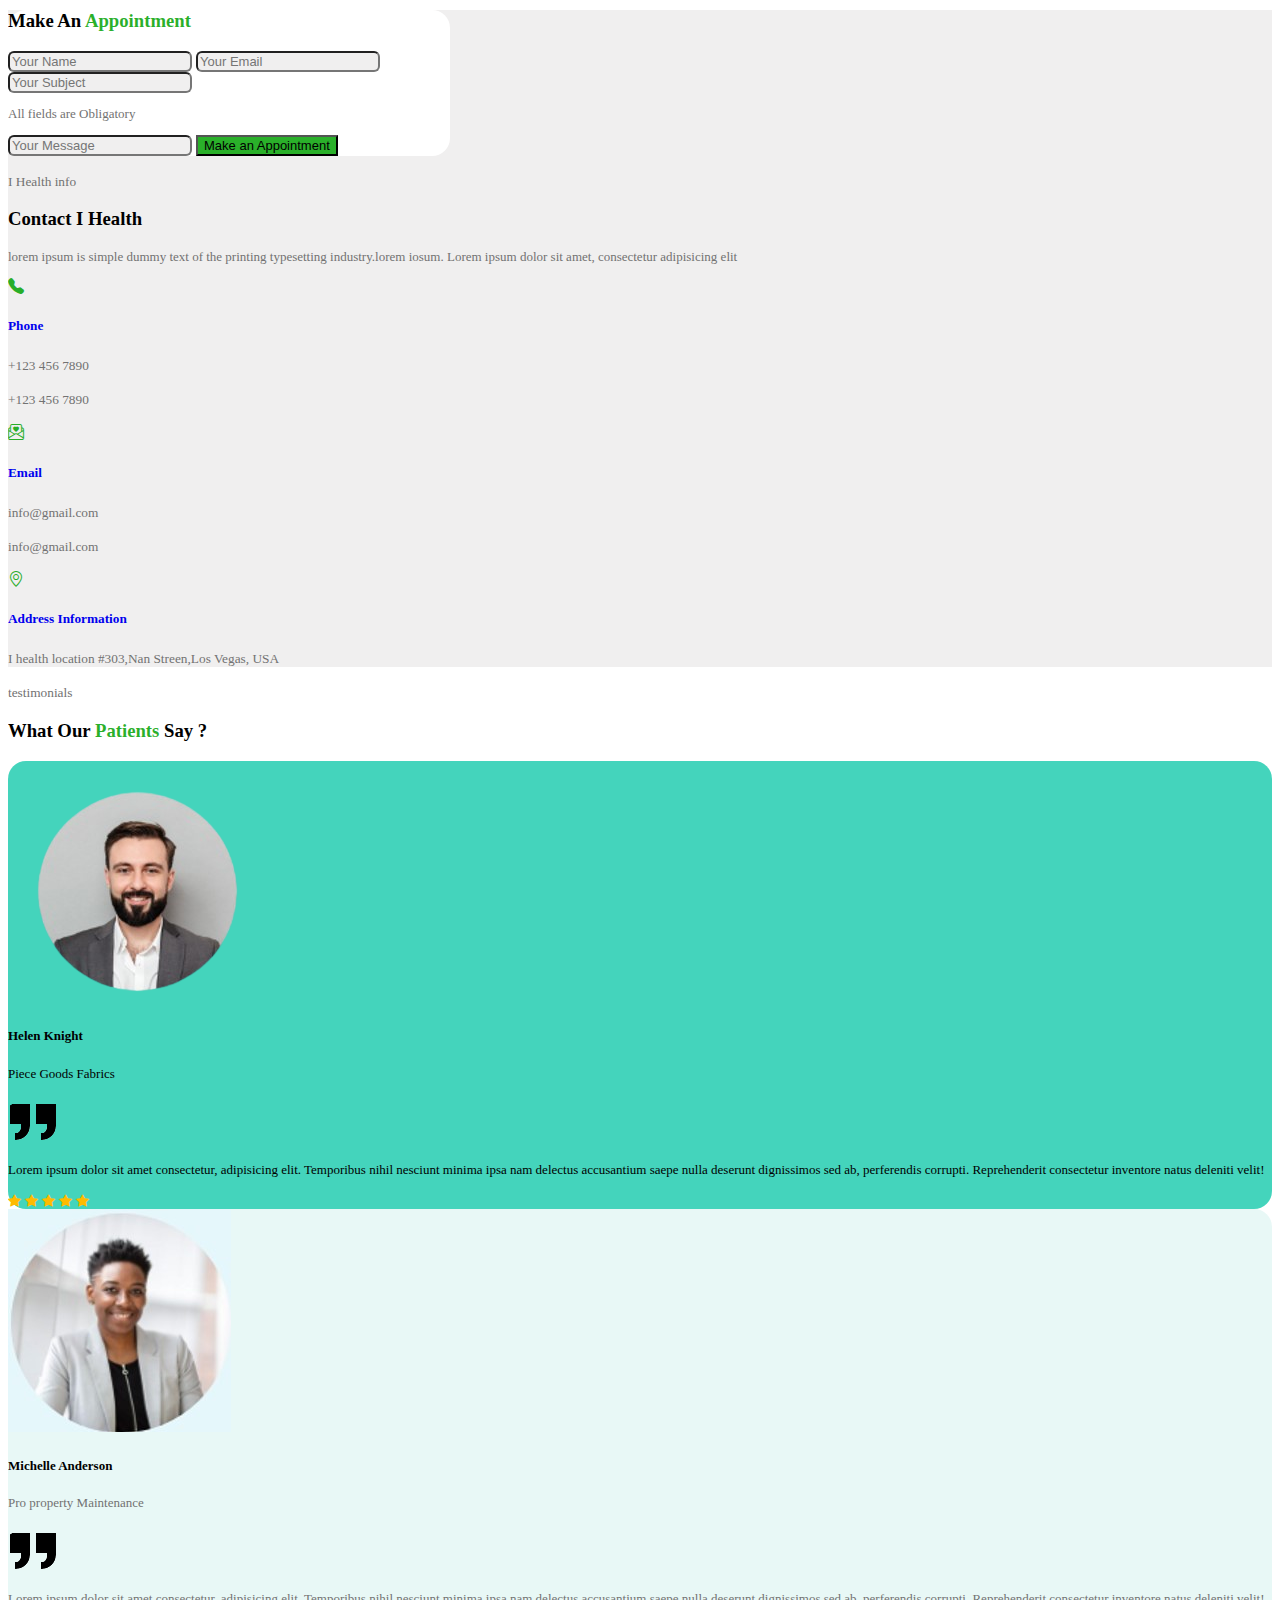
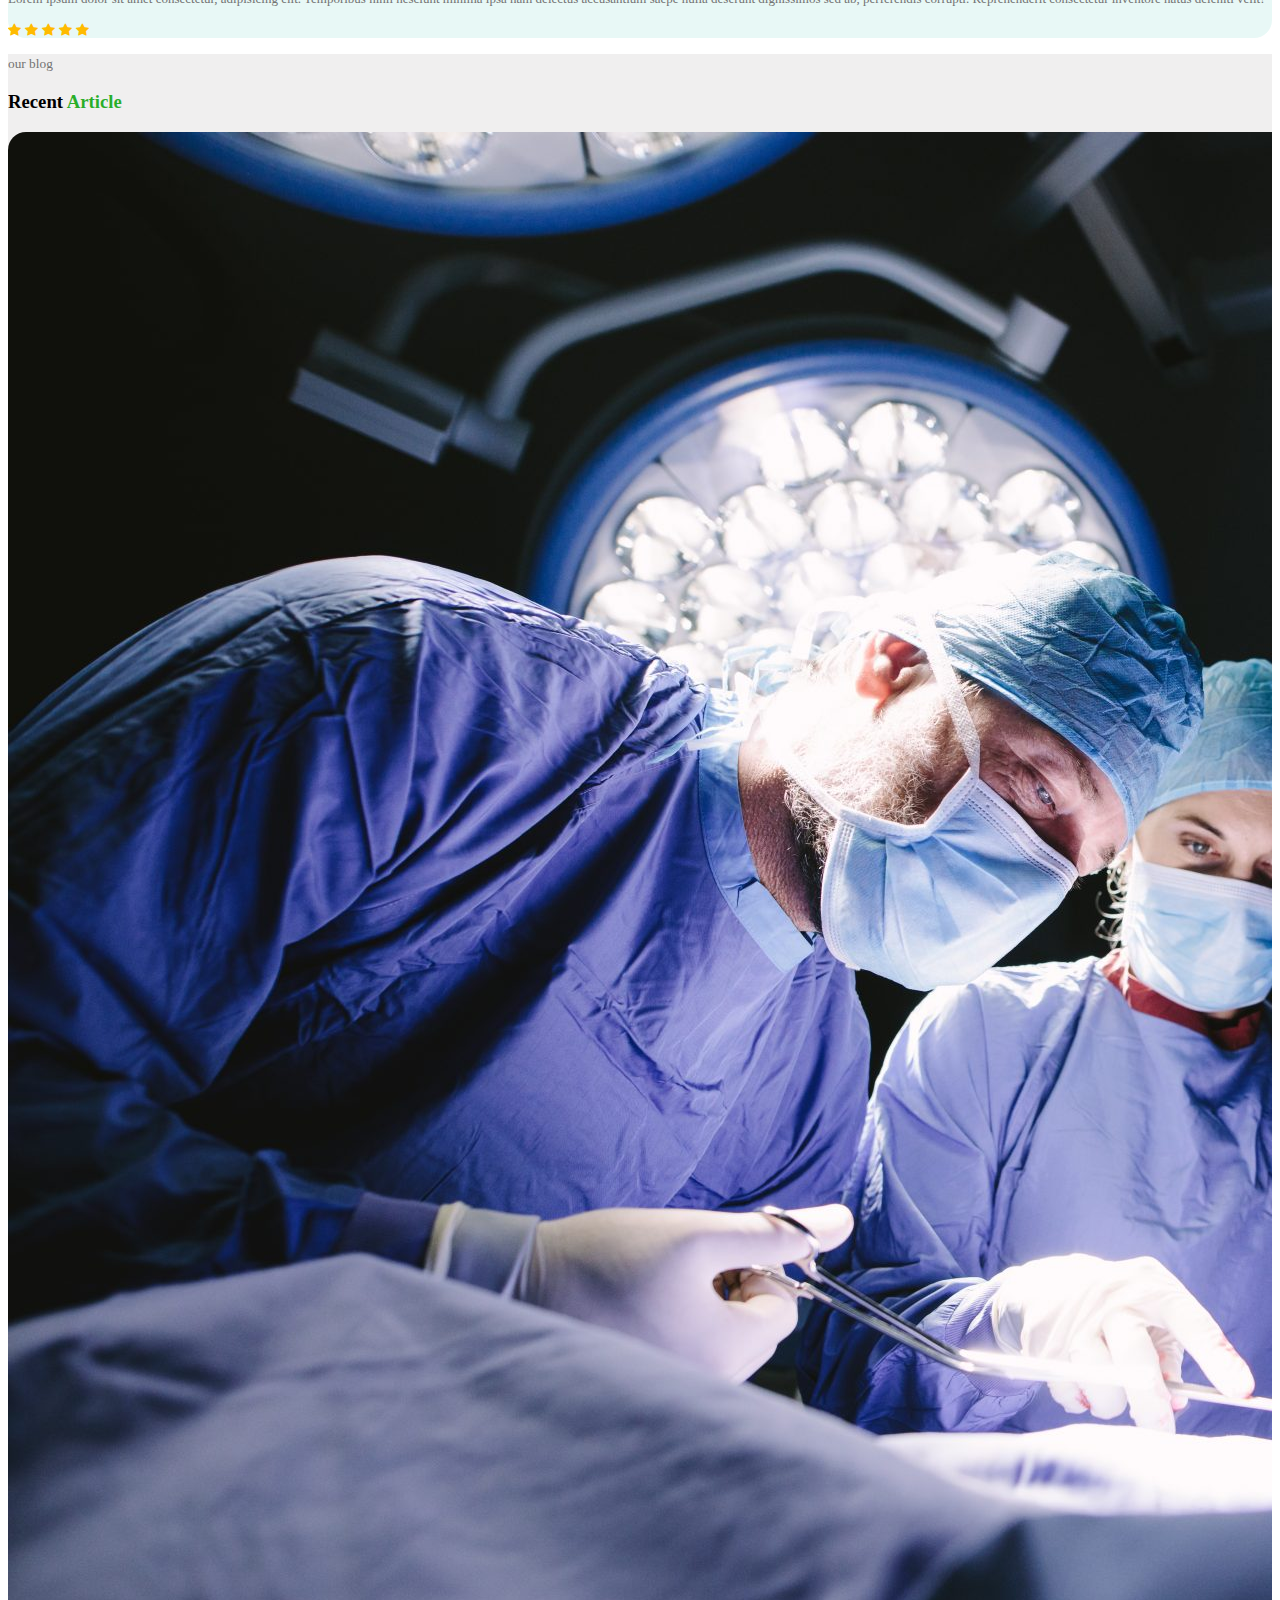
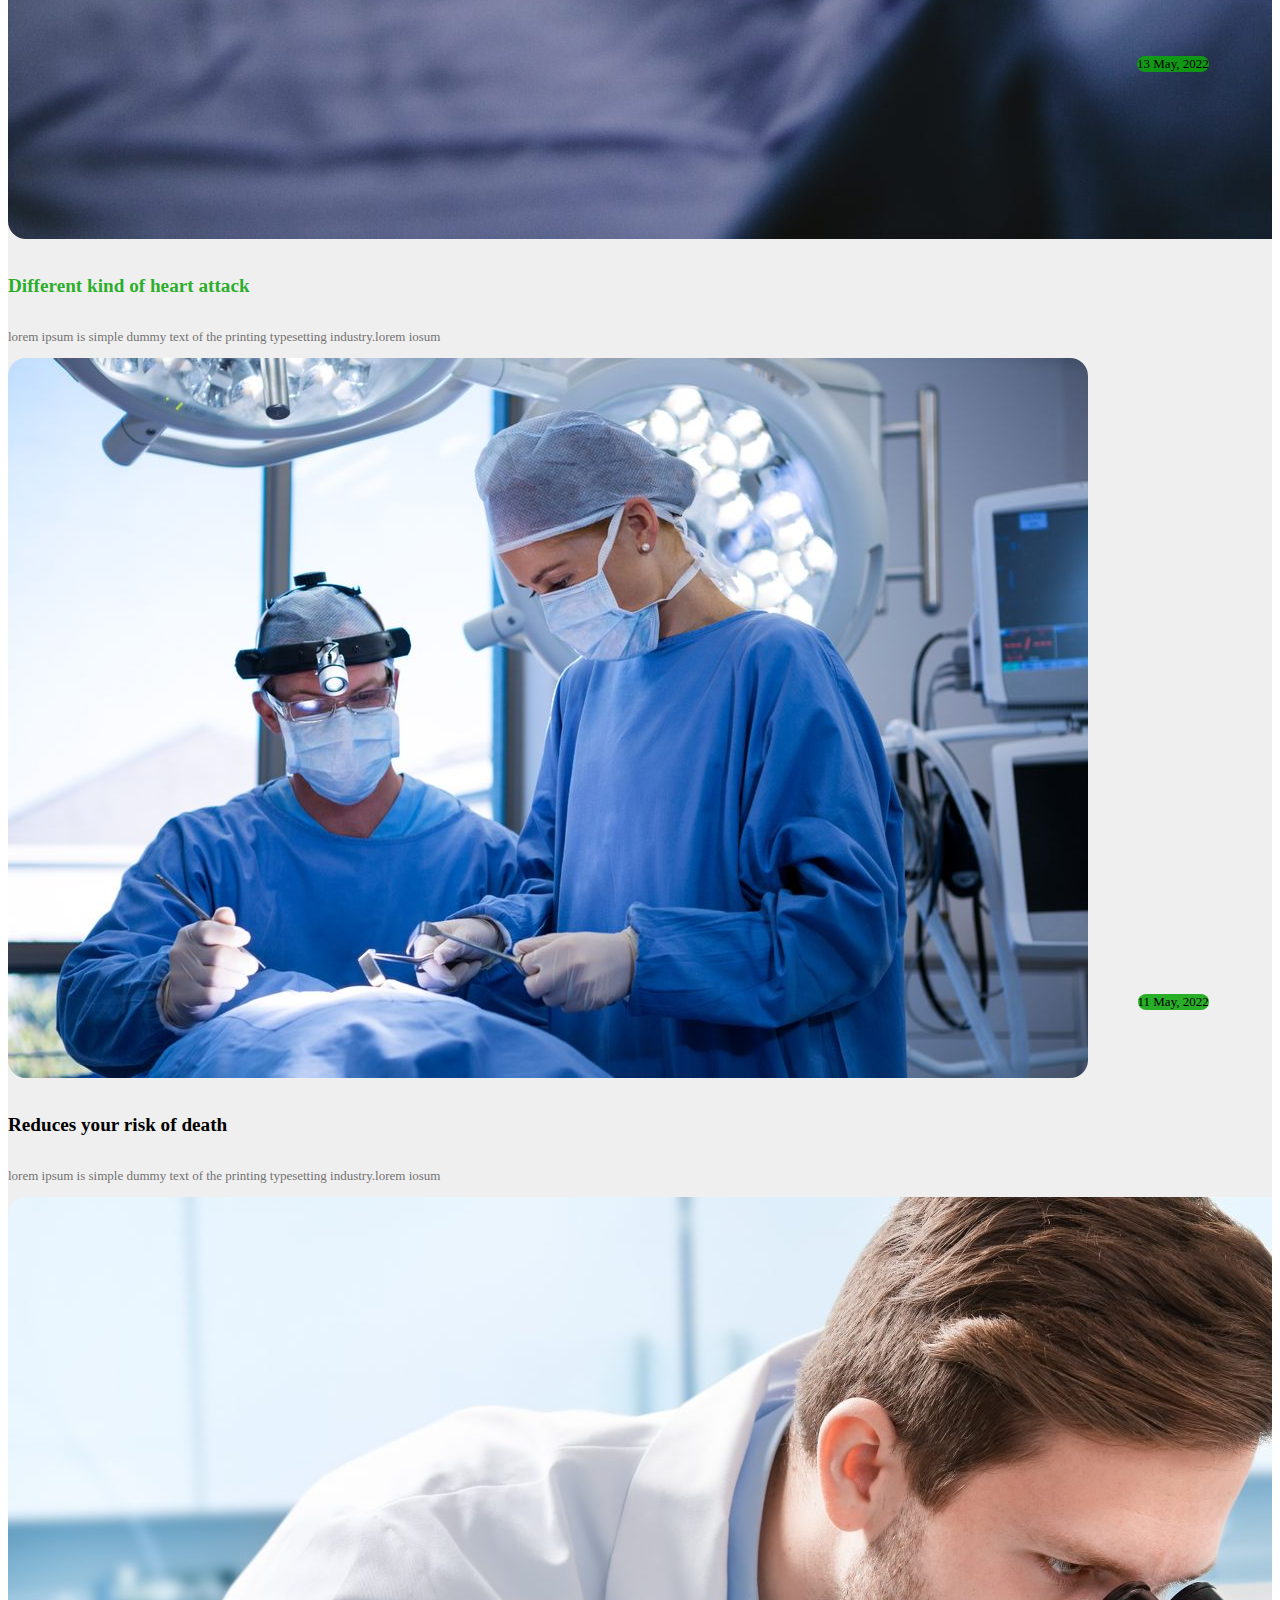
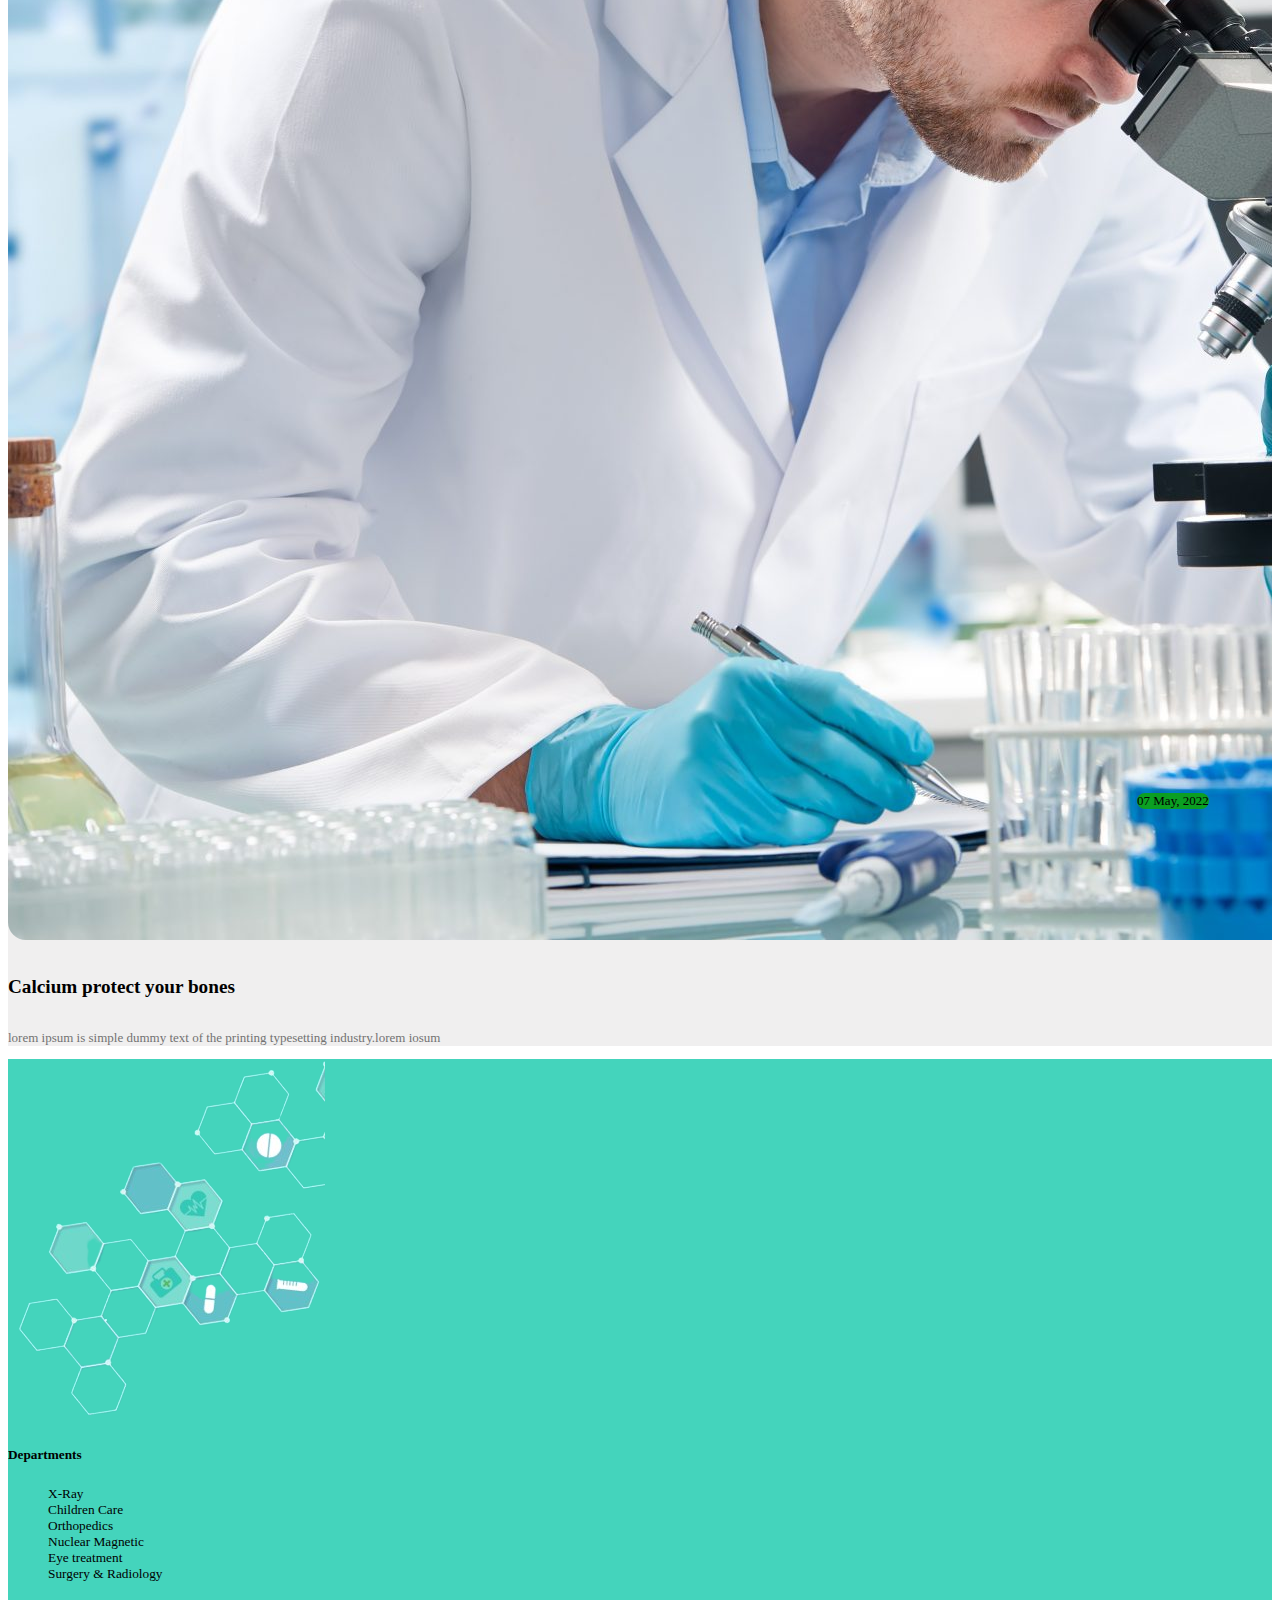
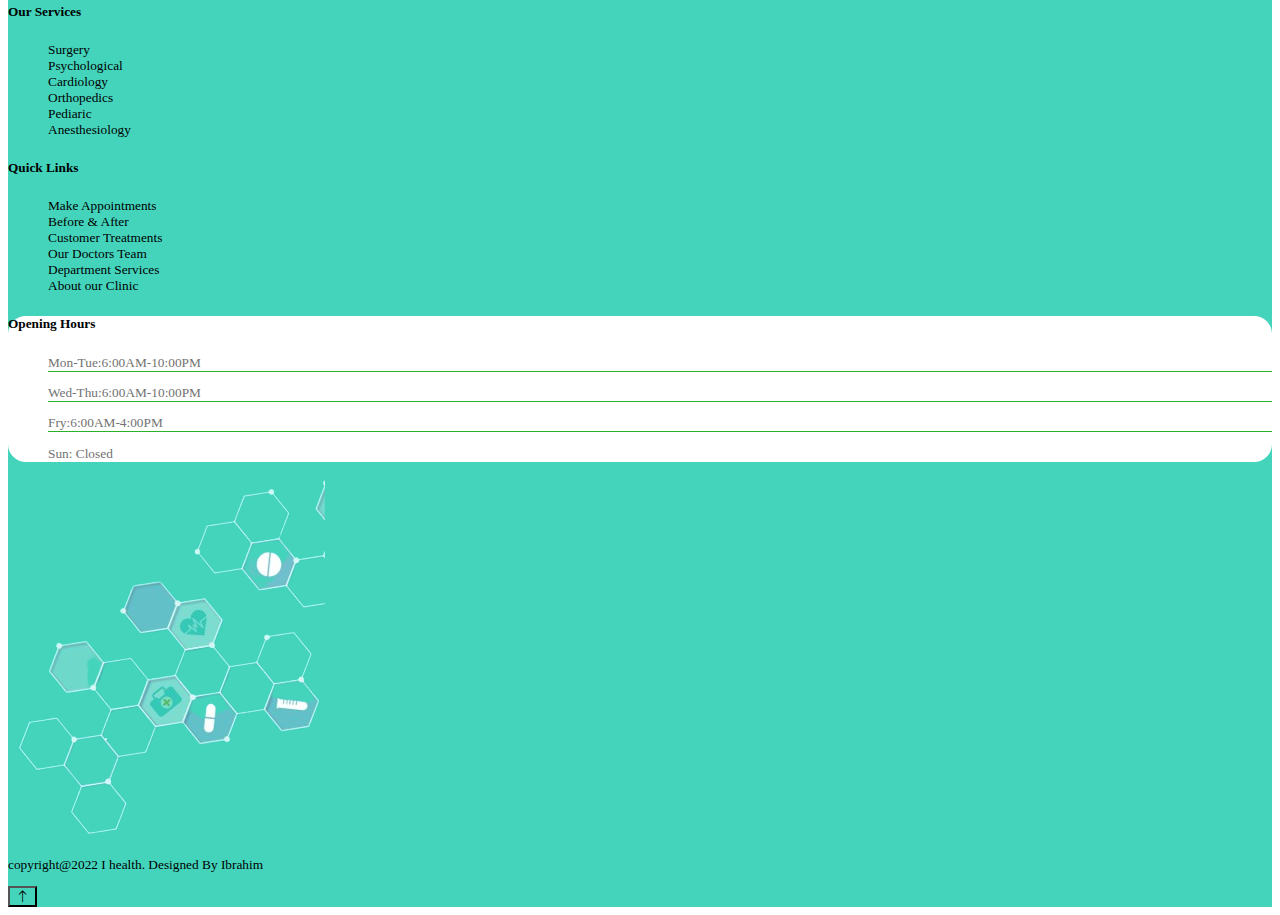
==== commit d23e035d: "ch" ====
--- a/index.html
+++ b/index.html
@@ -12,7 +12,7 @@
   </head>
   <body>
    <div class="site-wrapper">
-    <header id="top" class="header ">
+    <header id="top" class="header">
         <div class="top-nav-bar-wrapper">
             <div class="top-primary-nav main-color ">
                 <div class="nav-text-wrap container">
@@ -83,7 +83,7 @@
     </header> <!-- /.header -->
 
 
-    <main class="main">
+    <main class="main overflow-x">
         <section class="main-carousel-wrapper">
             <div id="carouselExampleCaptions" class="carousel slide" data-bs-ride="carousel">
                 <div class="carousel-inner">
@@ -523,7 +523,9 @@
             </div><!-- /.row -->
         </section> <!-- /.our-blog -->
     </main><!-- /.main -->
-    <footer class="footer bg-blue">
+
+
+    <footer class="footer bg-blue overflow-x">
       <div class="row pt-5 pb-2">
         <div class="col-md-2 d-none d-md-block">
           <img class="w-100" src="./img/honeycomb-2-removebg-preview.png" alt="">
--- a/styles.css
+++ b/styles.css
@@ -178,6 +178,9 @@
 #expand-para{
     display: none;
 }
+.overflow-x{
+    overflow-x: hidden;
+}
 /*generic classes*/
 /******************************************************************************************************************/
 /*media Quires*/
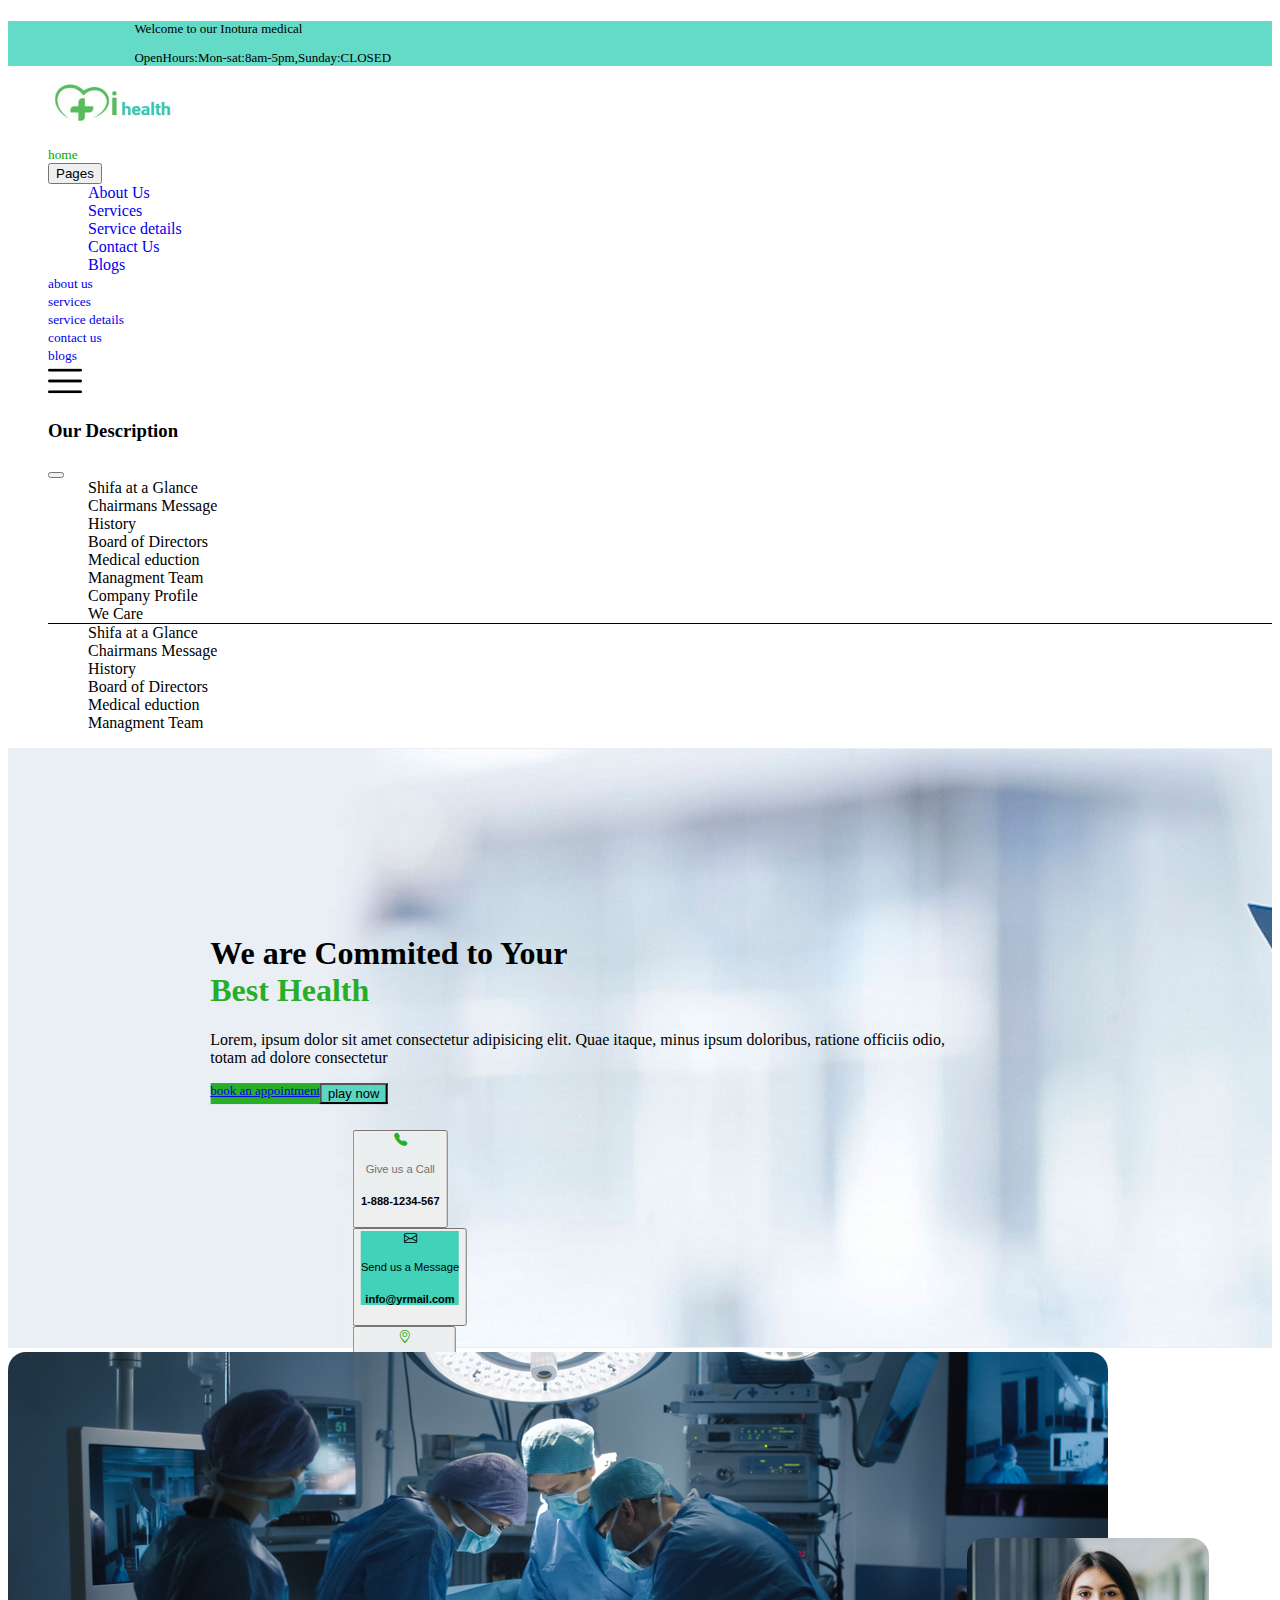
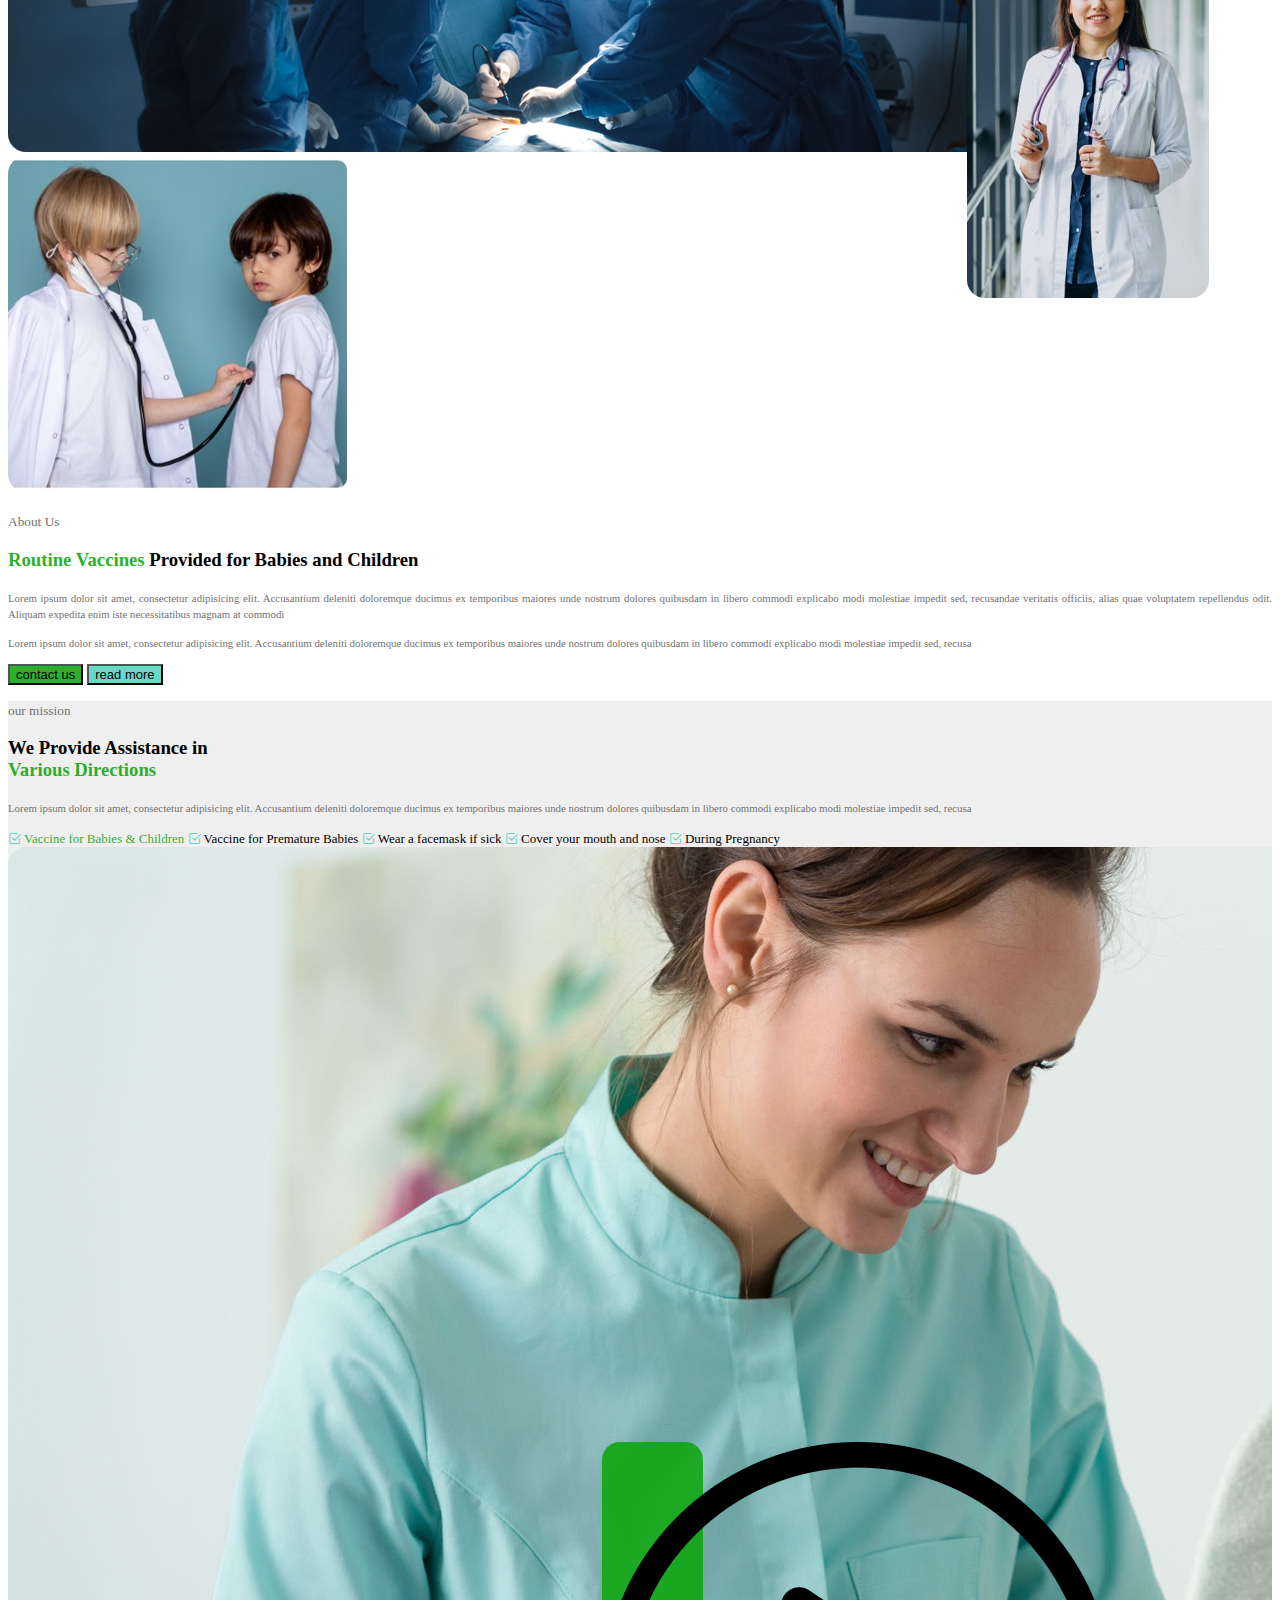
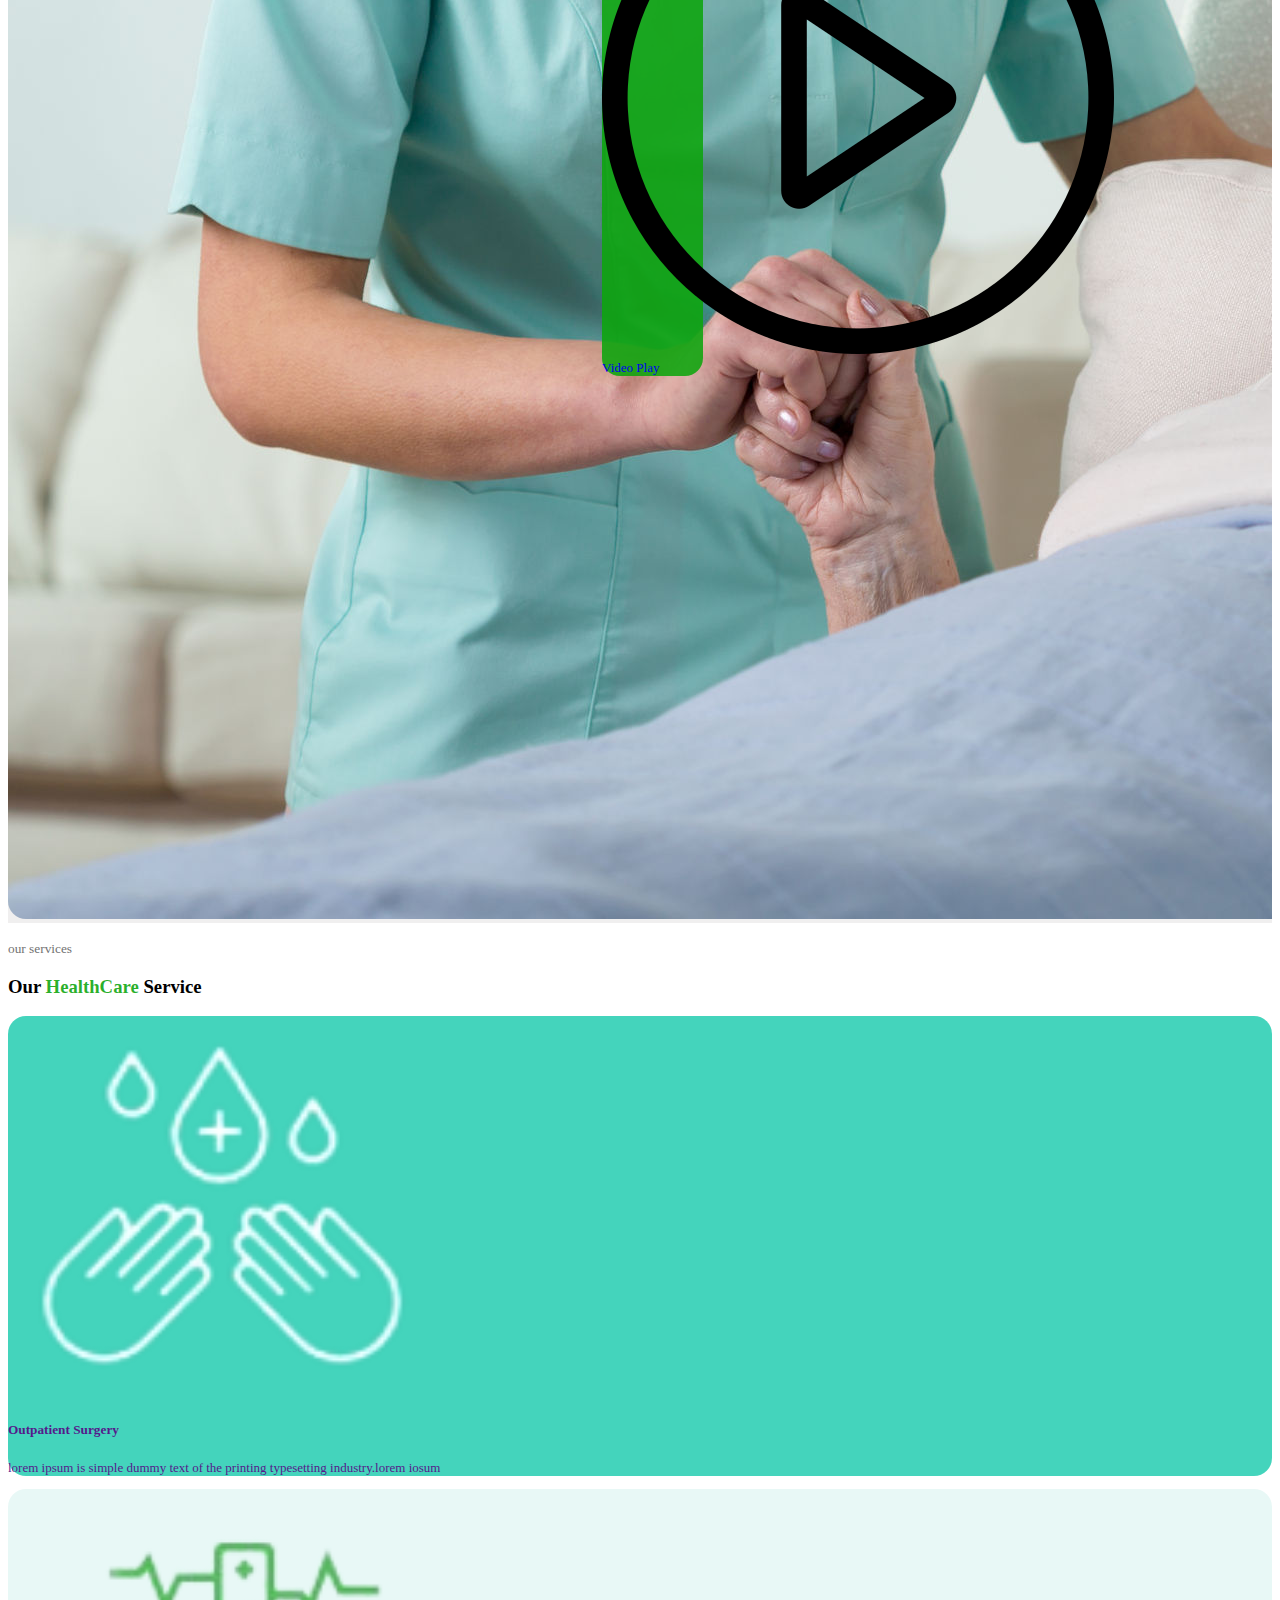
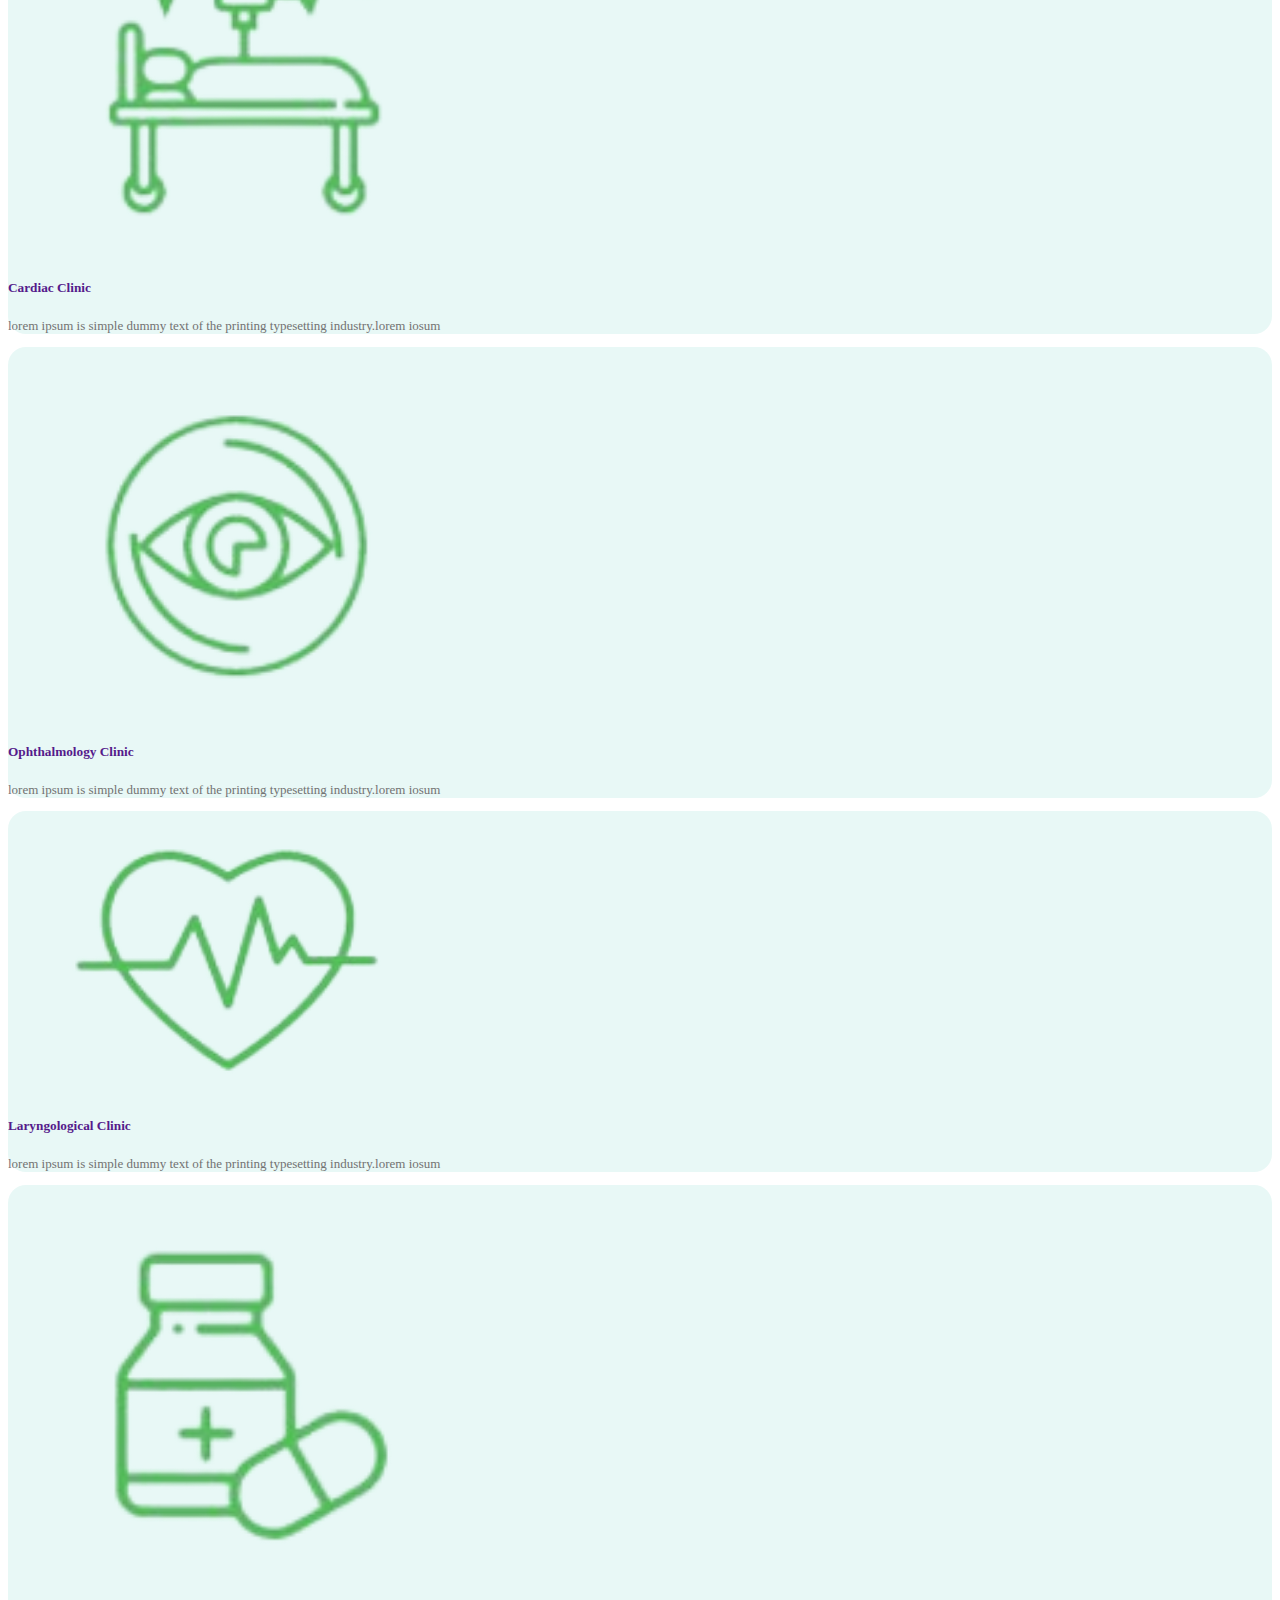
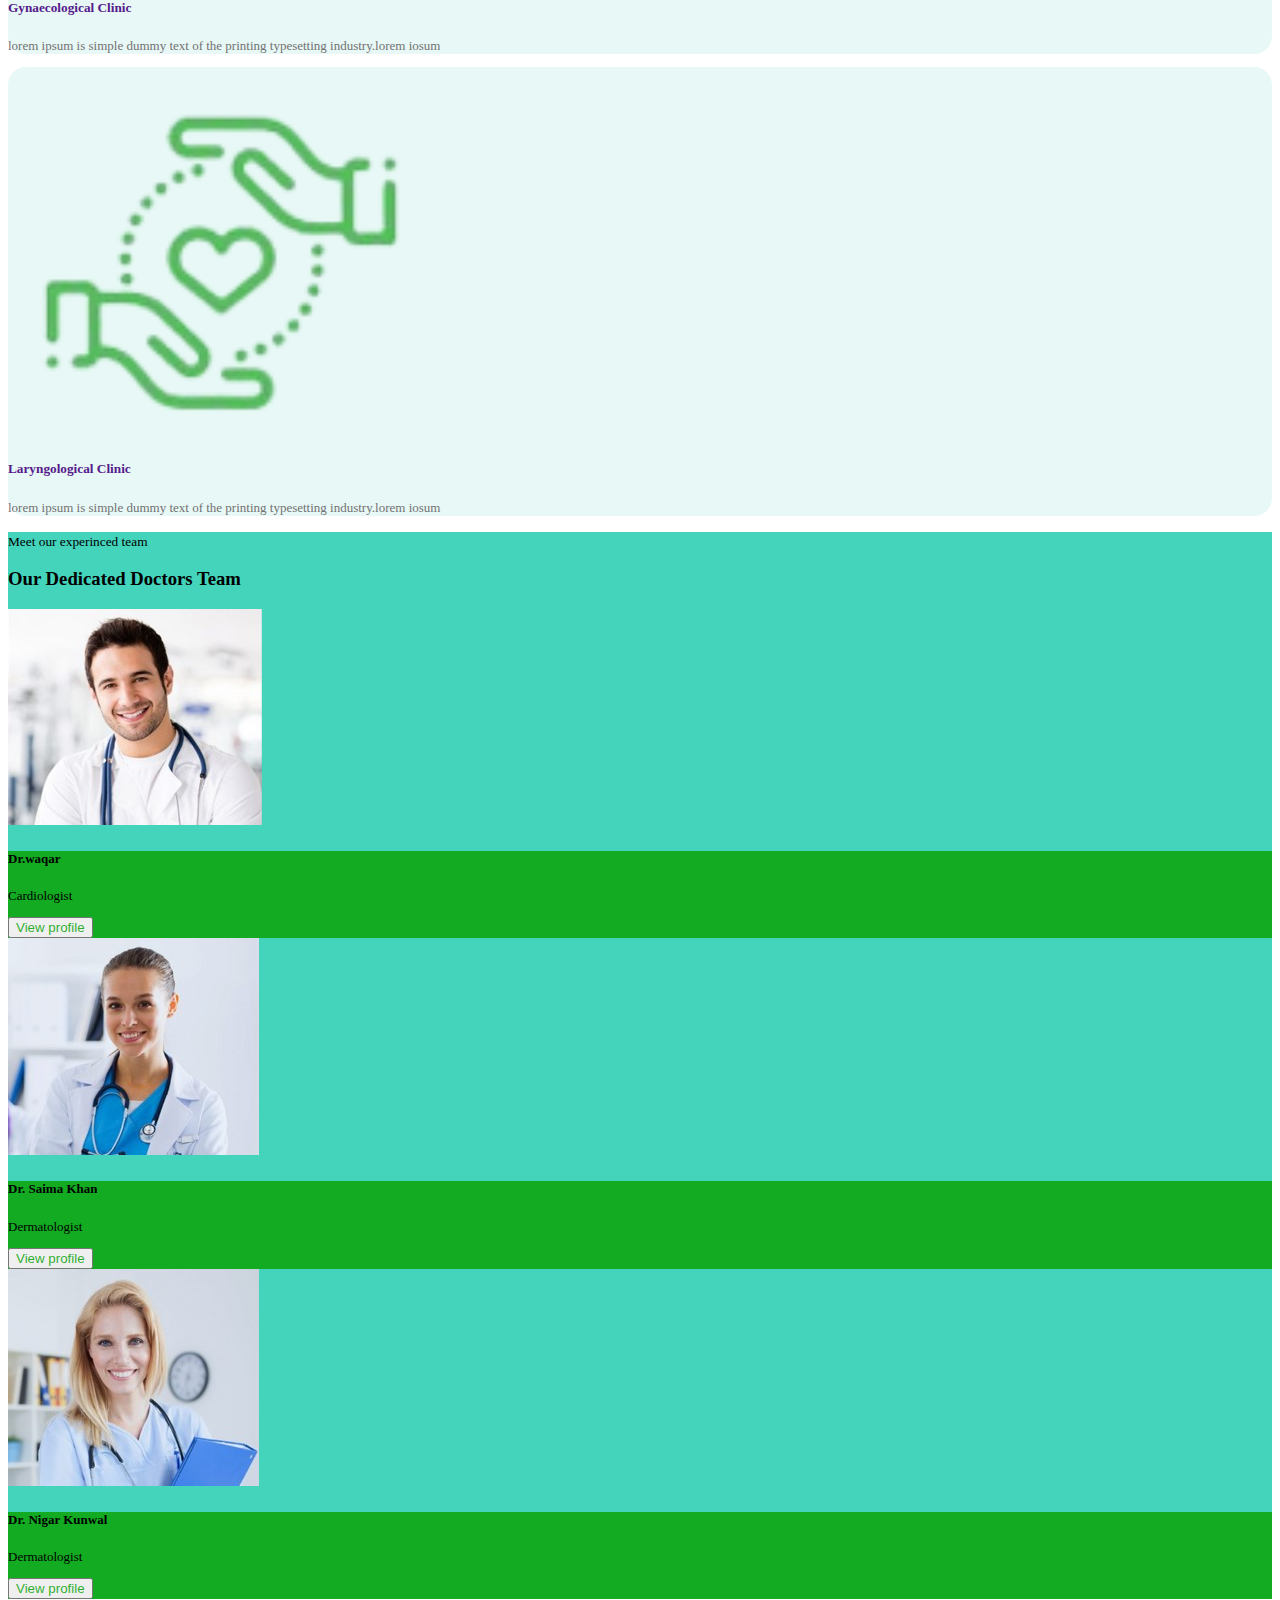
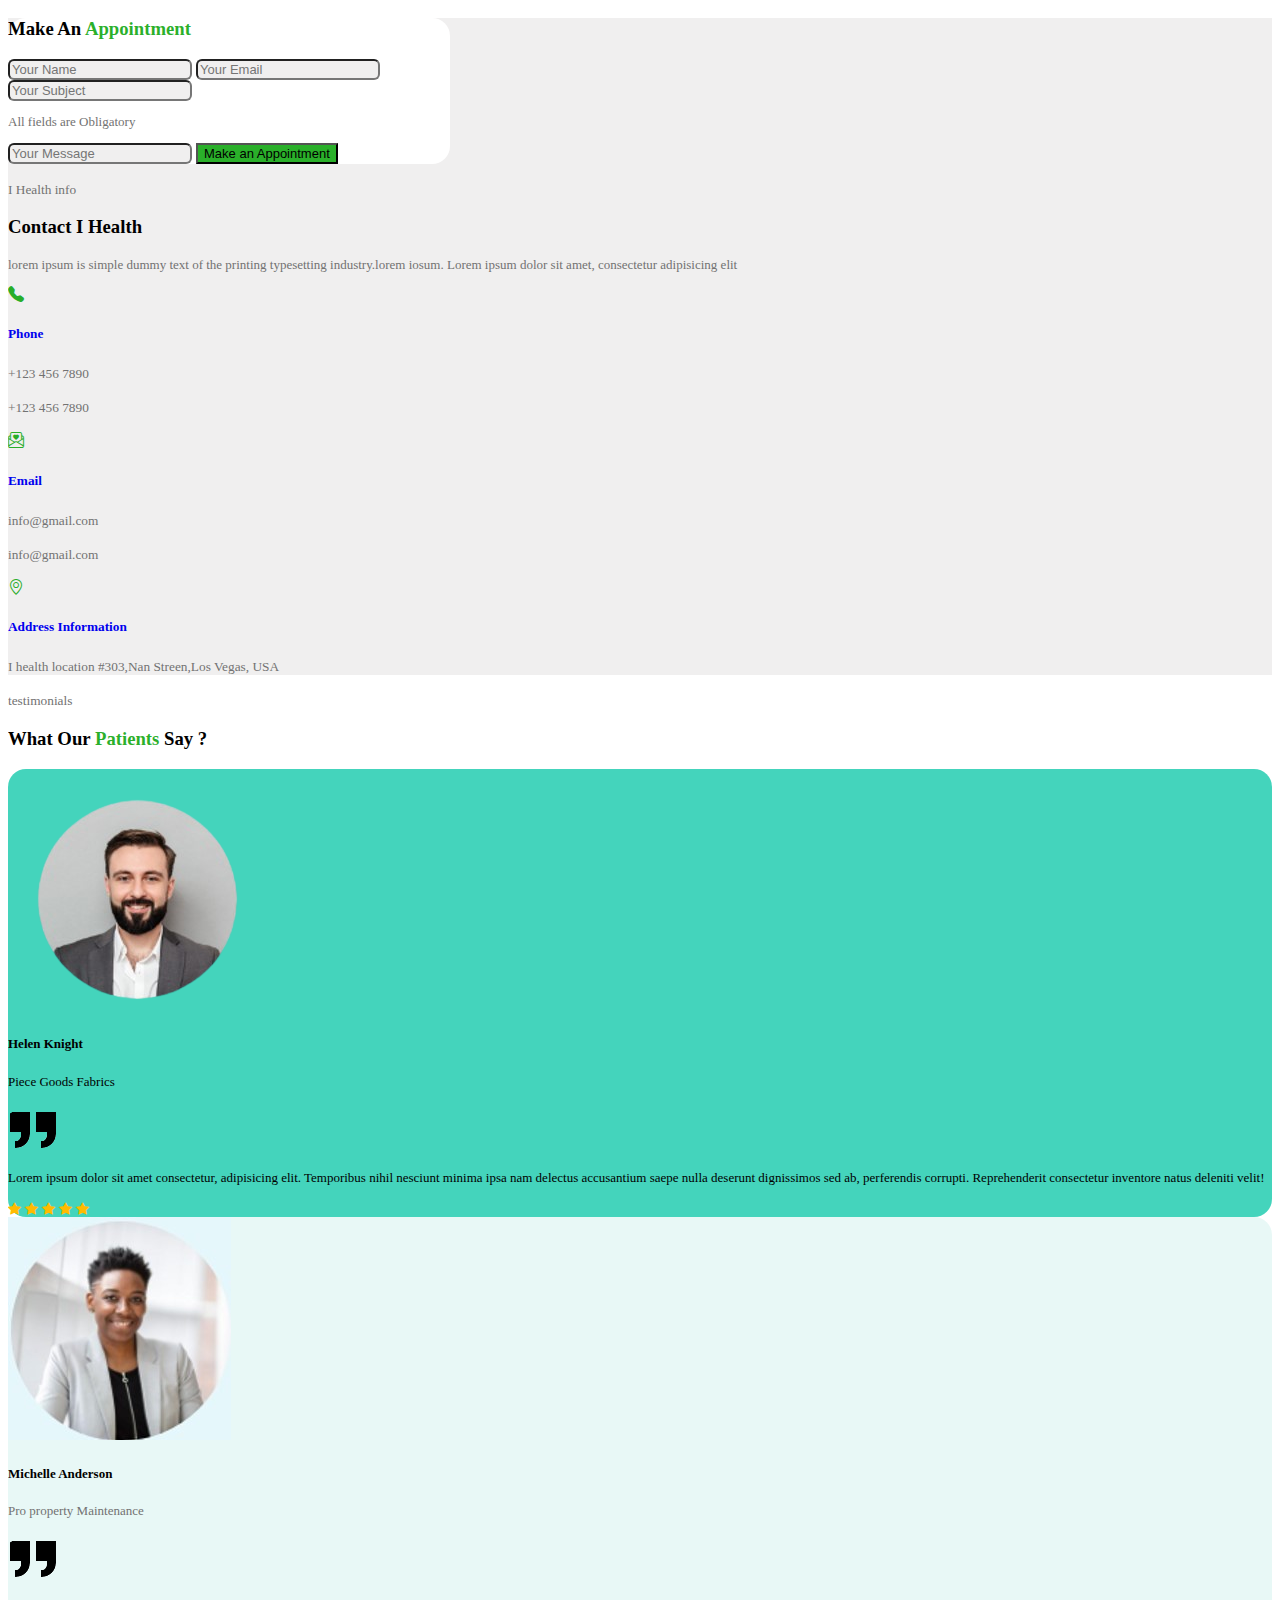
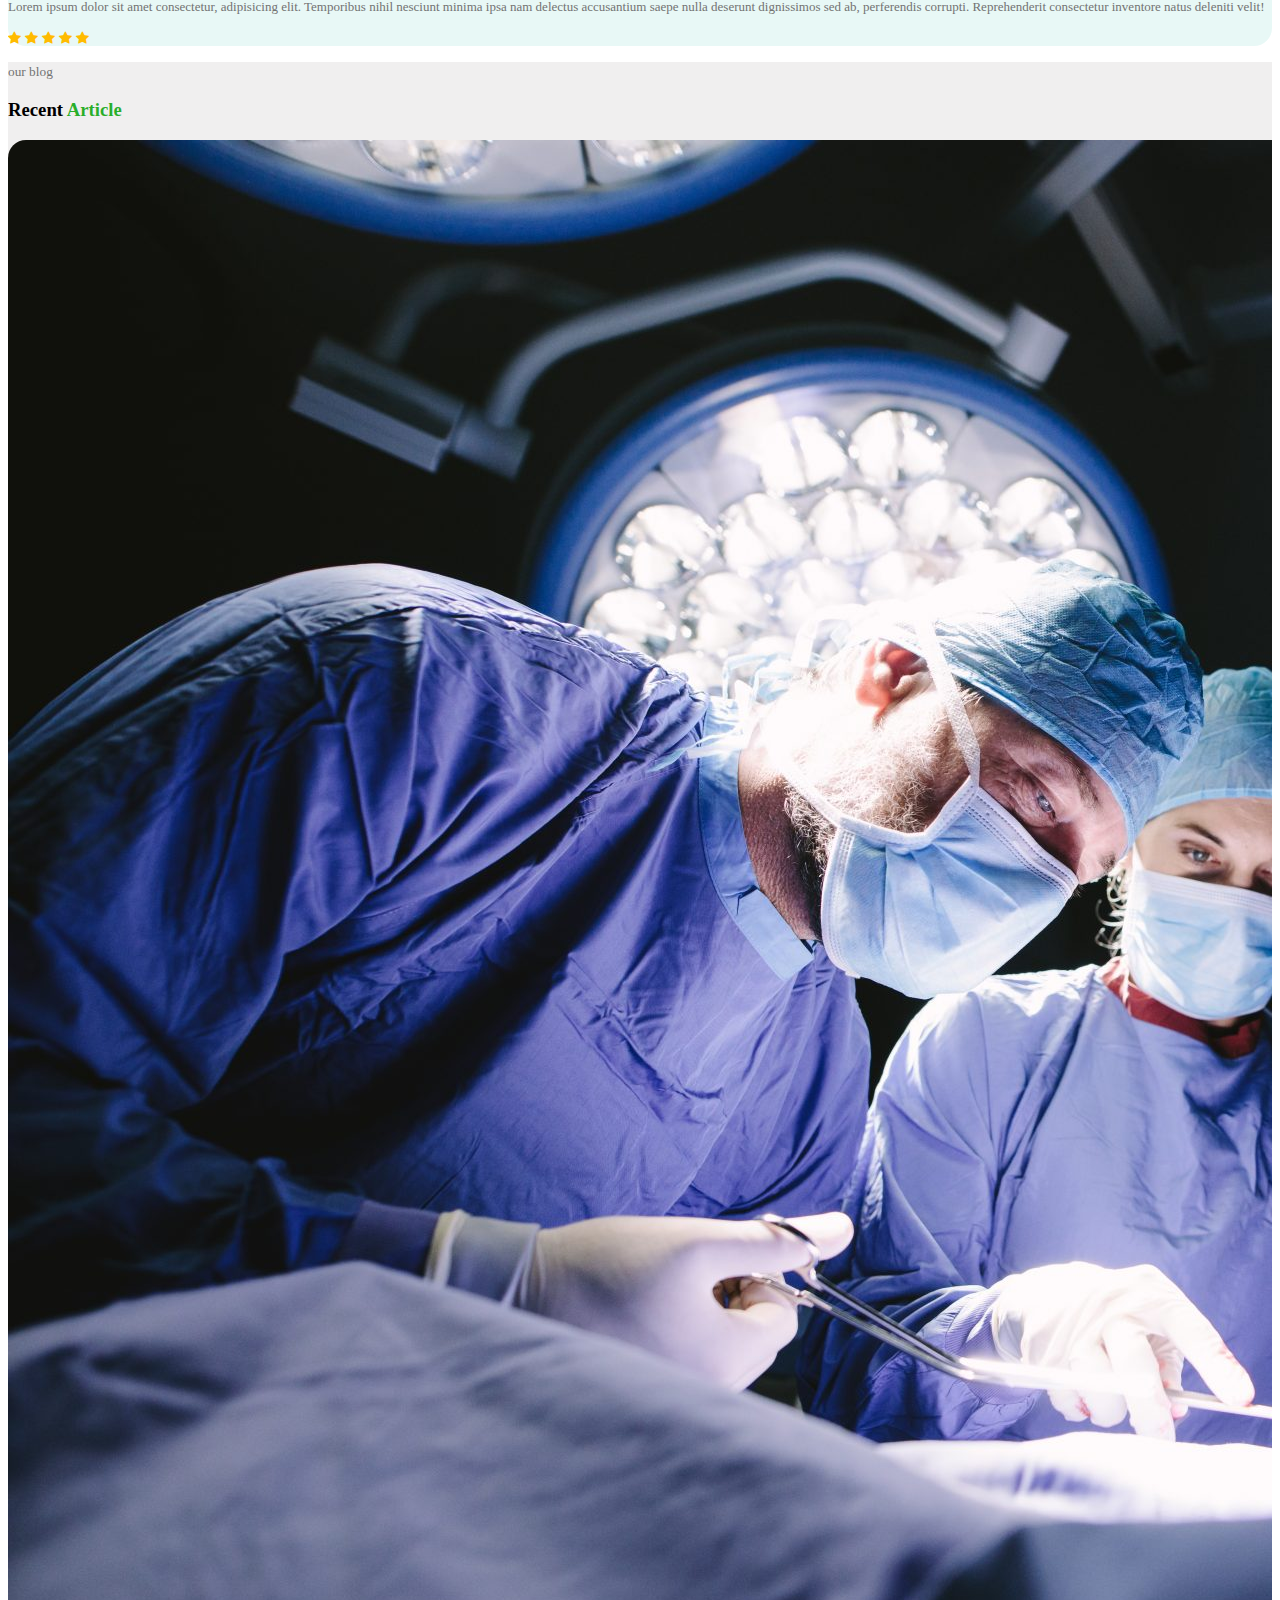
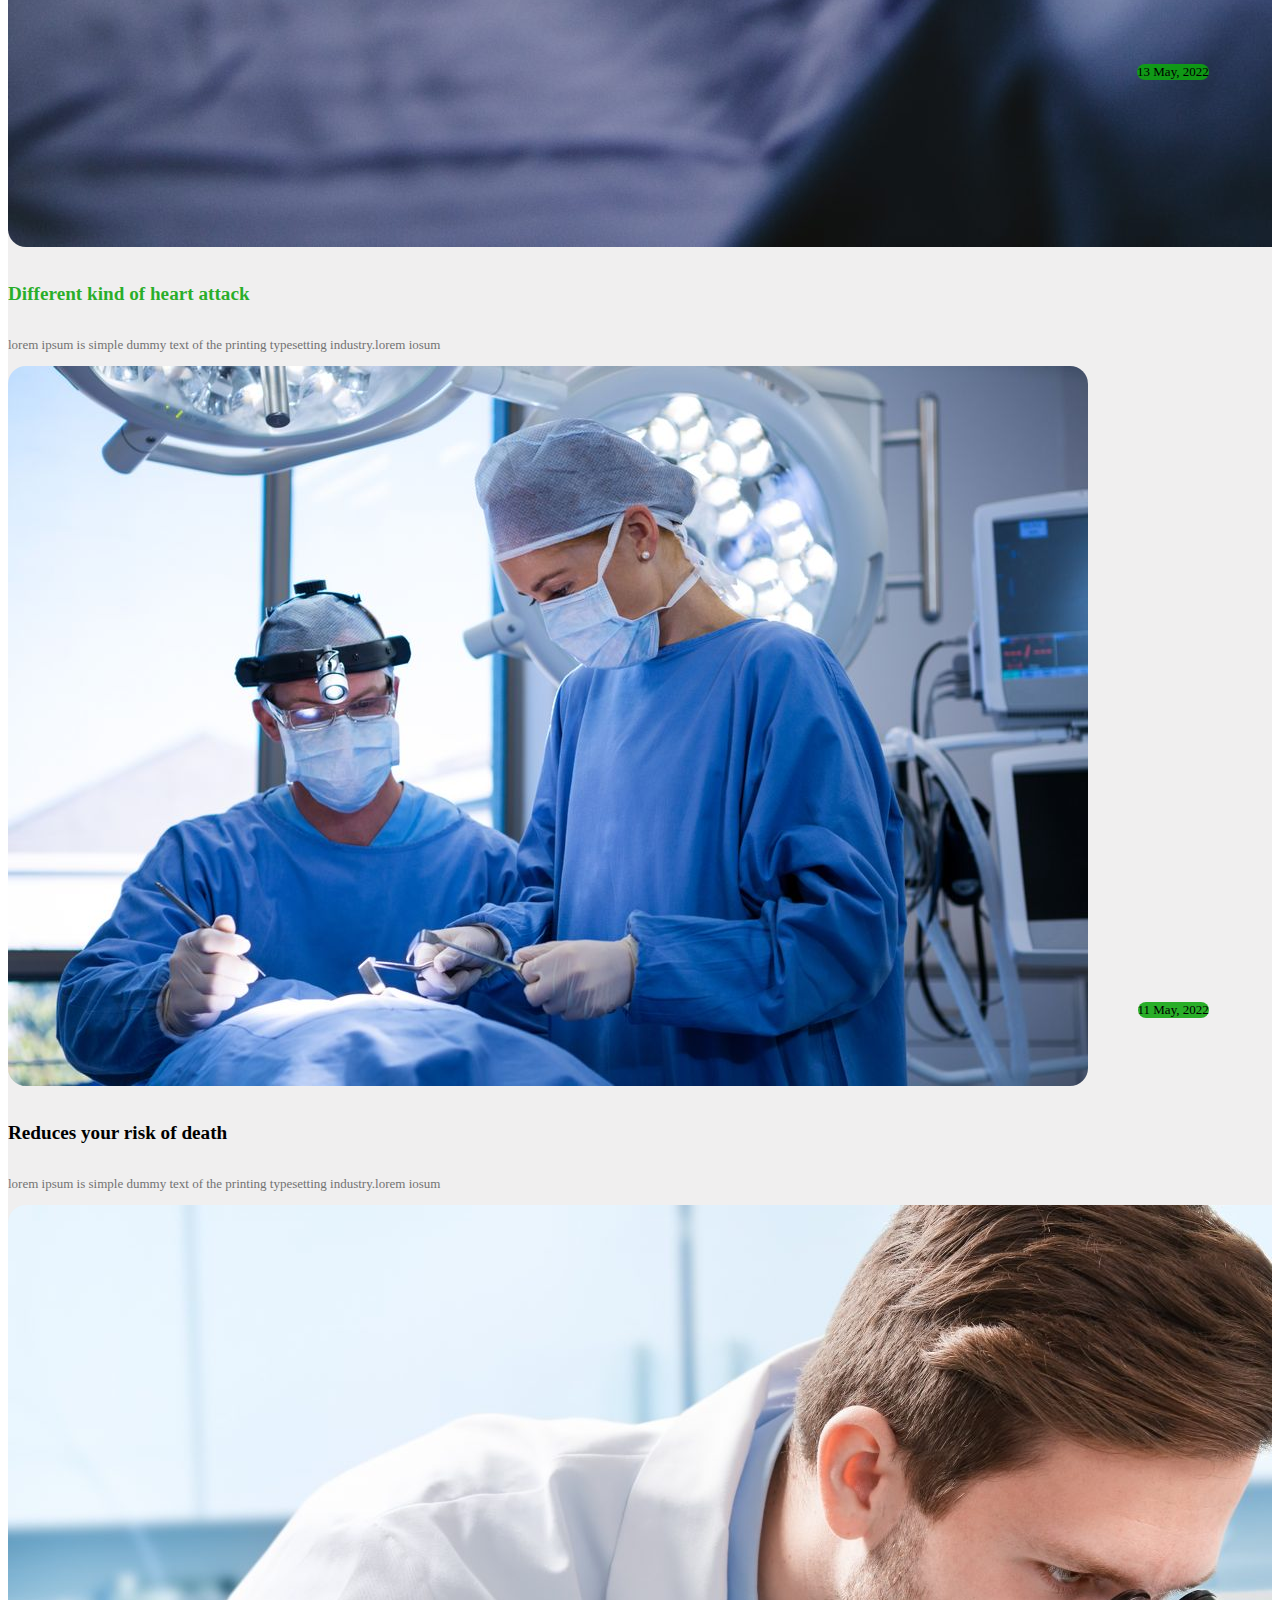
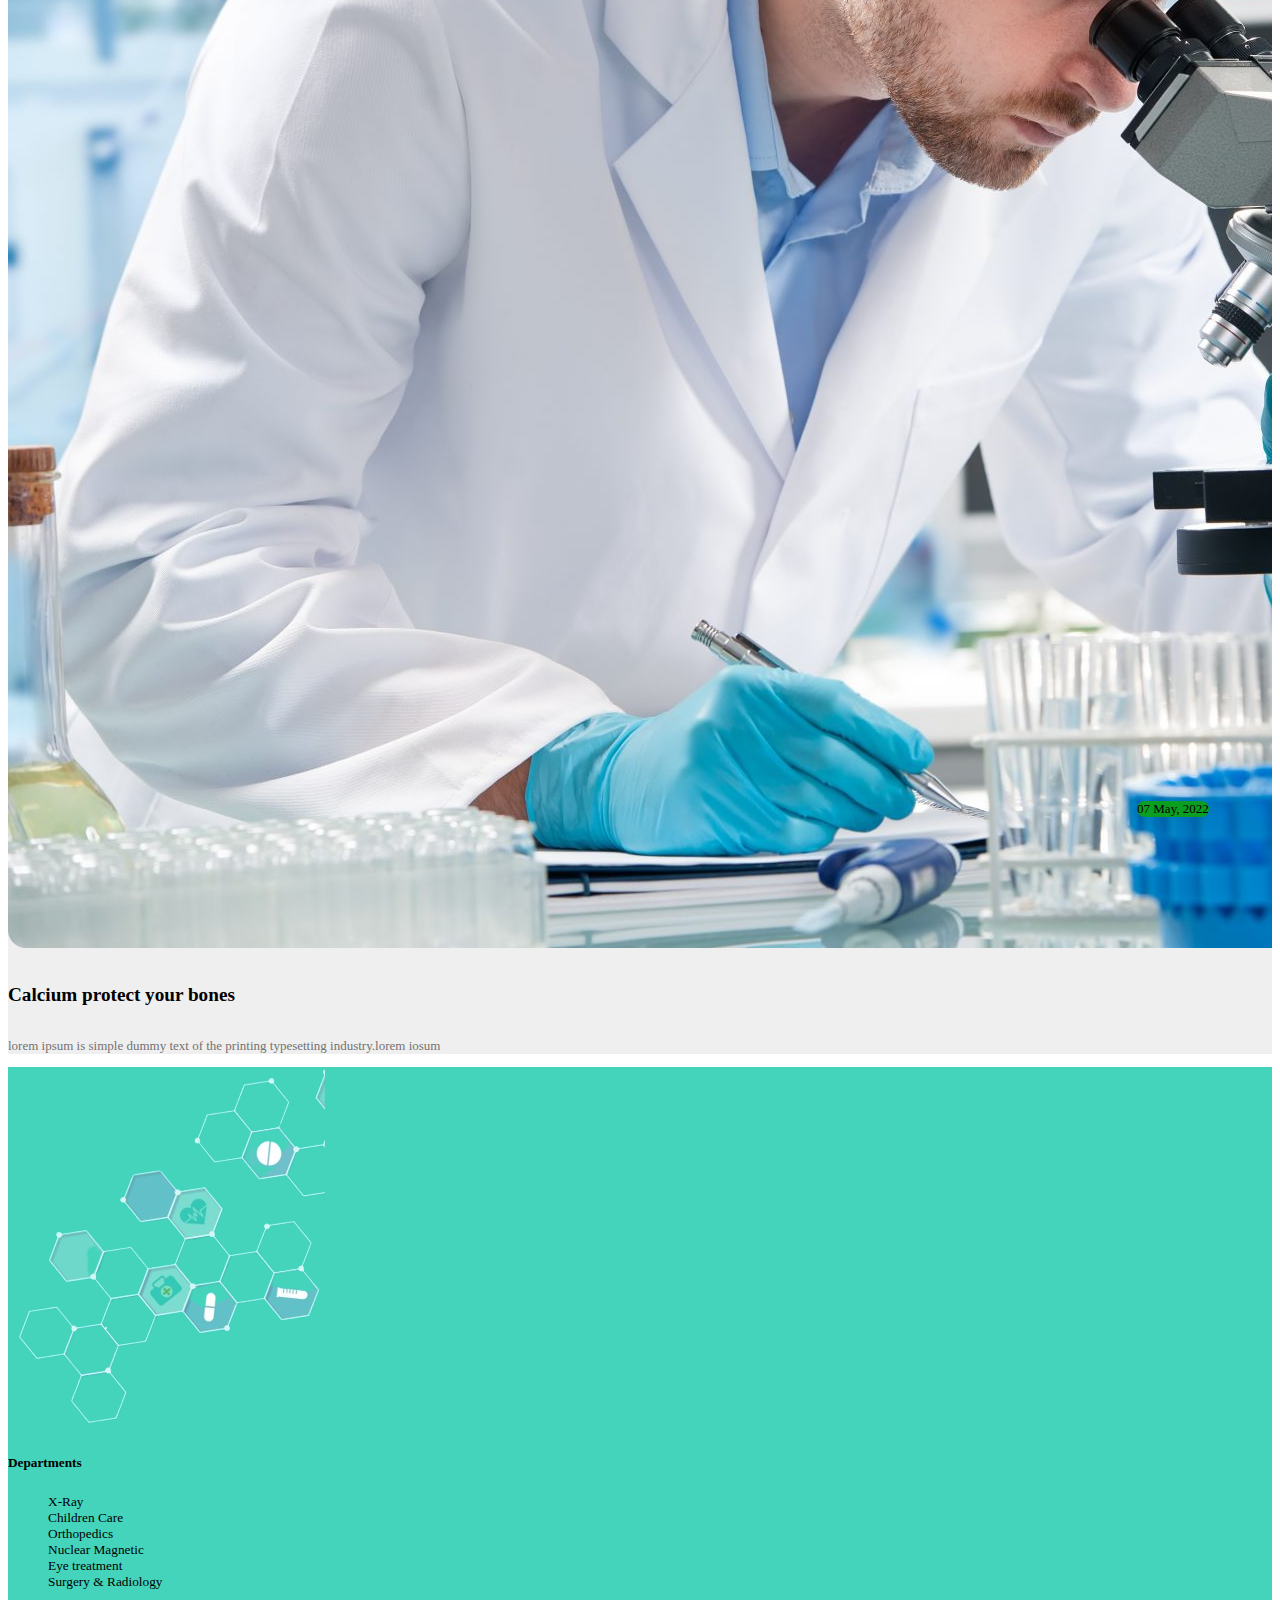
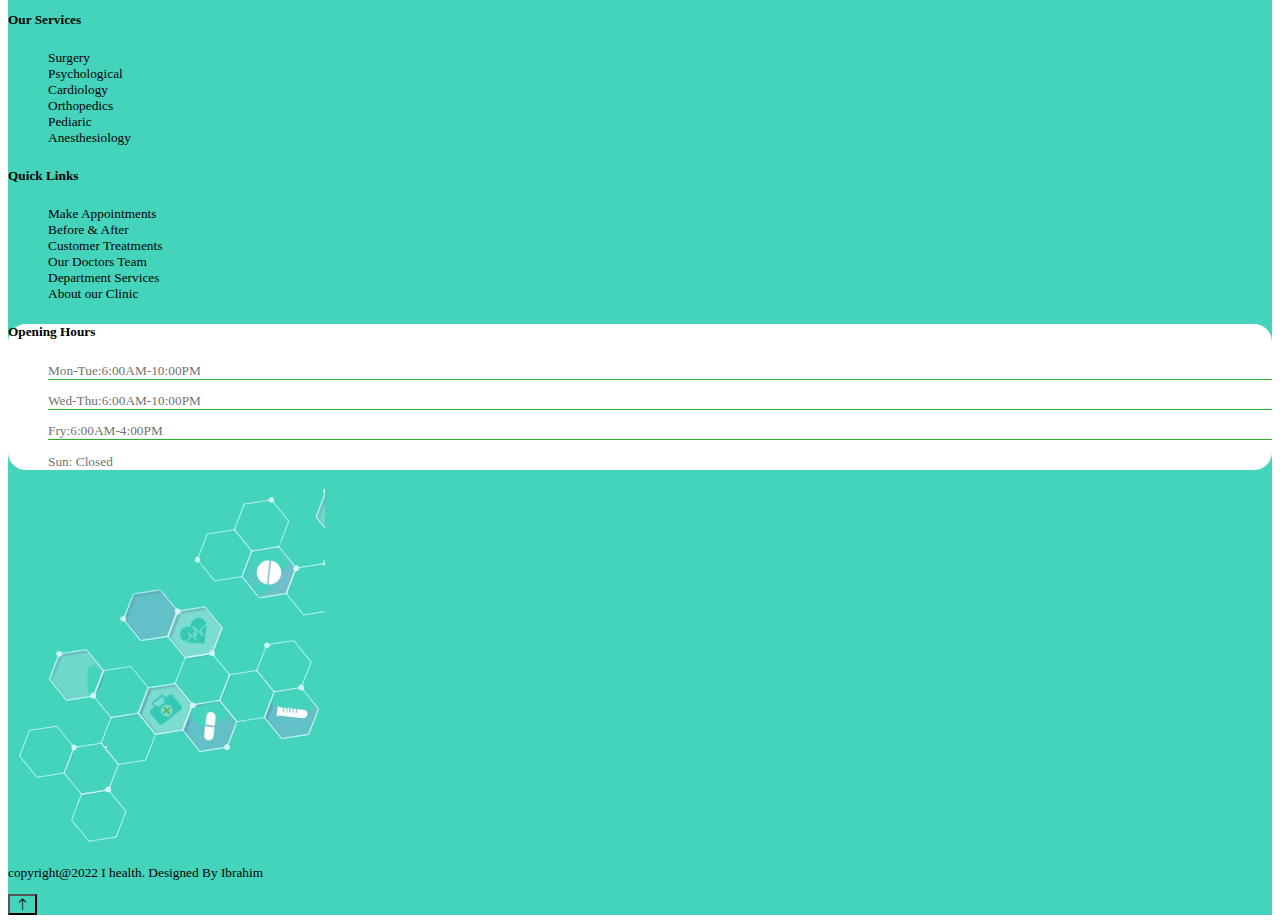
==== commit c1824fac: "changes" ====
--- a/index.html
+++ b/index.html
@@ -12,7 +12,7 @@
   </head>
   <body>
    <div class="site-wrapper">
-    <header id="top" class="header">
+    <header id="top" class="header overflow-x">
         <div class="top-nav-bar-wrapper">
             <div class="top-primary-nav main-color ">
                 <div class="nav-text-wrap container">
@@ -28,8 +28,8 @@
             </div><!-- /.top-primary-nav -->
 
             <div class="top-secondary-nav-wrapper d-flex container align-items-center">
-                <ul><li><img class="img-1 pt-3" src="./icons/main website logo.jpg" alt=""></li></ul>
-                <ul class="d-flex m-0 p-0">
+                <ul><li><img class="img-1 pt-0" src="./icons/main website logo.jpg" alt=""></li></ul>
+                <ul class="d-flex align-items-center m-0 p-0">
                     <li class=" mx-3"><a href="./index.html" class="text-uppercase text-dark font smaller-font"> <span style="color:rgb(0, 168, 0);">home</span></a></li>
                     <div class="dropdown sm-show">
                       <button class="btn dropdown-toggle" type="button" id="dropdownMenuButton1" data-bs-toggle="dropdown" aria-expanded="false">
@@ -576,8 +576,8 @@
           <img class="w-100" src="./img/honeycomb-2-removebg-preview.png" alt="">
         </div><!-- /.col-md-2 -->
       </div><!-- /.row -->
-      <p class="text-center font smaller-font text-light pb-4 m-0">copyright@2022 I health. Designed By Ibrahim</p>
-      <div class="back-to-top d-flex justify-content-end pb-3 pe-3">
+      <p class="text-center font smaller-font text-light m-0">copyright@2022 I health. Designed By Ibrahim</p>
+      <div class="back-to-top d-flex justify-content-end pe-3">
         <a href="#top"><button class="border-0 bg-transparent text-light p-1"><i class="bi bi-arrow-up fs-3"></i></button></a>
       </div><!-- /.back-to-top -->
     </footer><!-- /.footer -->
--- a/styles.css
+++ b/styles.css
@@ -184,27 +184,6 @@
 /*generic classes*/
 /******************************************************************************************************************/
 /*media Quires*/
-
-/* Small devices (landscape phones, 576px and up)*/
-@media (min-width: 576px) and (max-width: 767.98px){ 
-
- }
-
-/* Medium devices (tablets, 768px and up)*/
-@media (min-width: 768px) and (max-width: 991.98px){ 
-
- }
-
-/* Large devices (desktops, 992px and up)*/
-@media (min-width: 992px) and (max-width: 1199.98px){ 
-
- }
-
-/* X-Large devices (large desktops, 1200px and up)*/
-@media (min-width: 1200px) and (max-width: 1399.98px){ 
-
- }
-
  @media (max-width: 991.98px) { 
     .testimonials-wrapper .row{
         display: block!important;
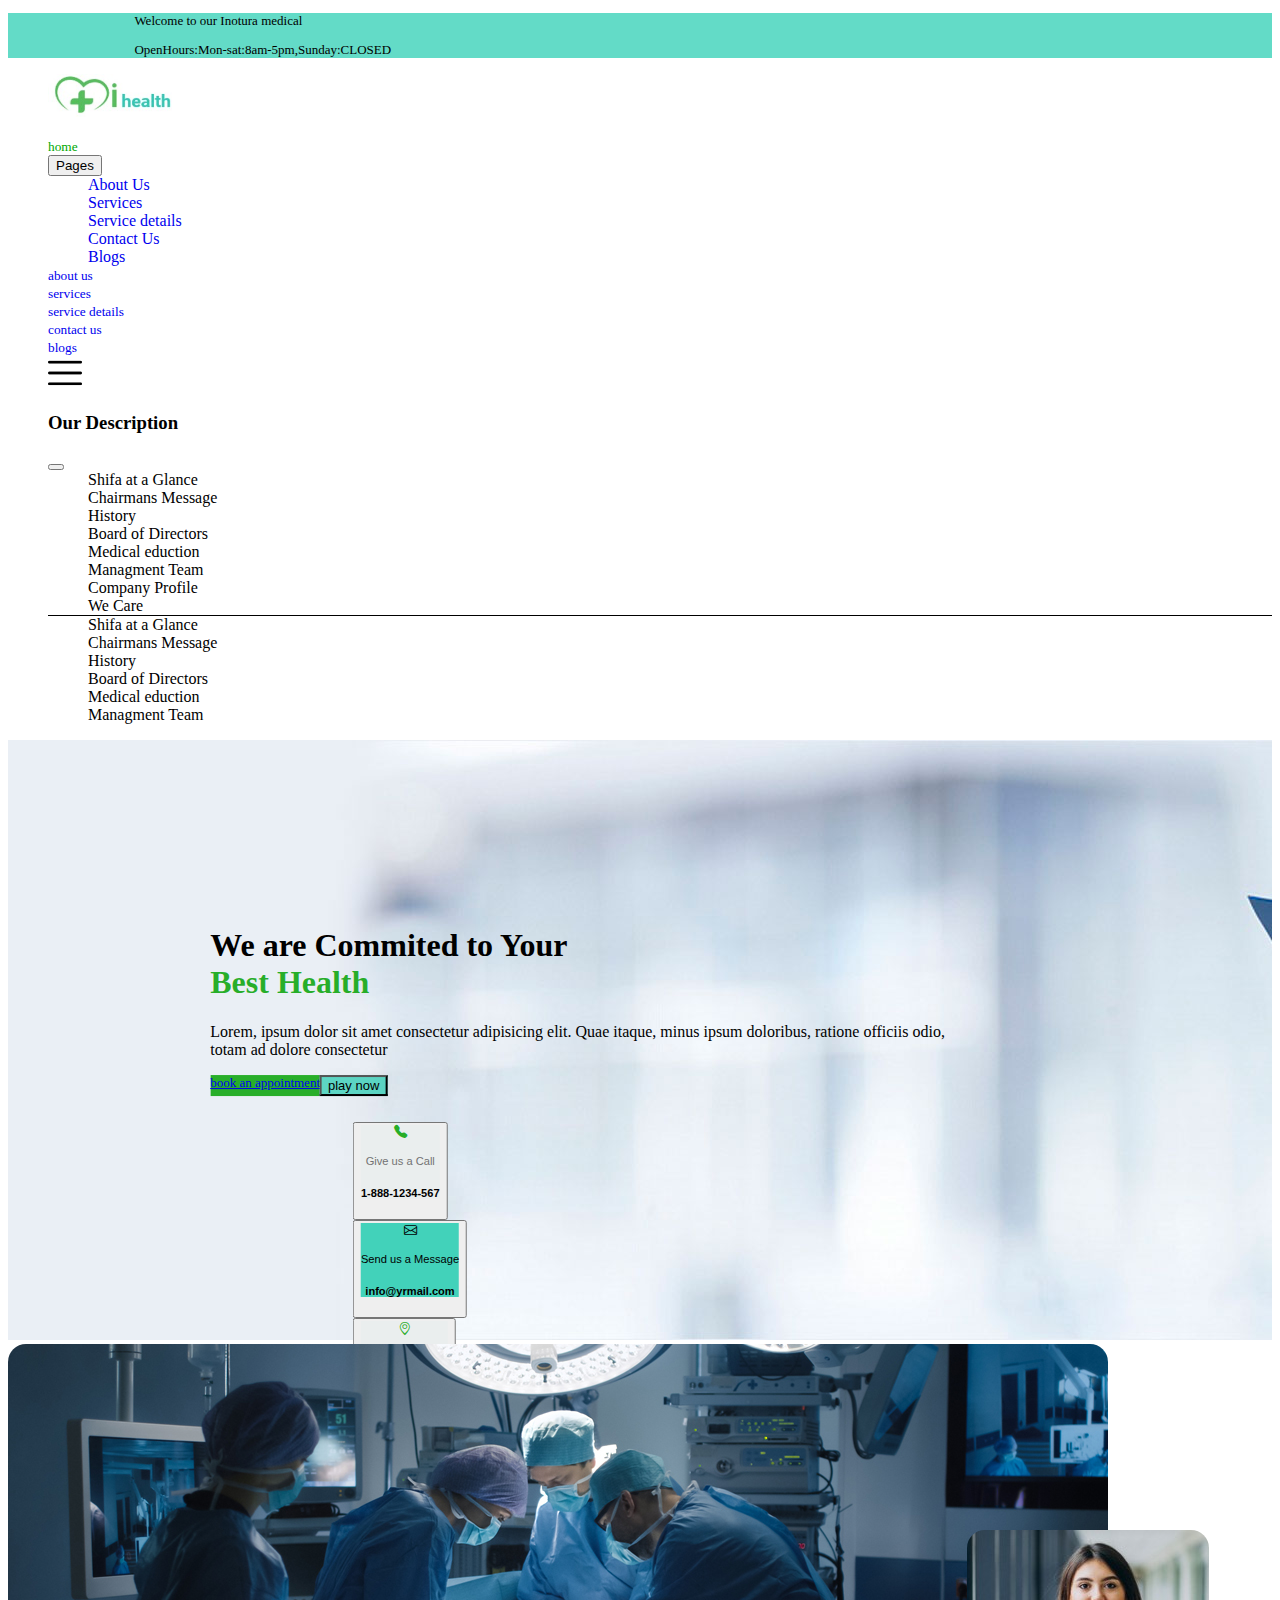
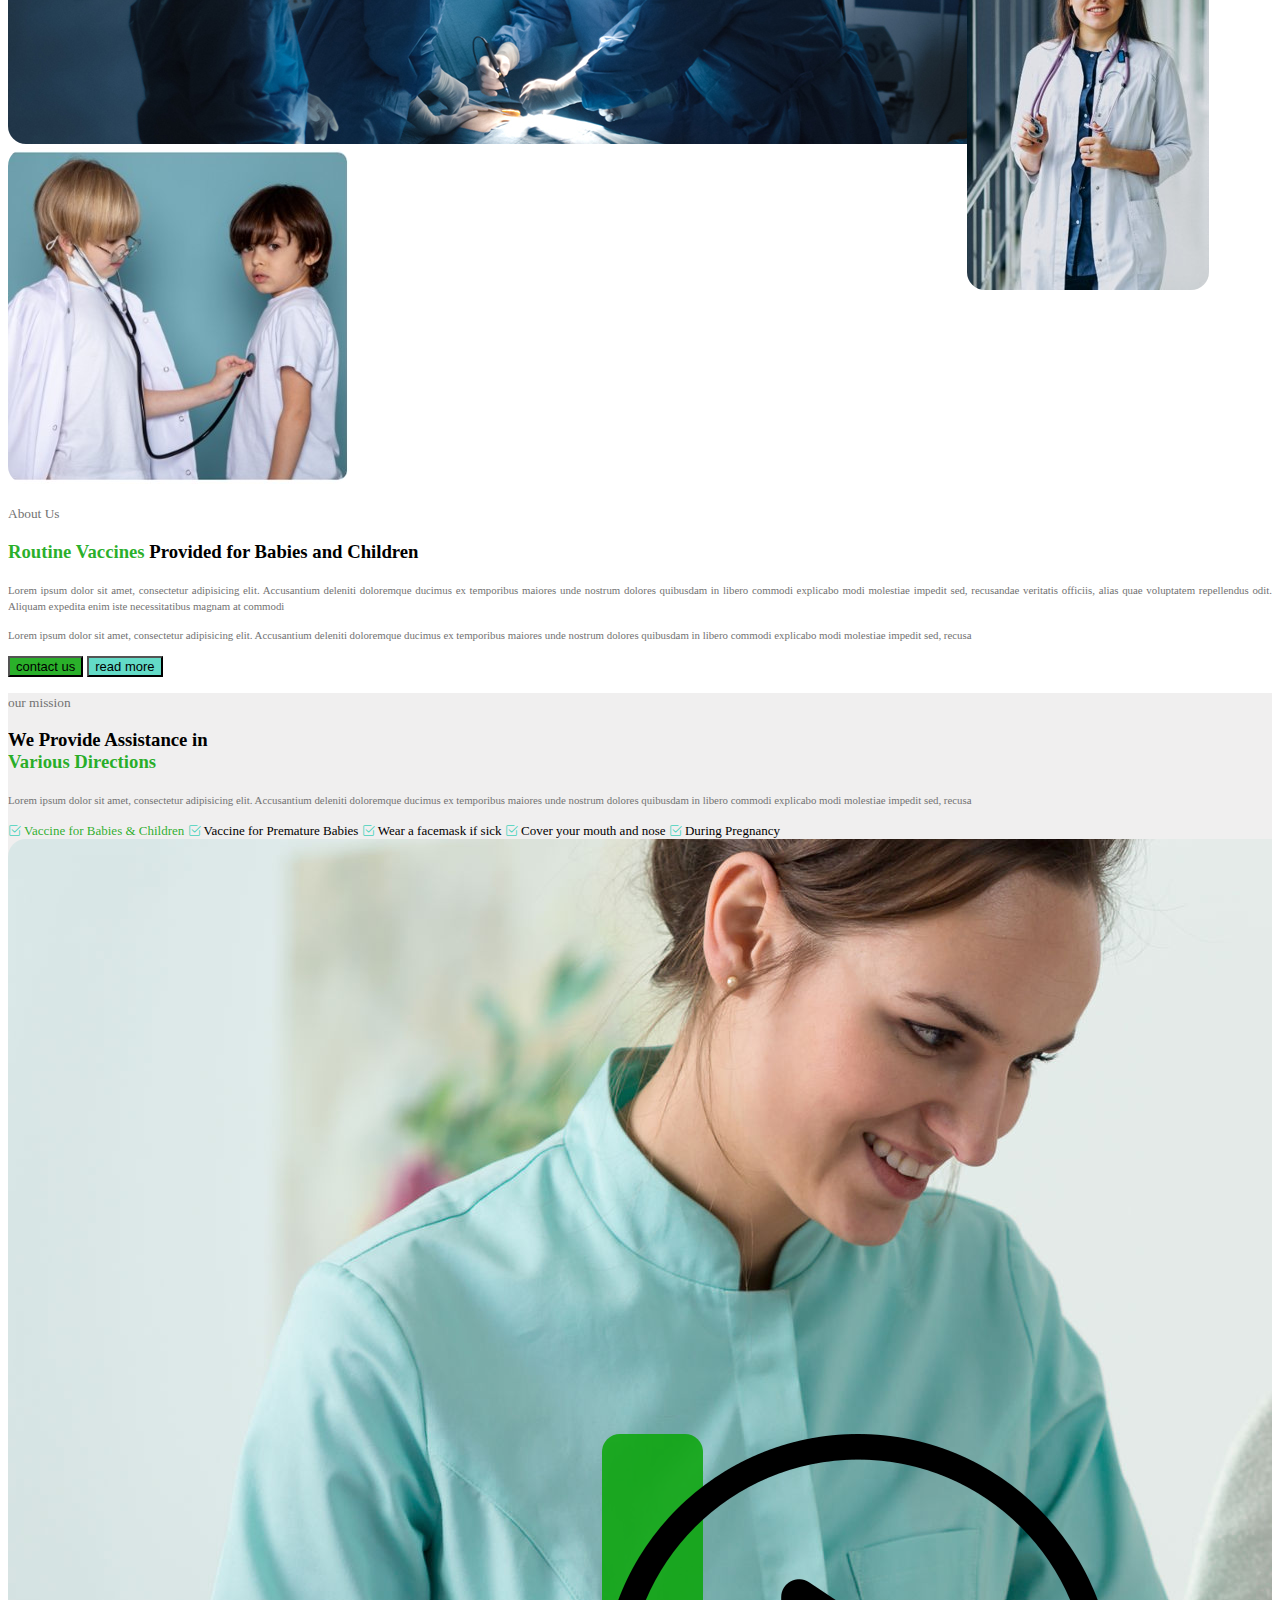
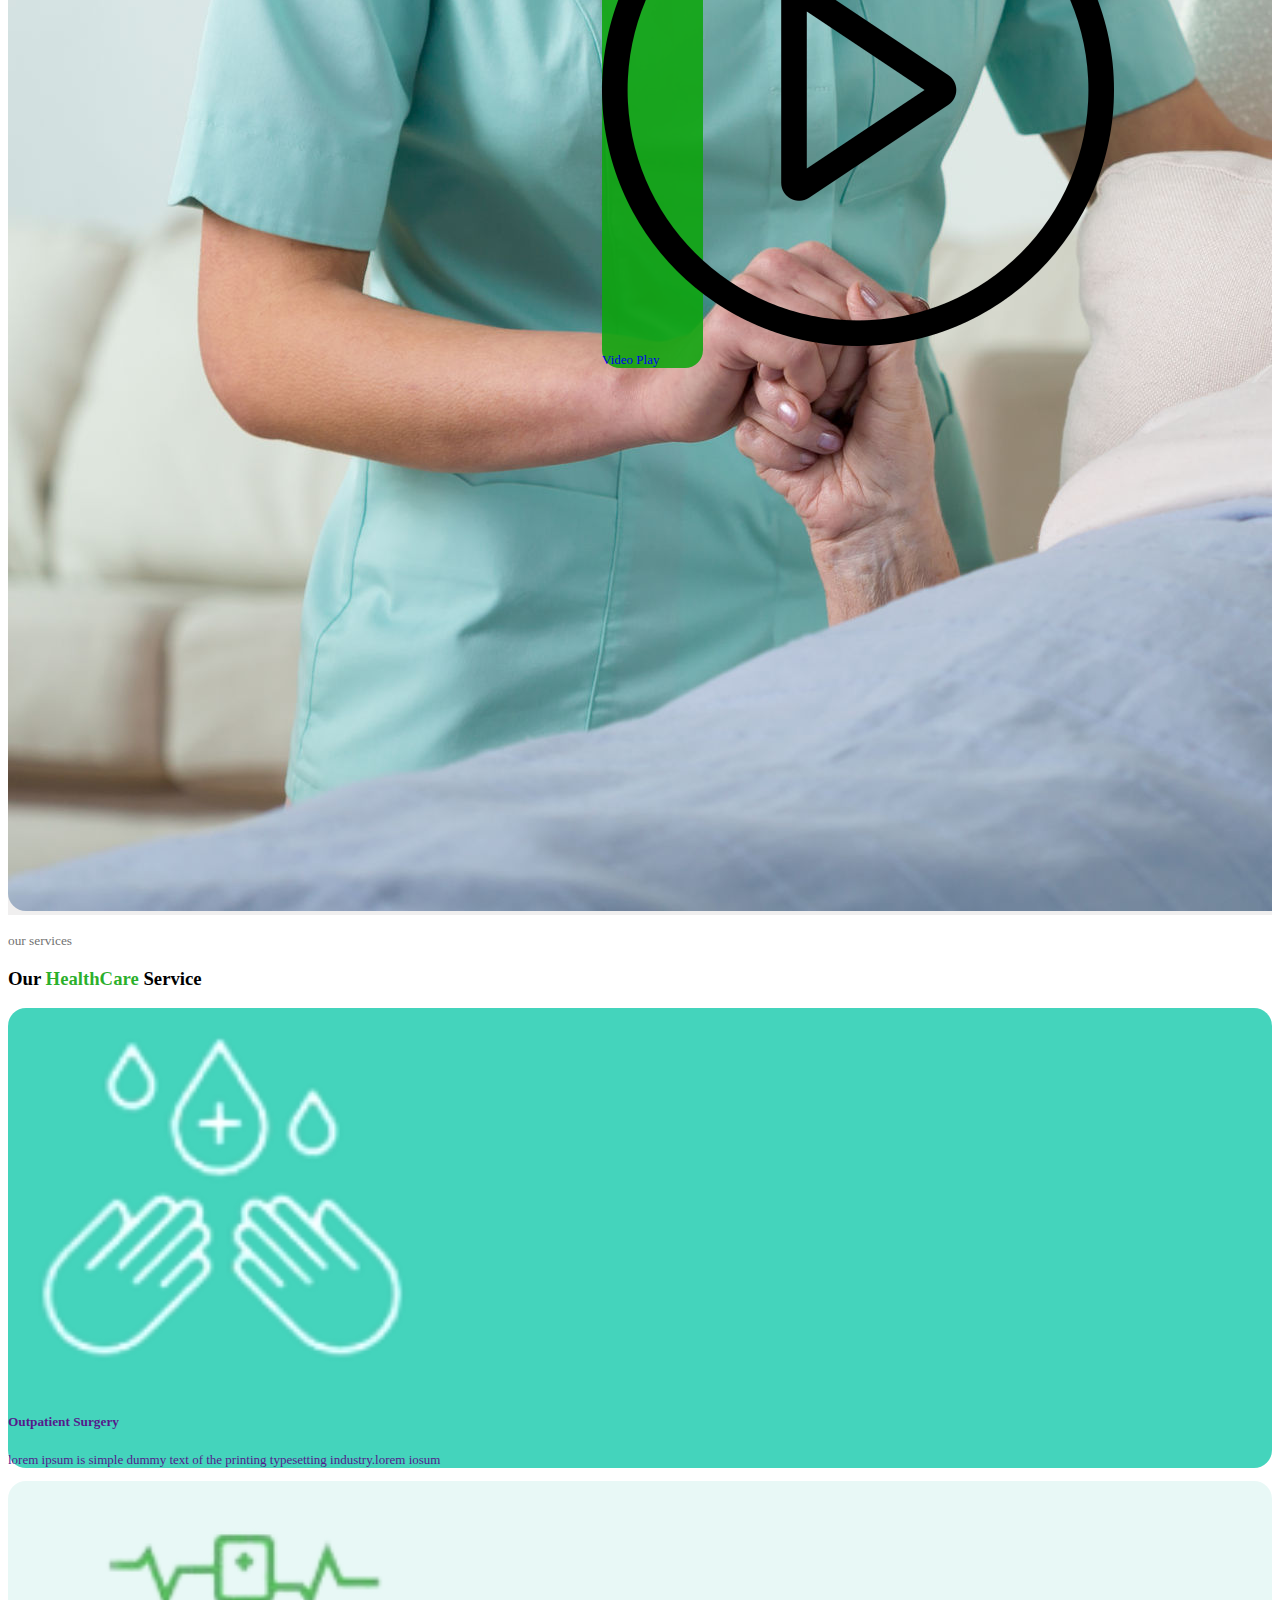
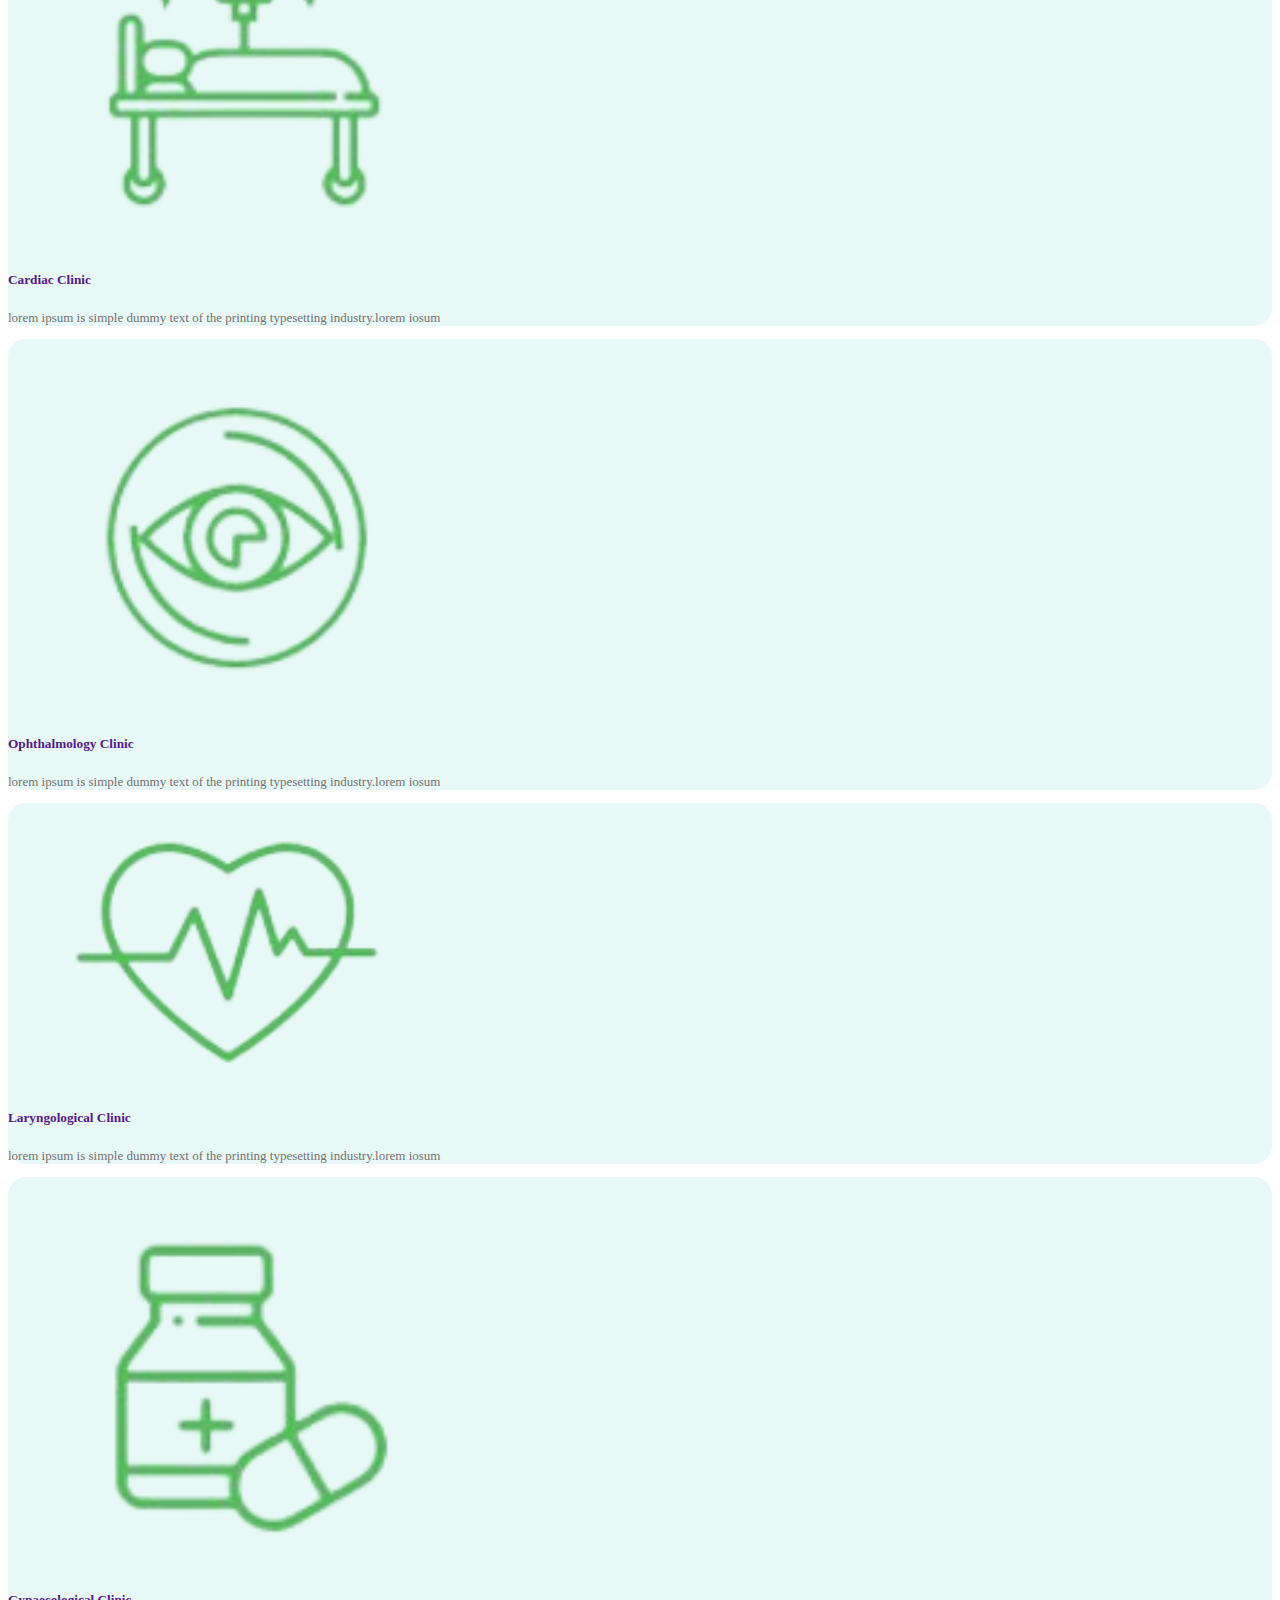
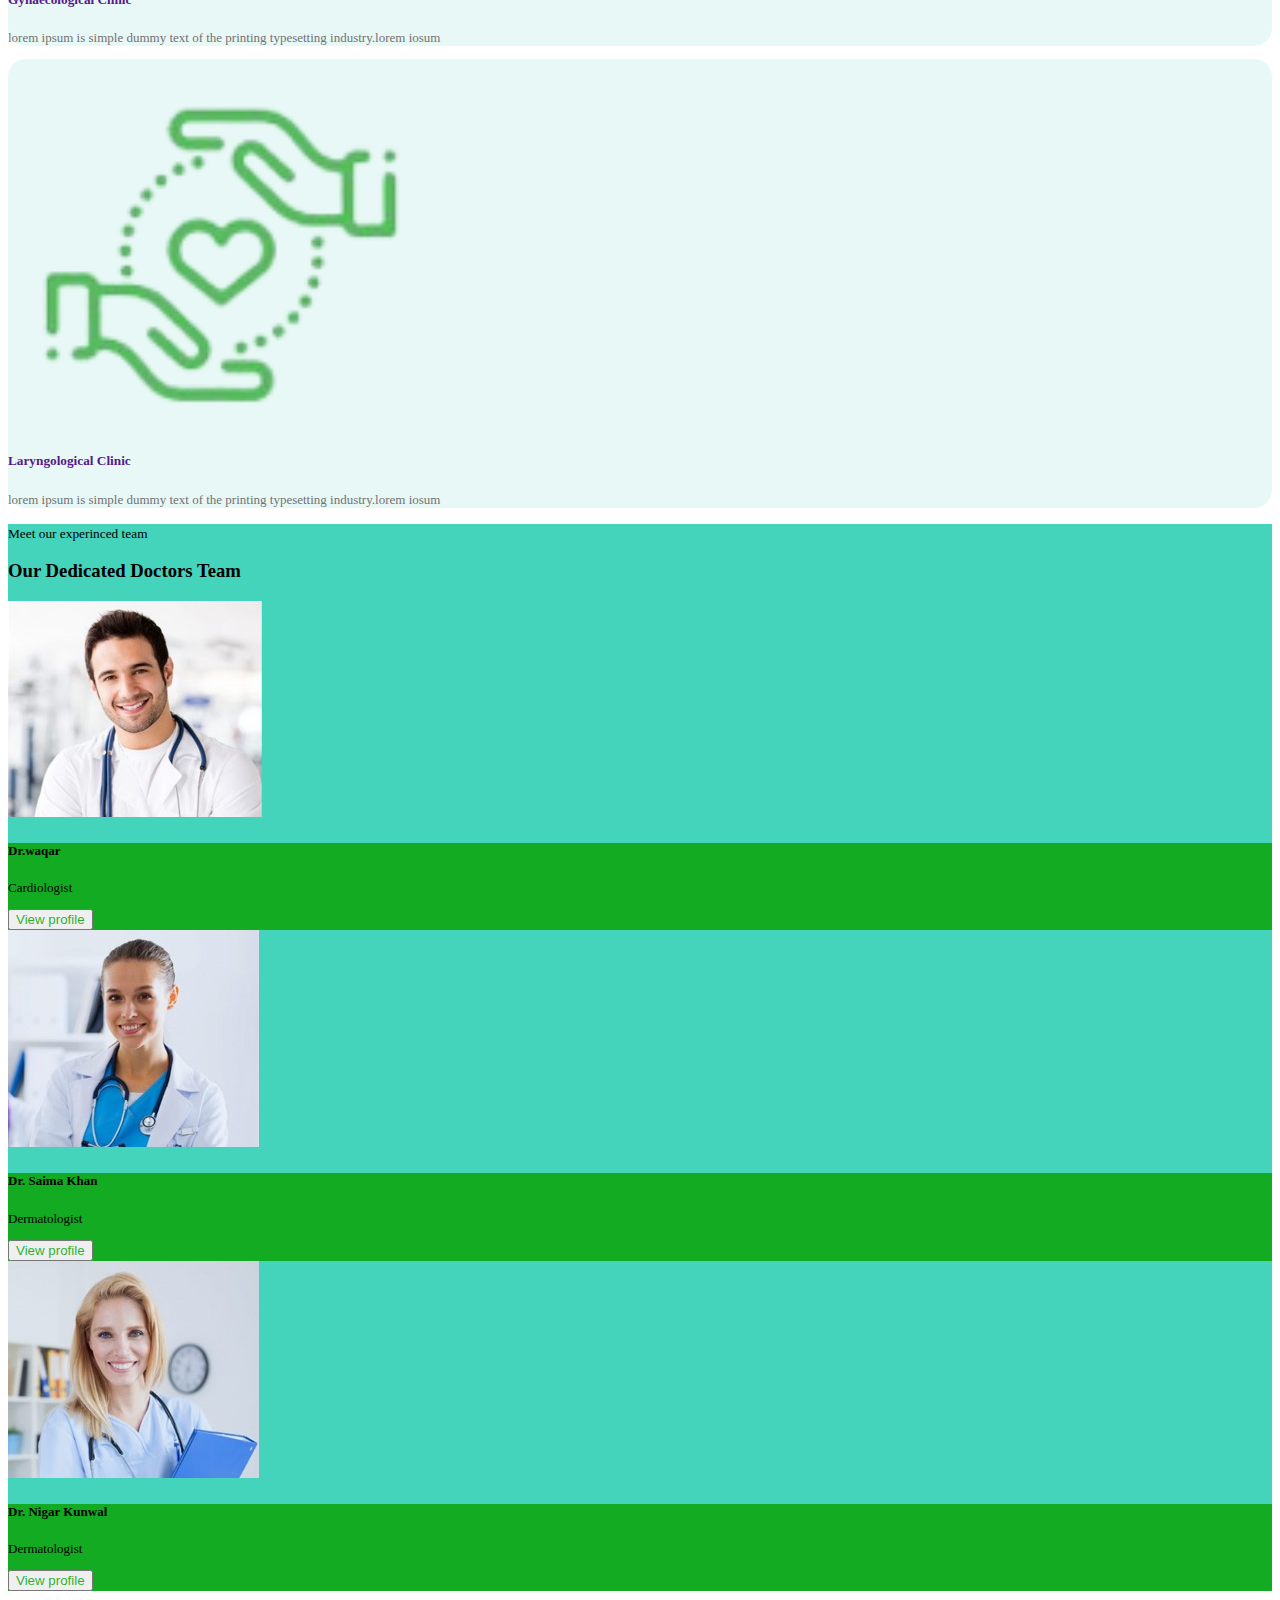
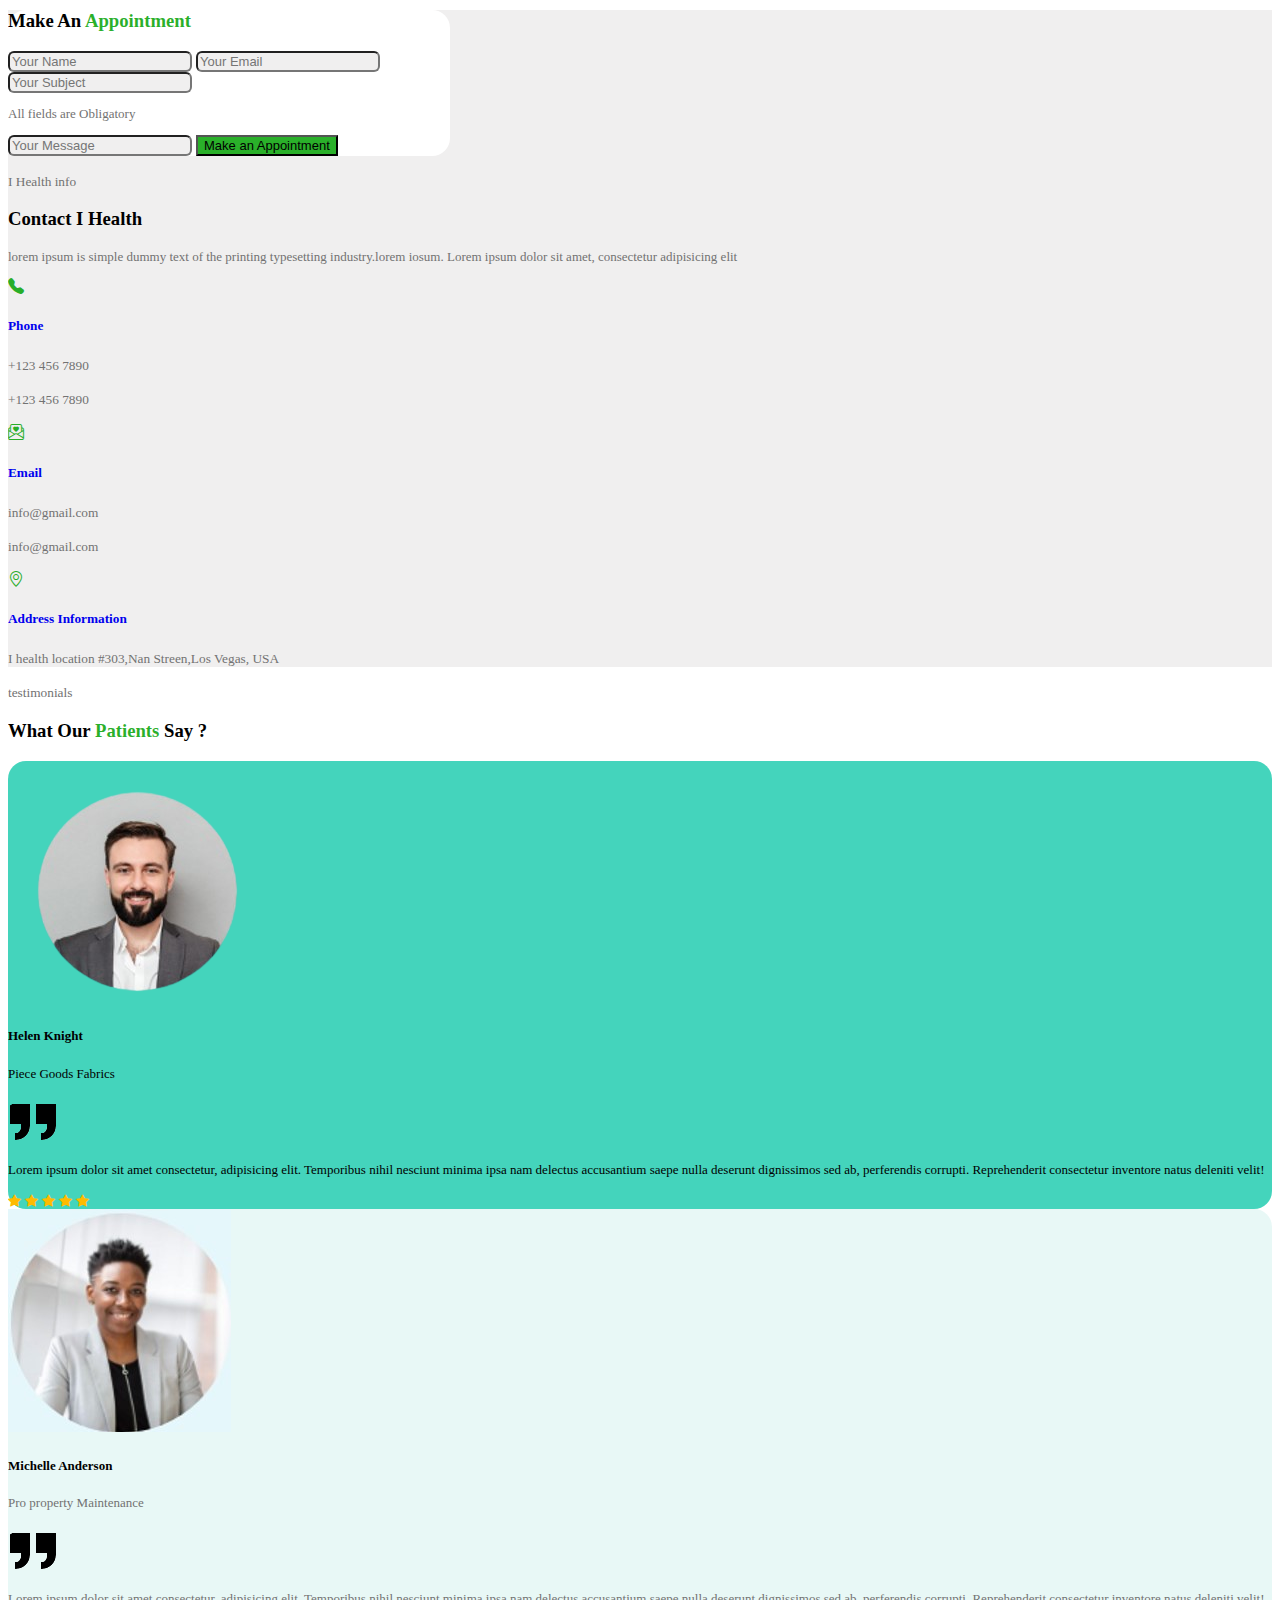
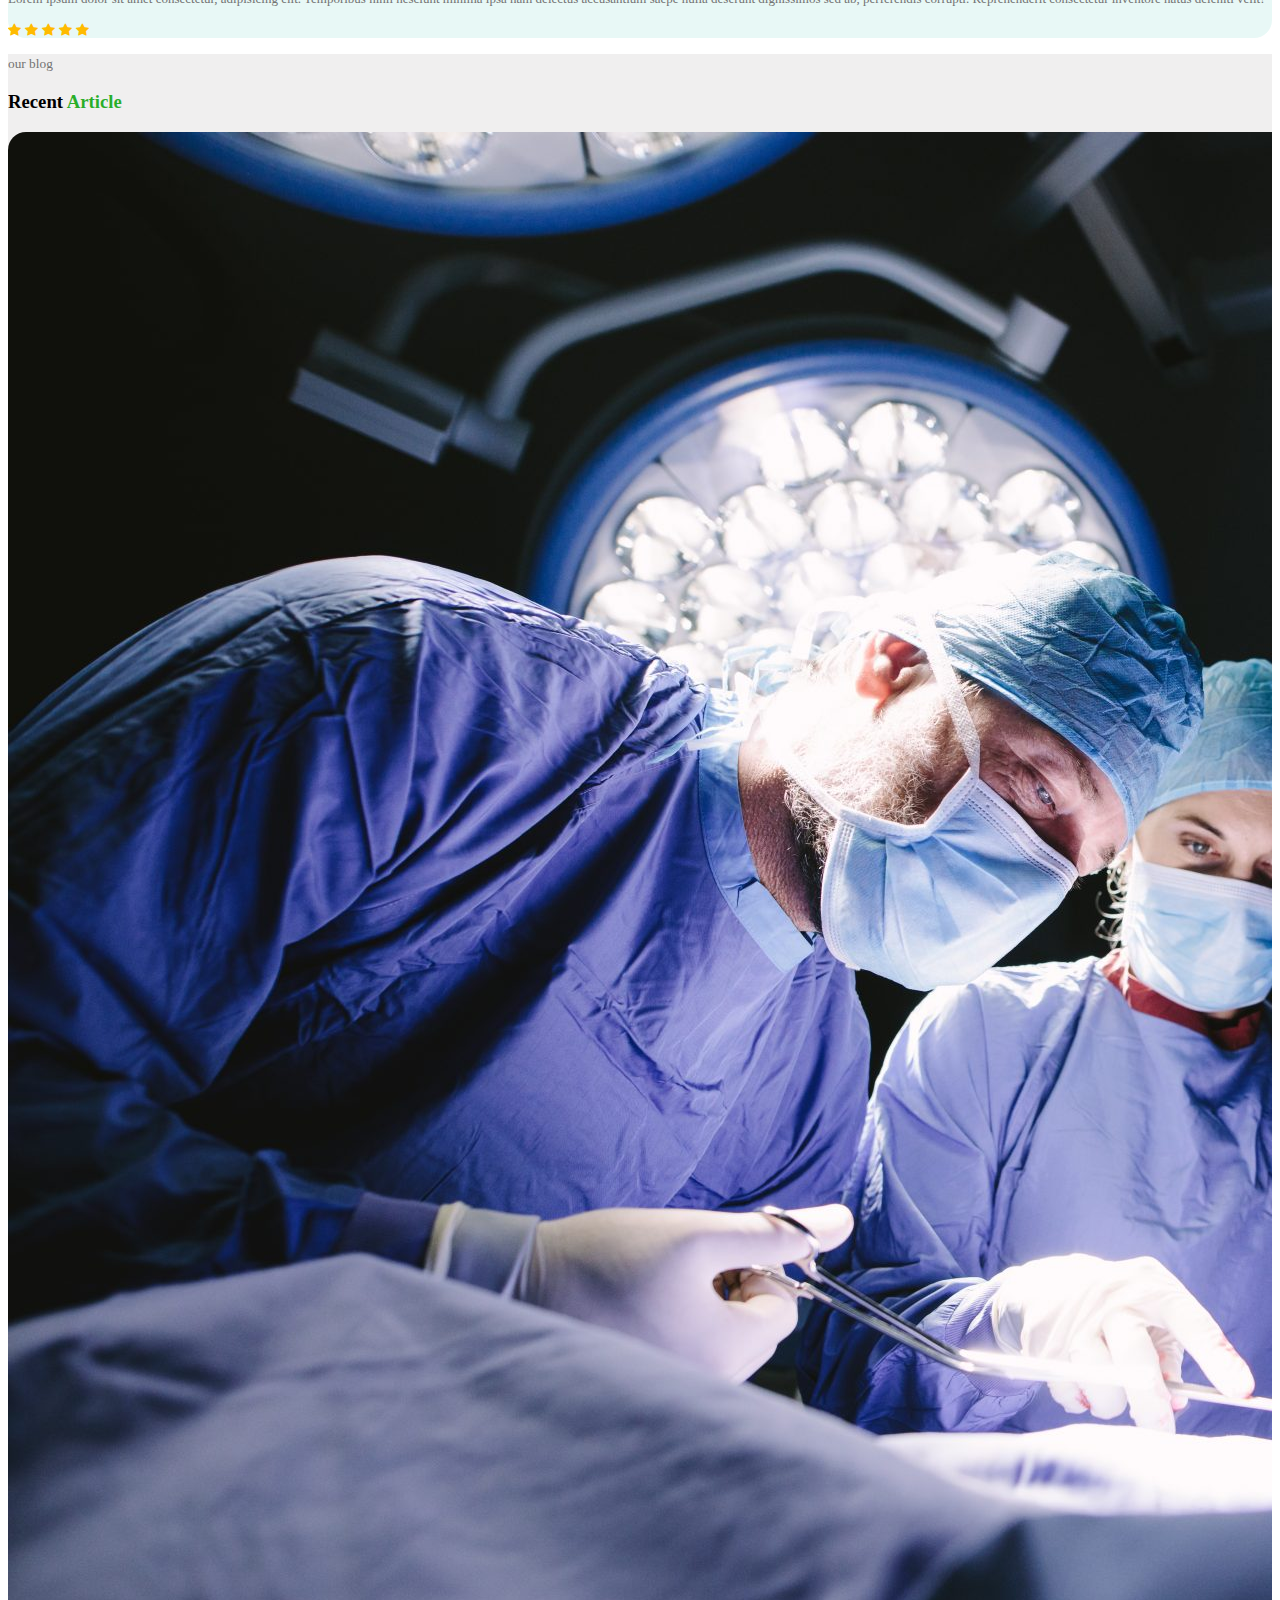
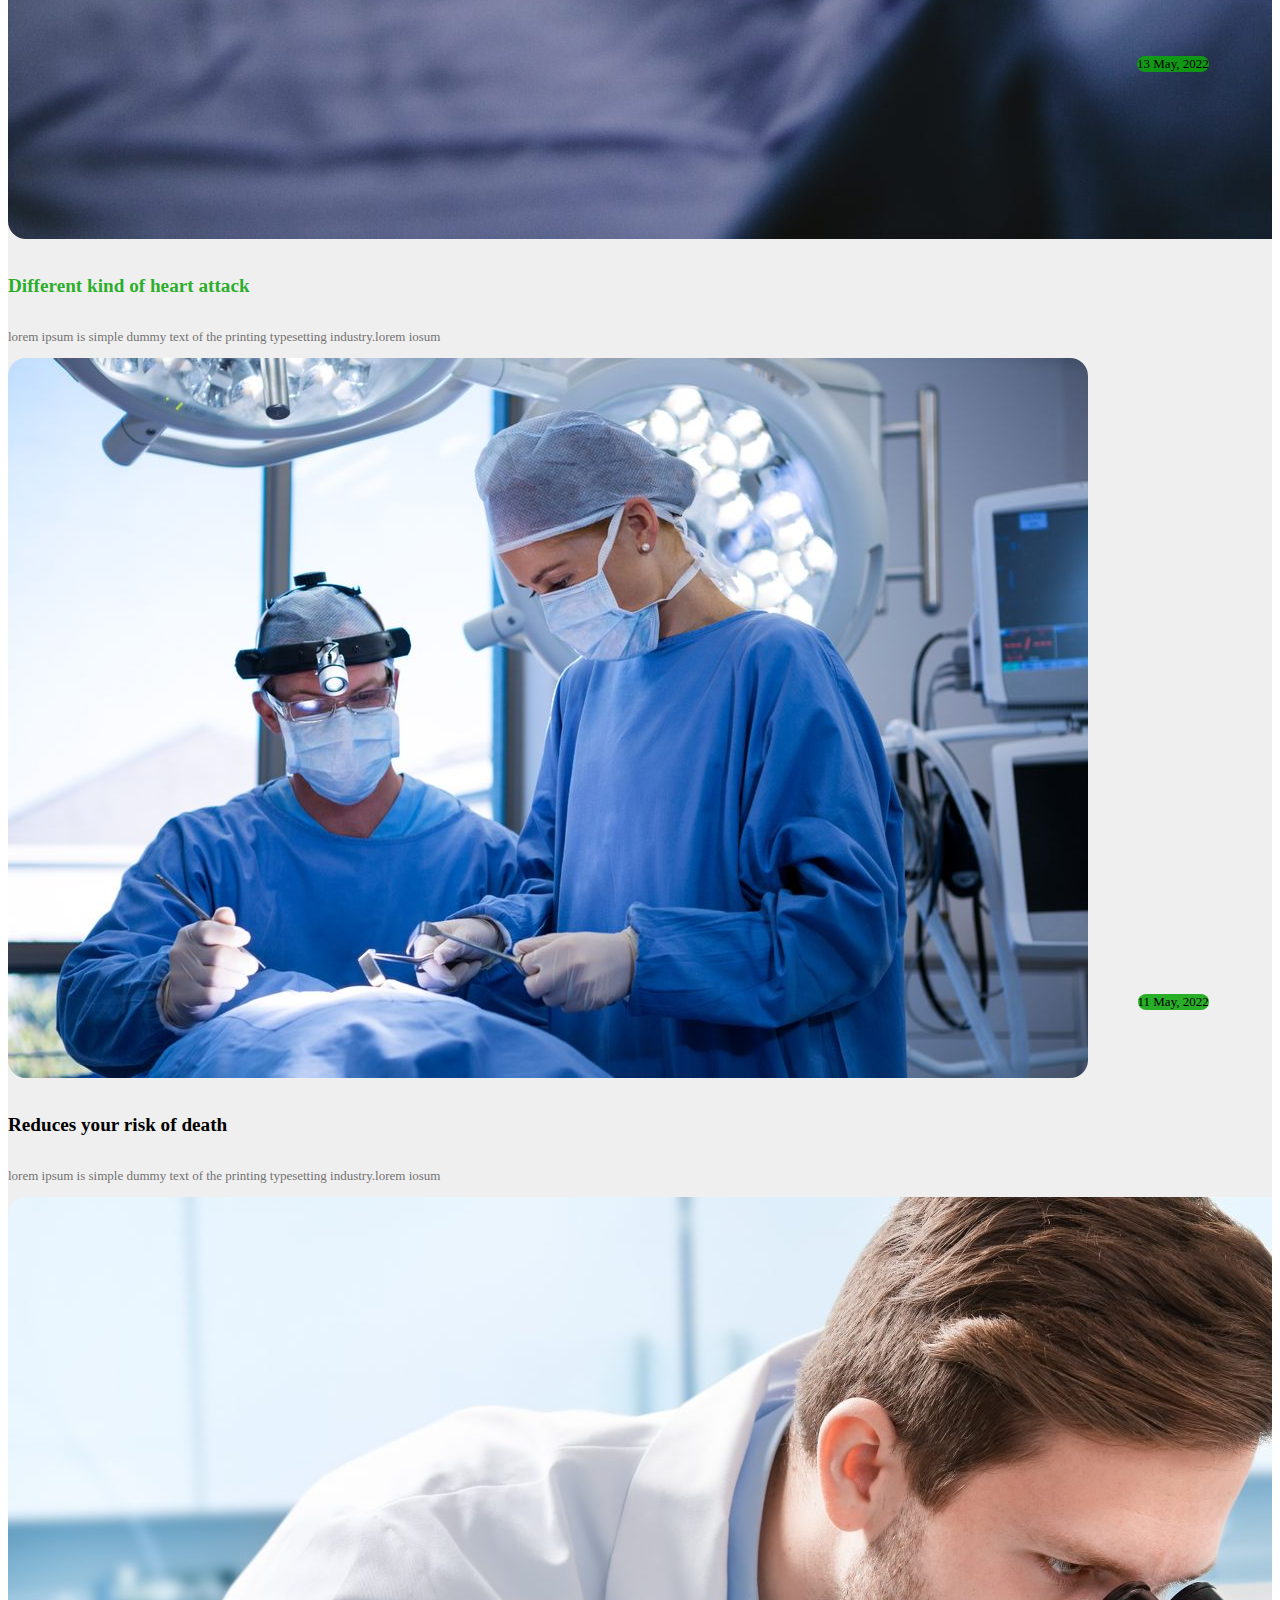
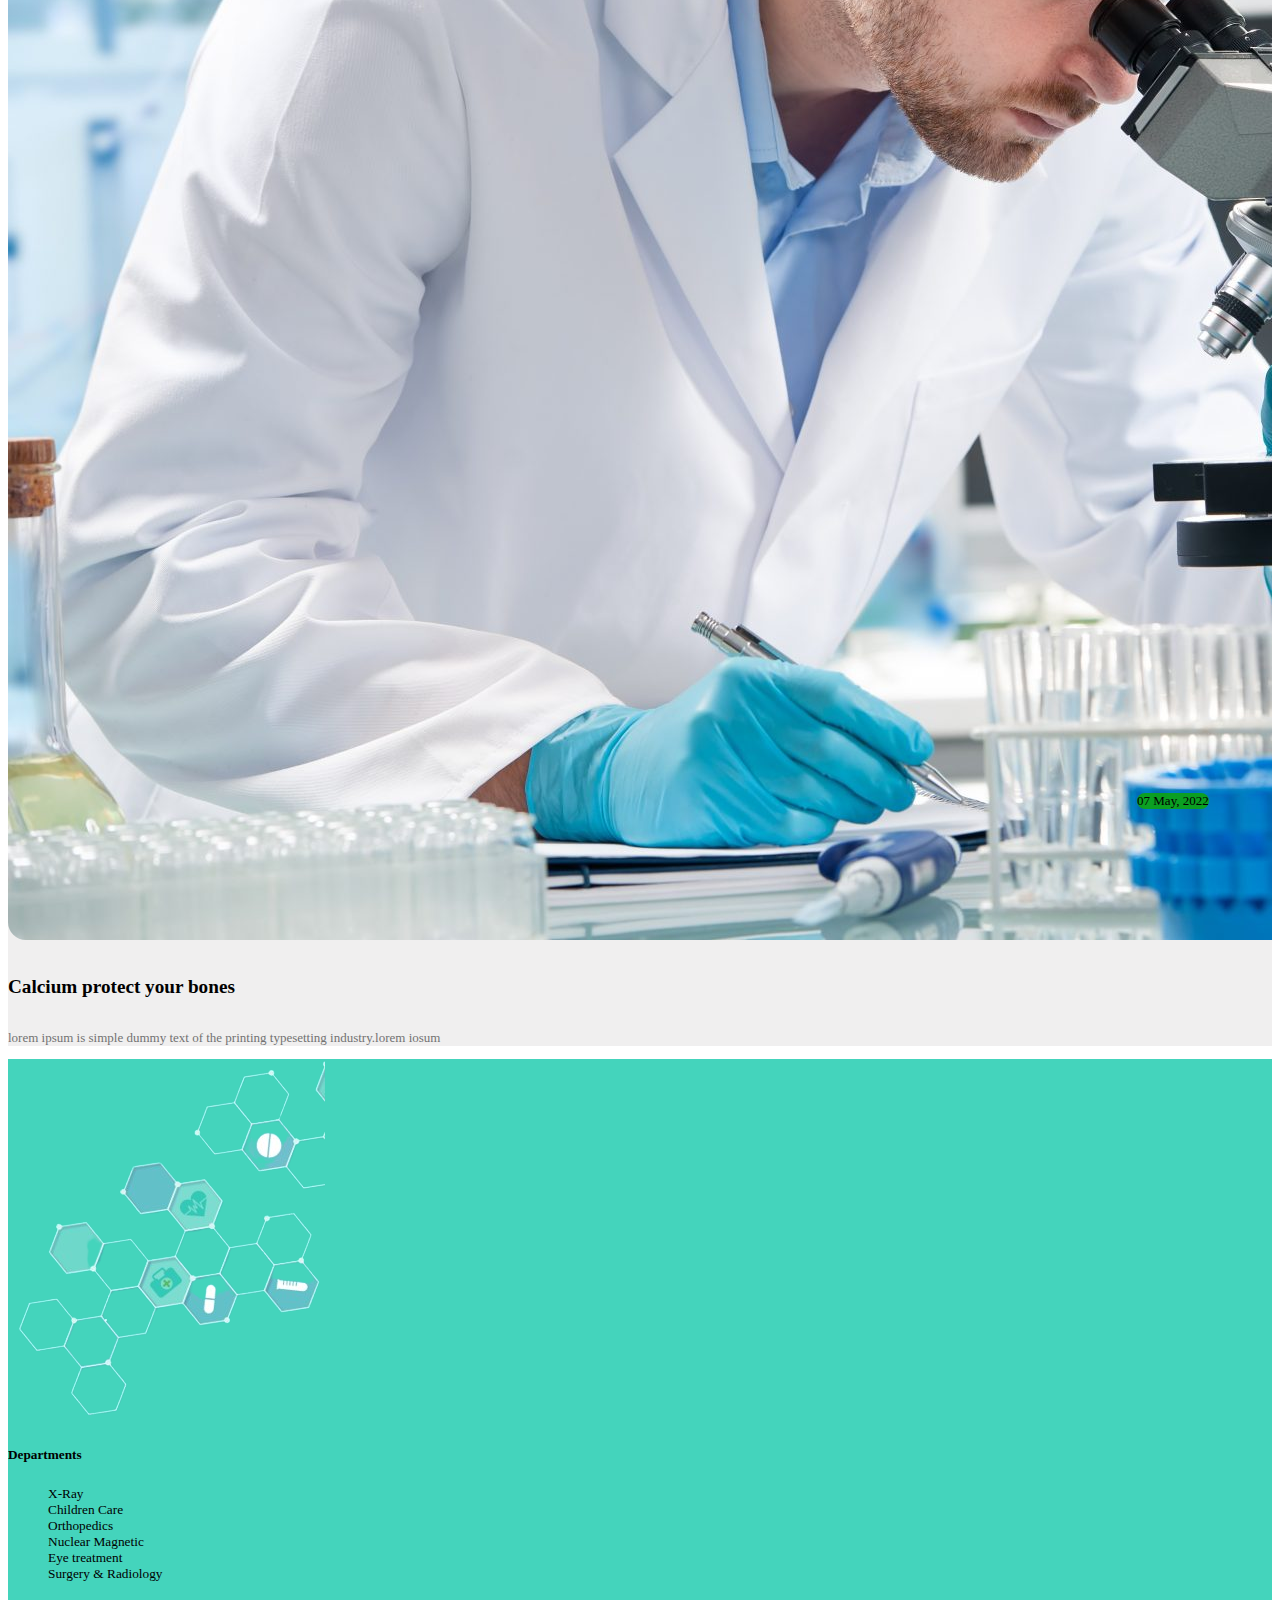
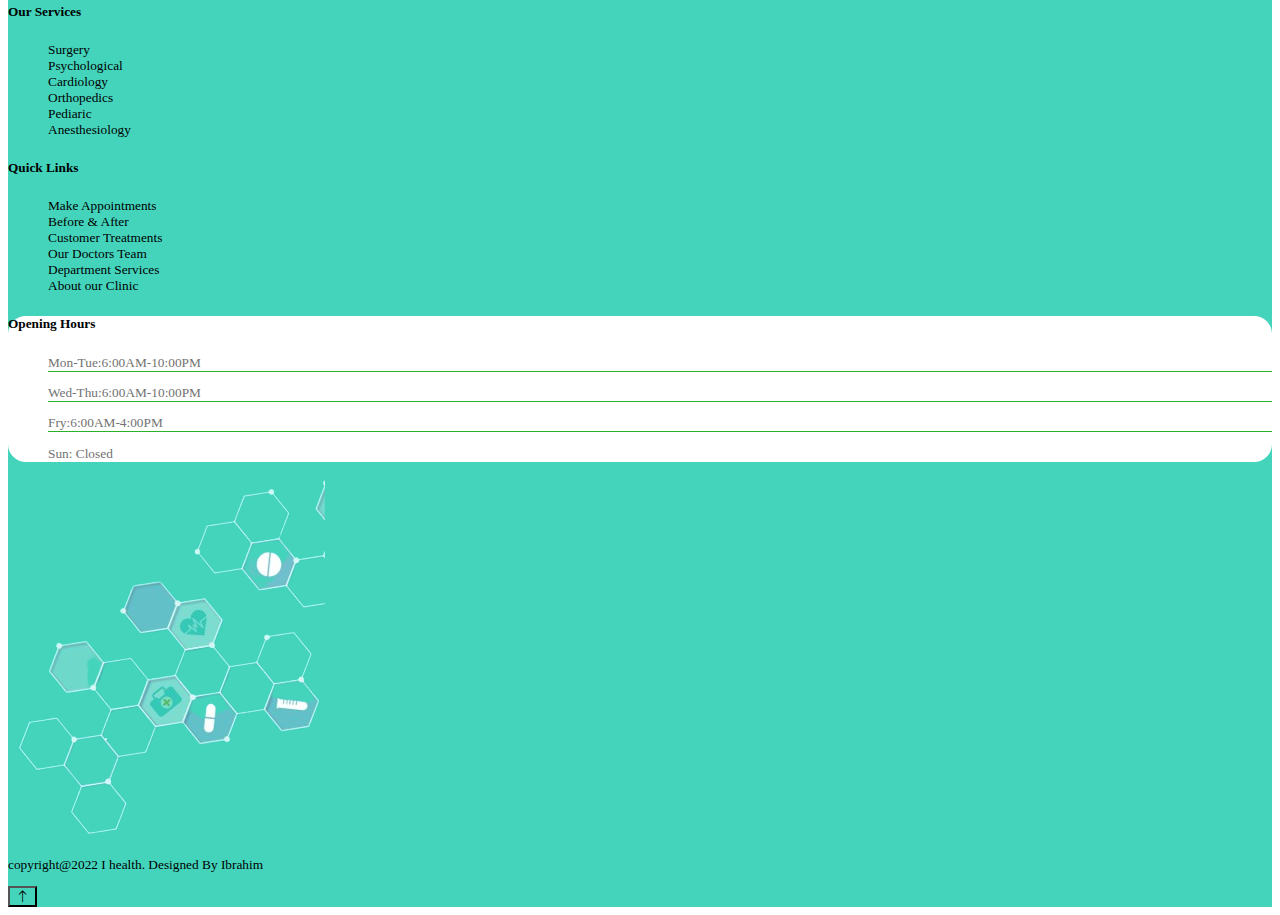
==== commit 240f8f73: "changes" ====
--- a/index.html
+++ b/index.html
@@ -12,7 +12,7 @@
   </head>
   <body>
    <div class="site-wrapper">
-    <header id="top" class="header overflow-x">
+    <header id="top" class="header">
         <div class="top-nav-bar-wrapper">
             <div class="top-primary-nav main-color ">
                 <div class="nav-text-wrap container">
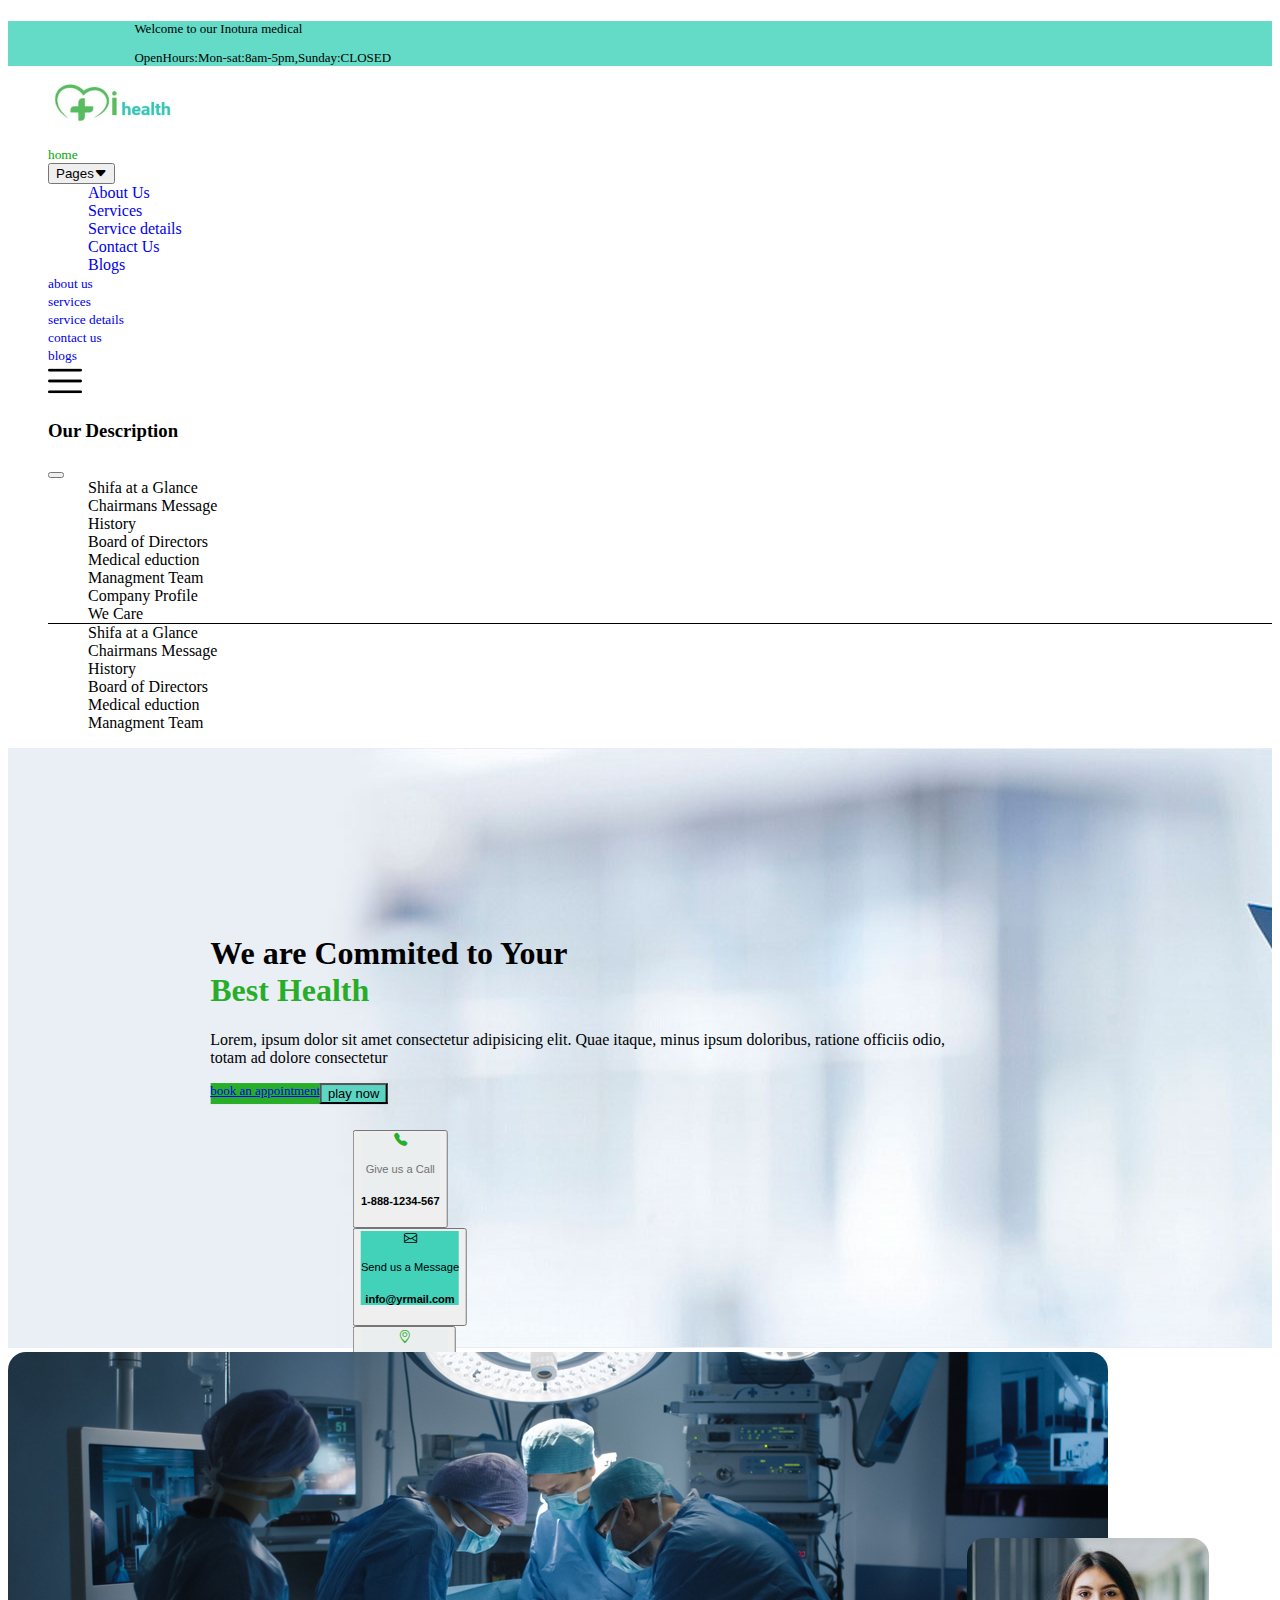
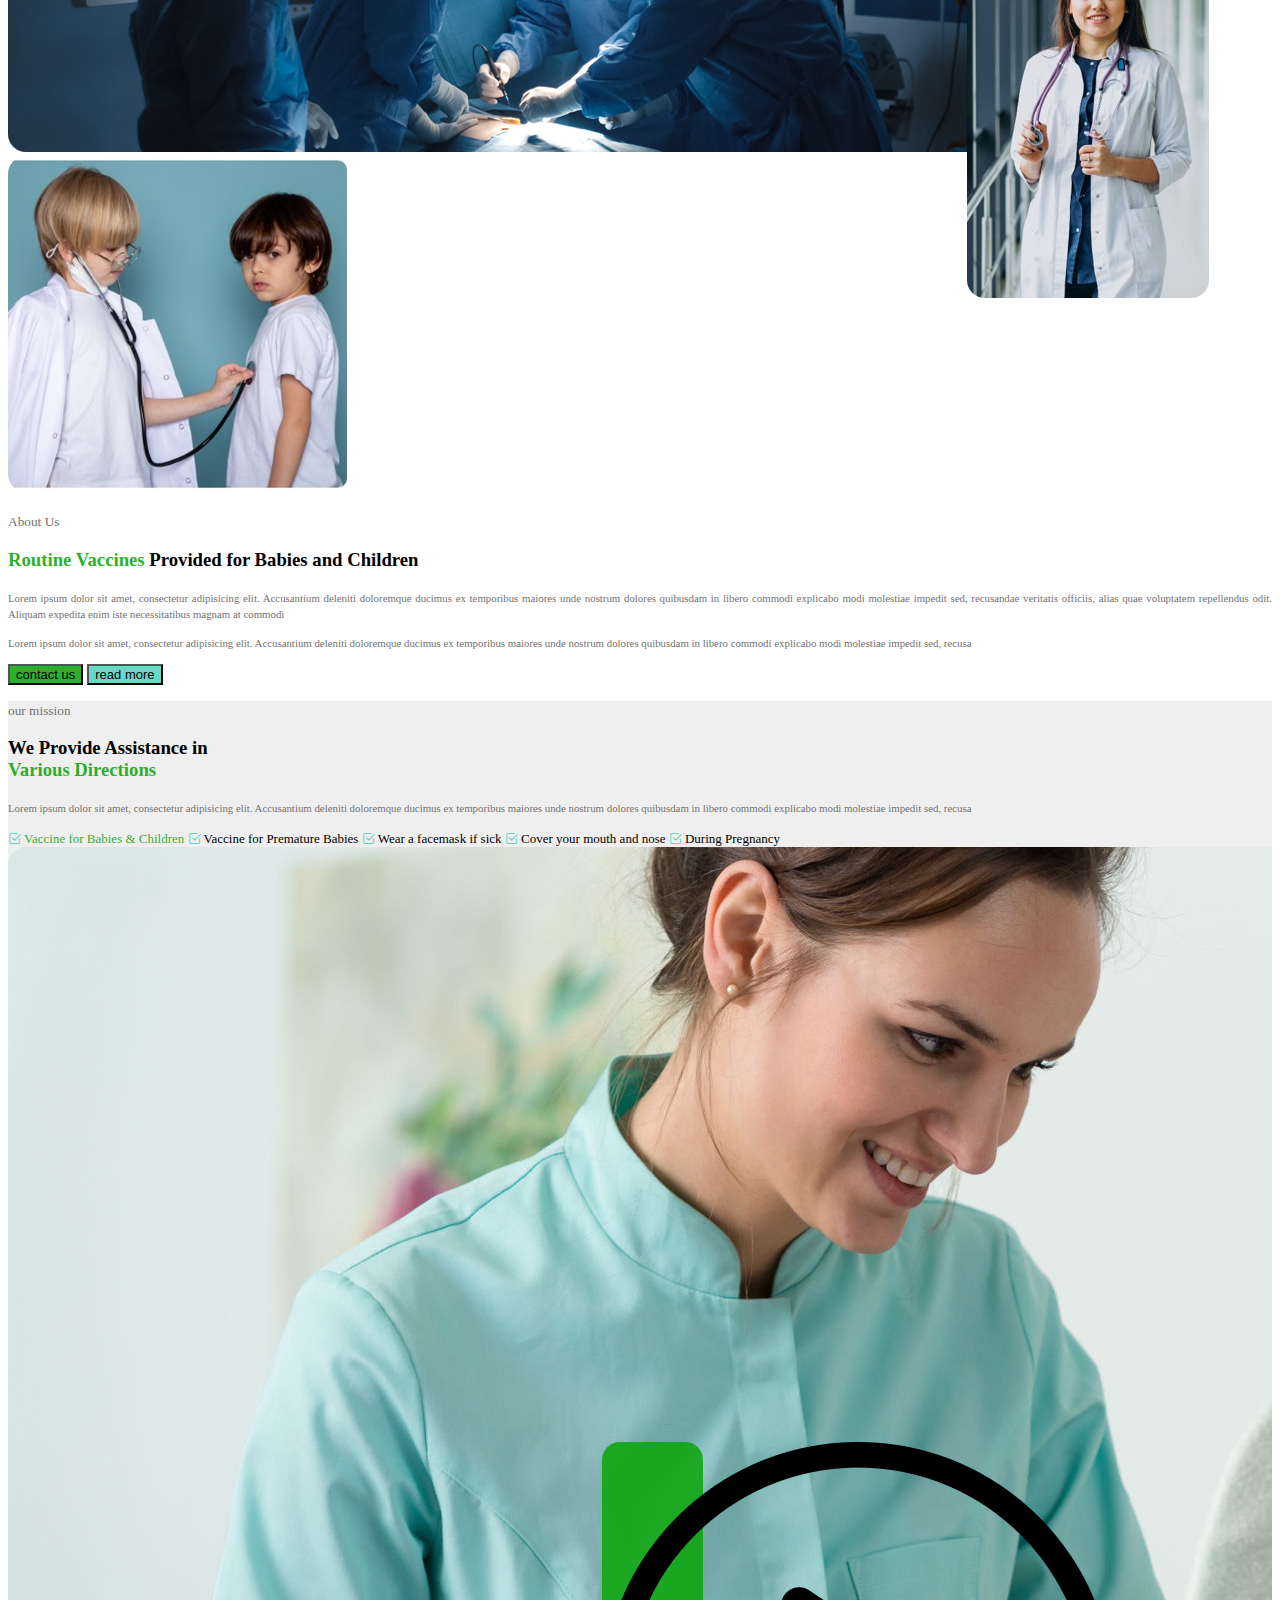
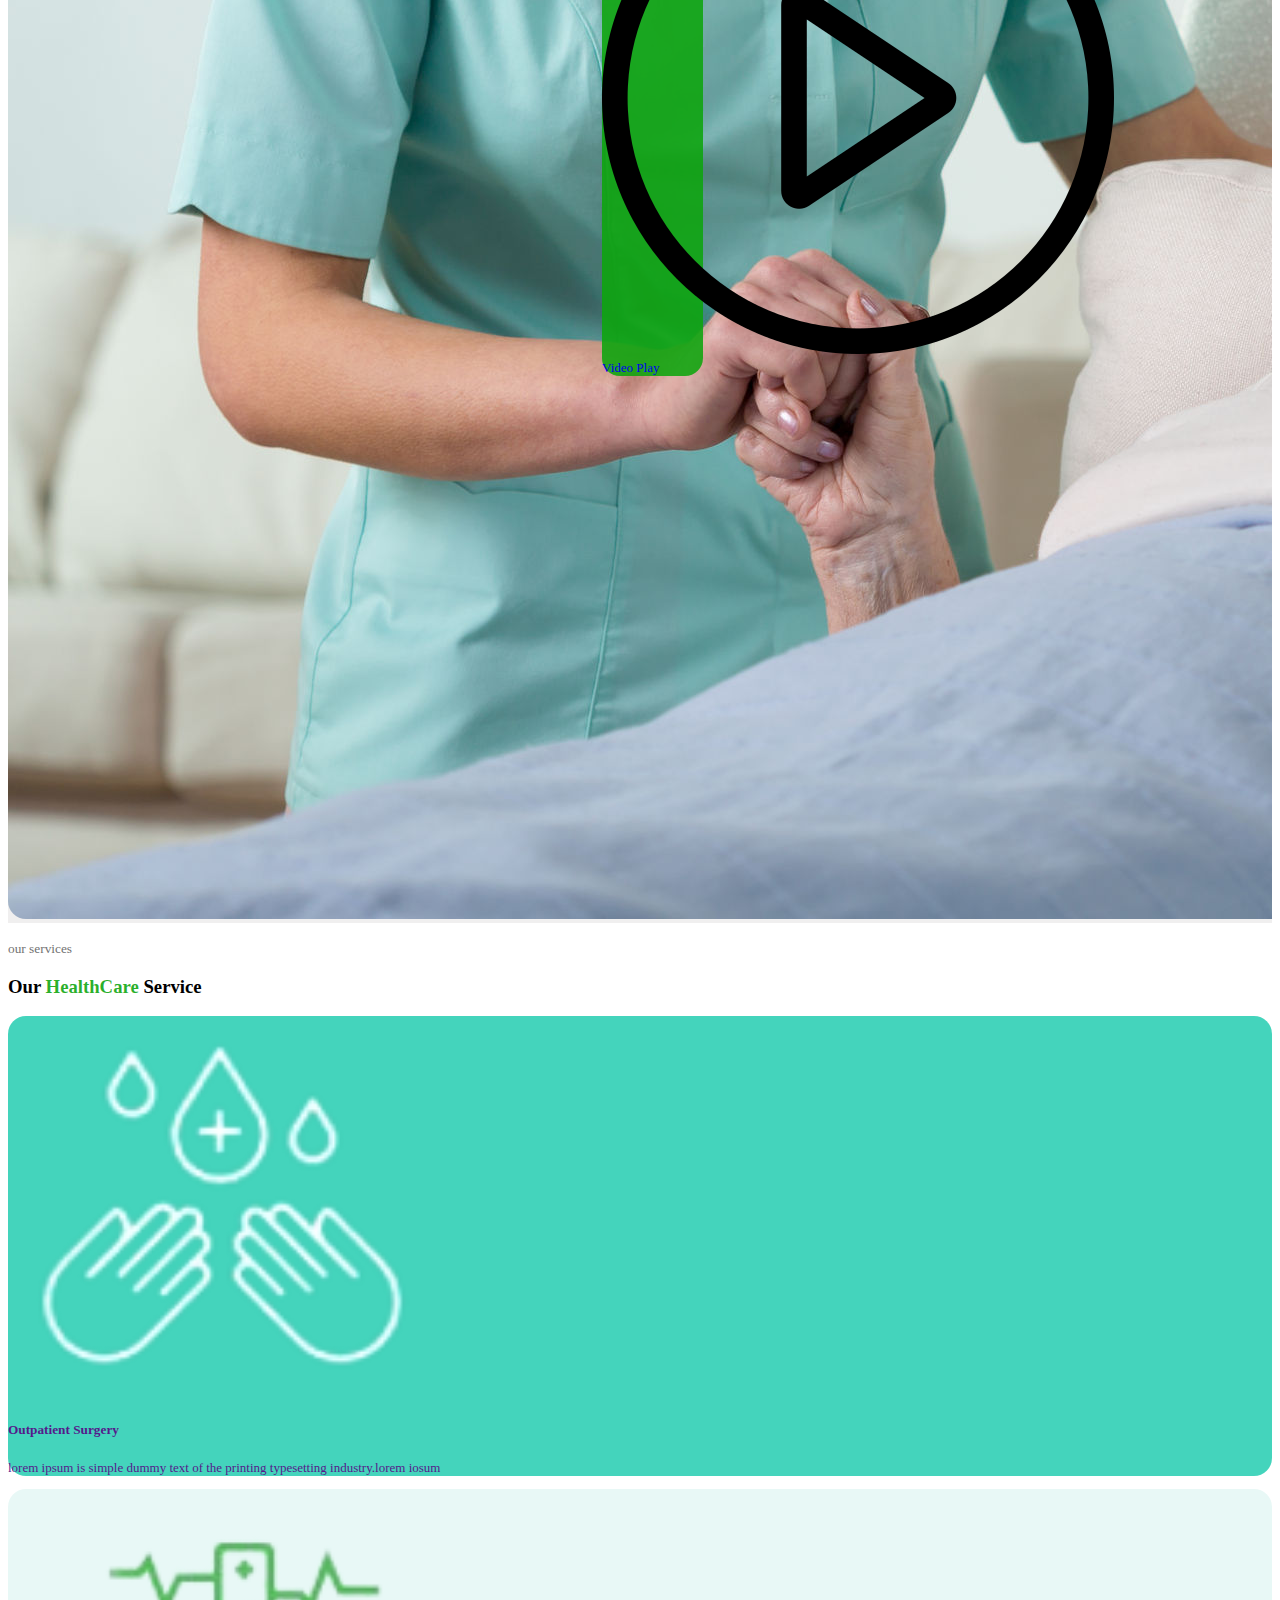
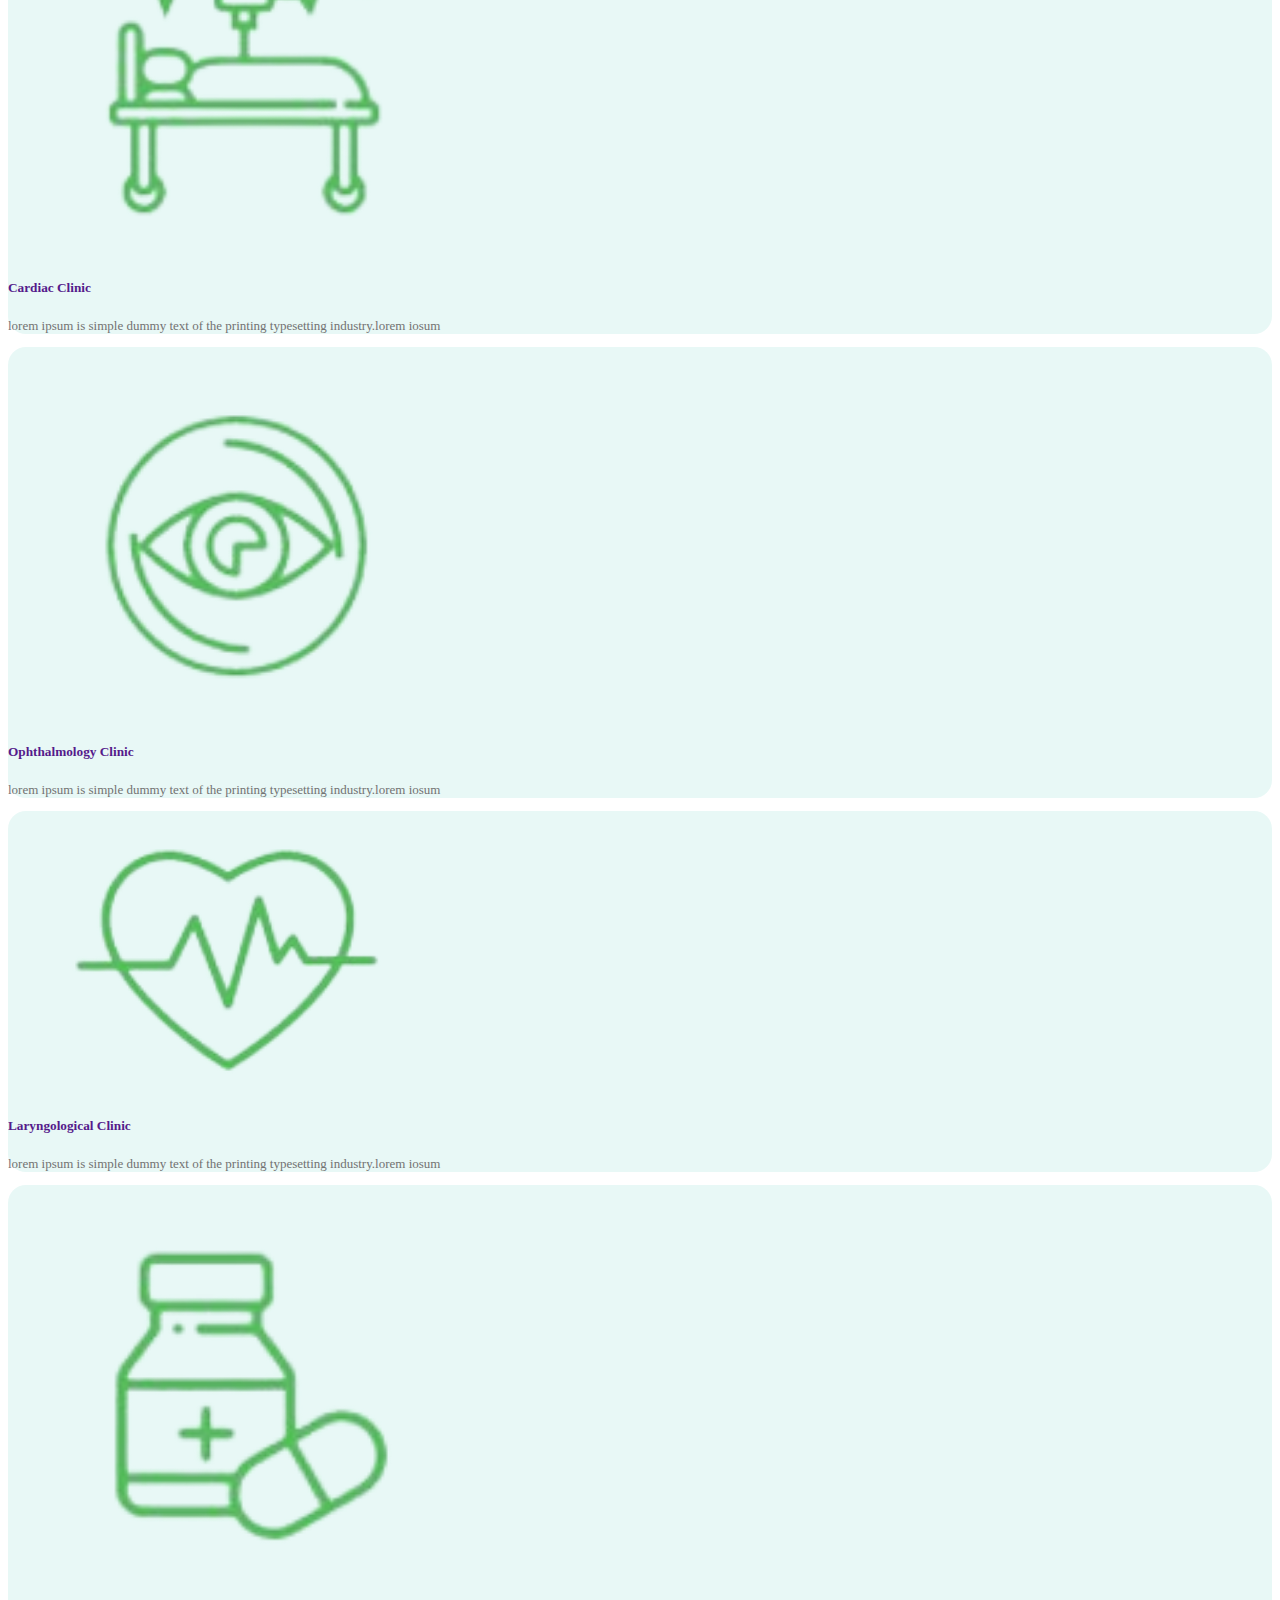
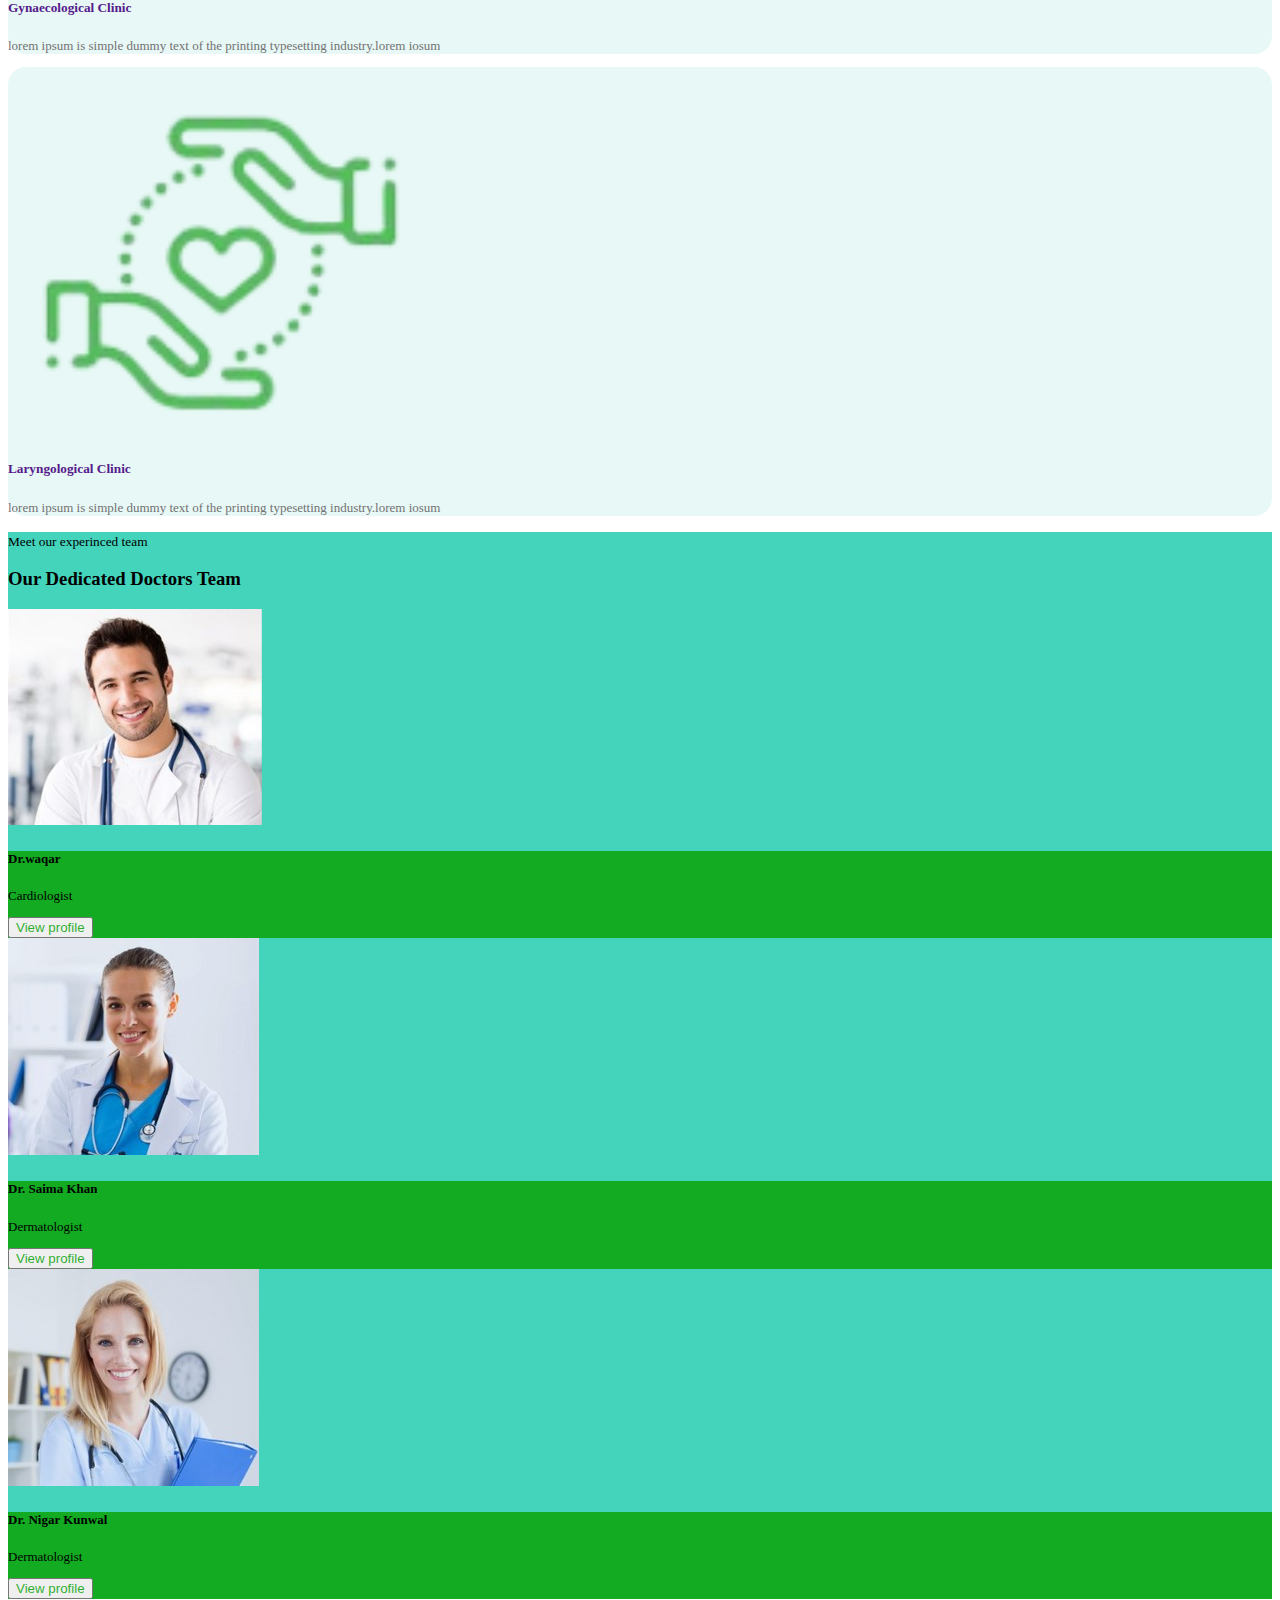
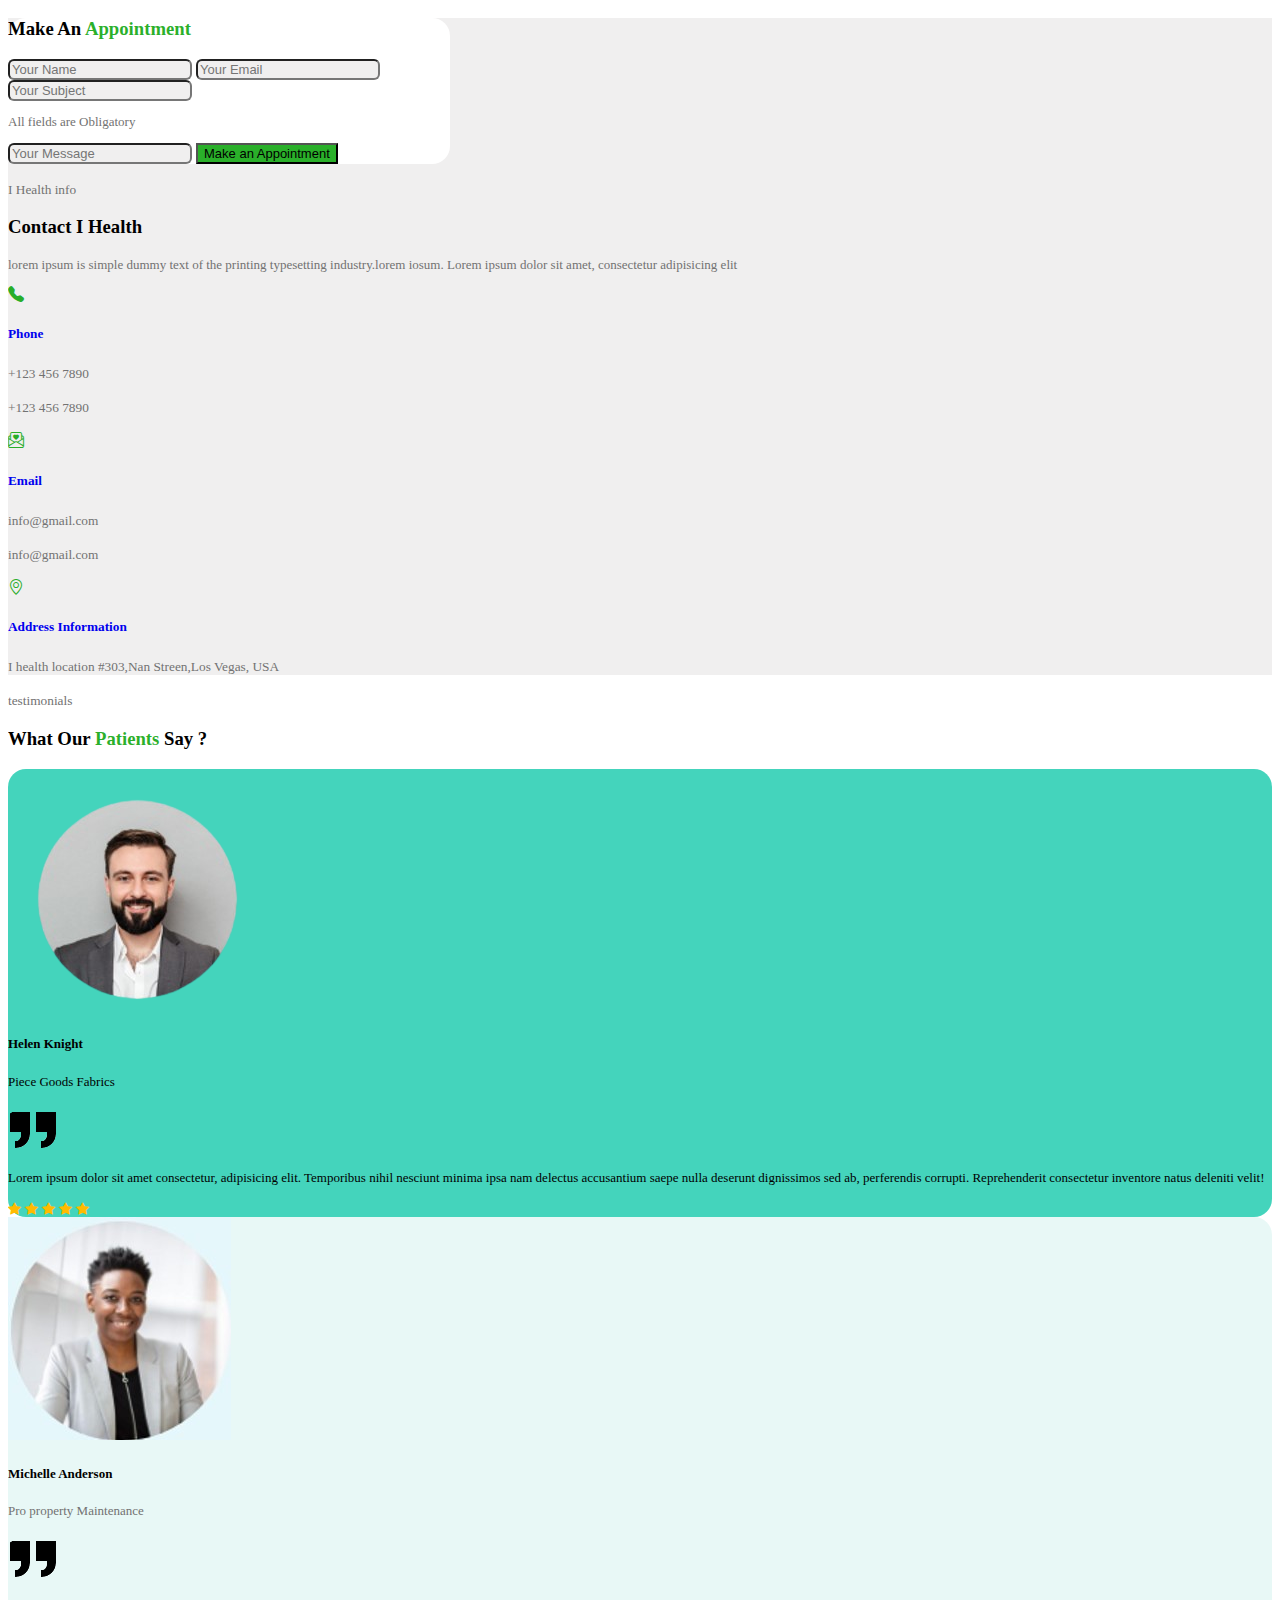
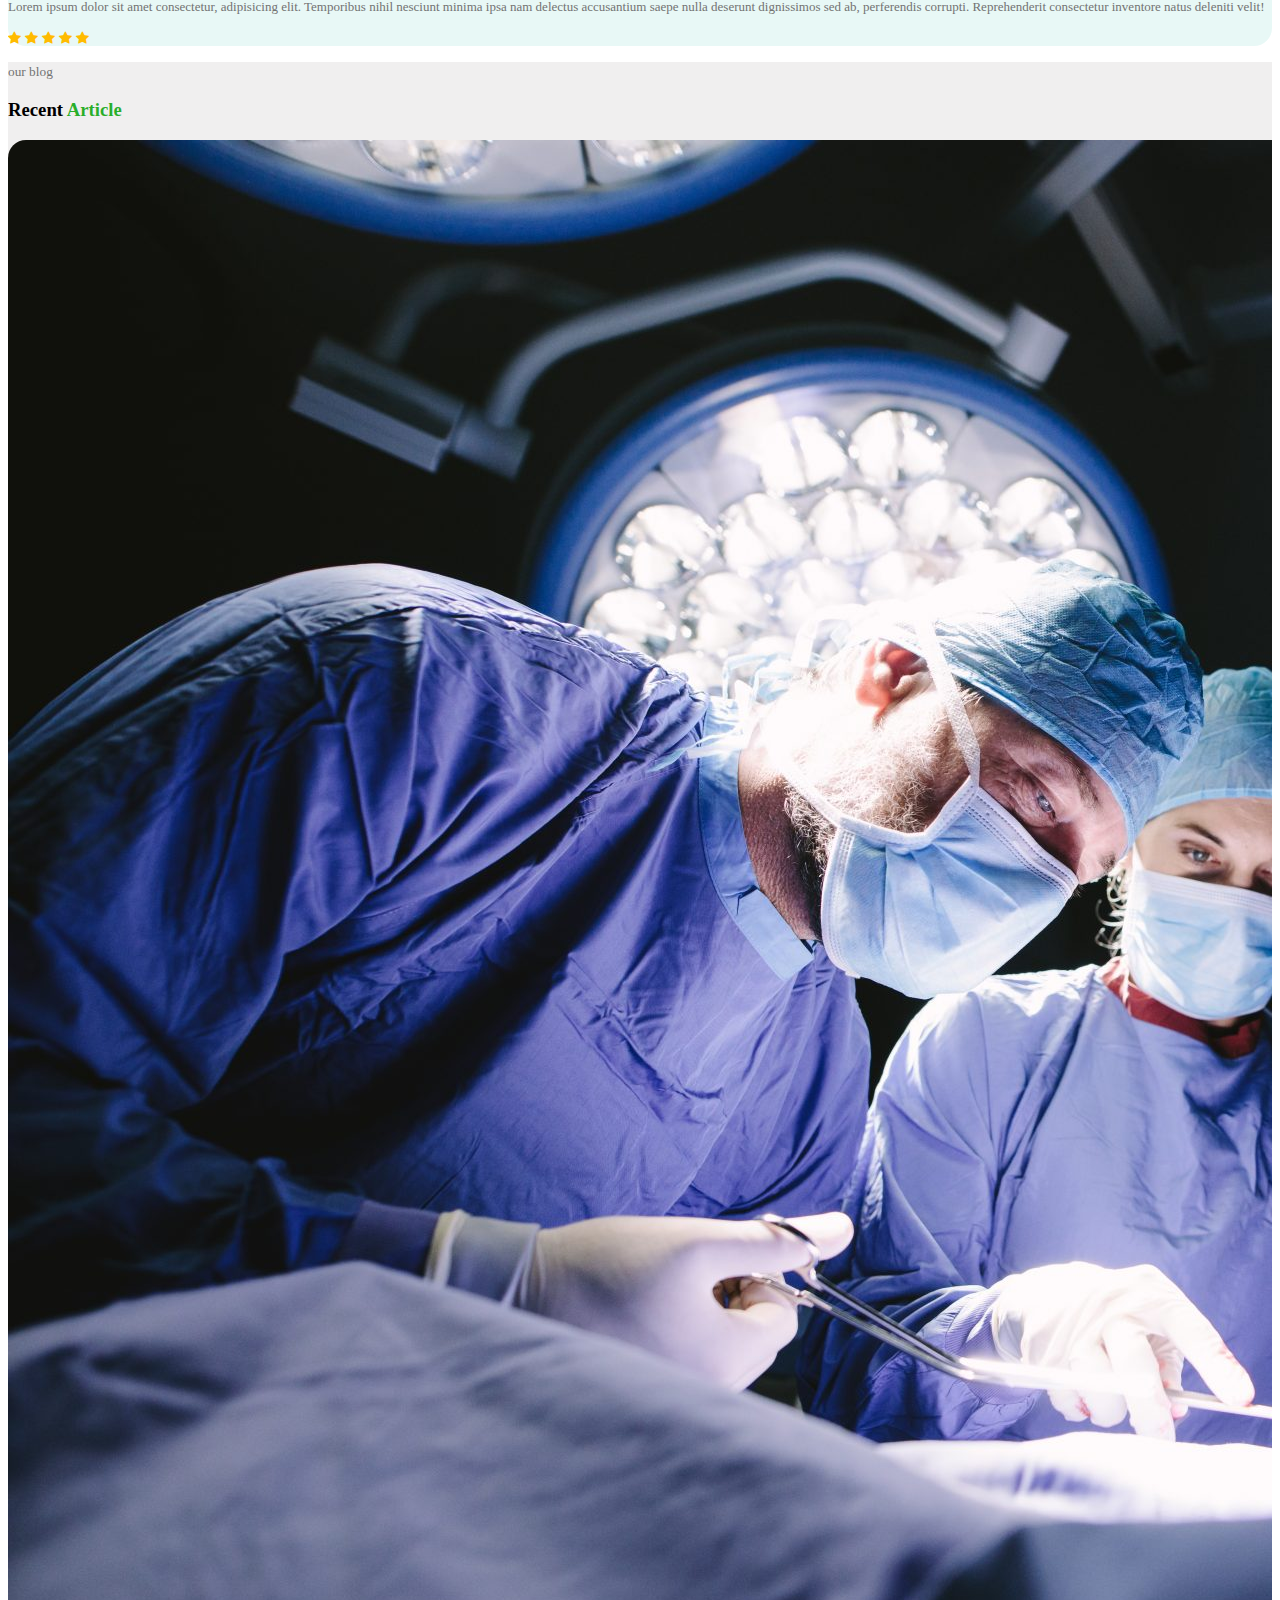
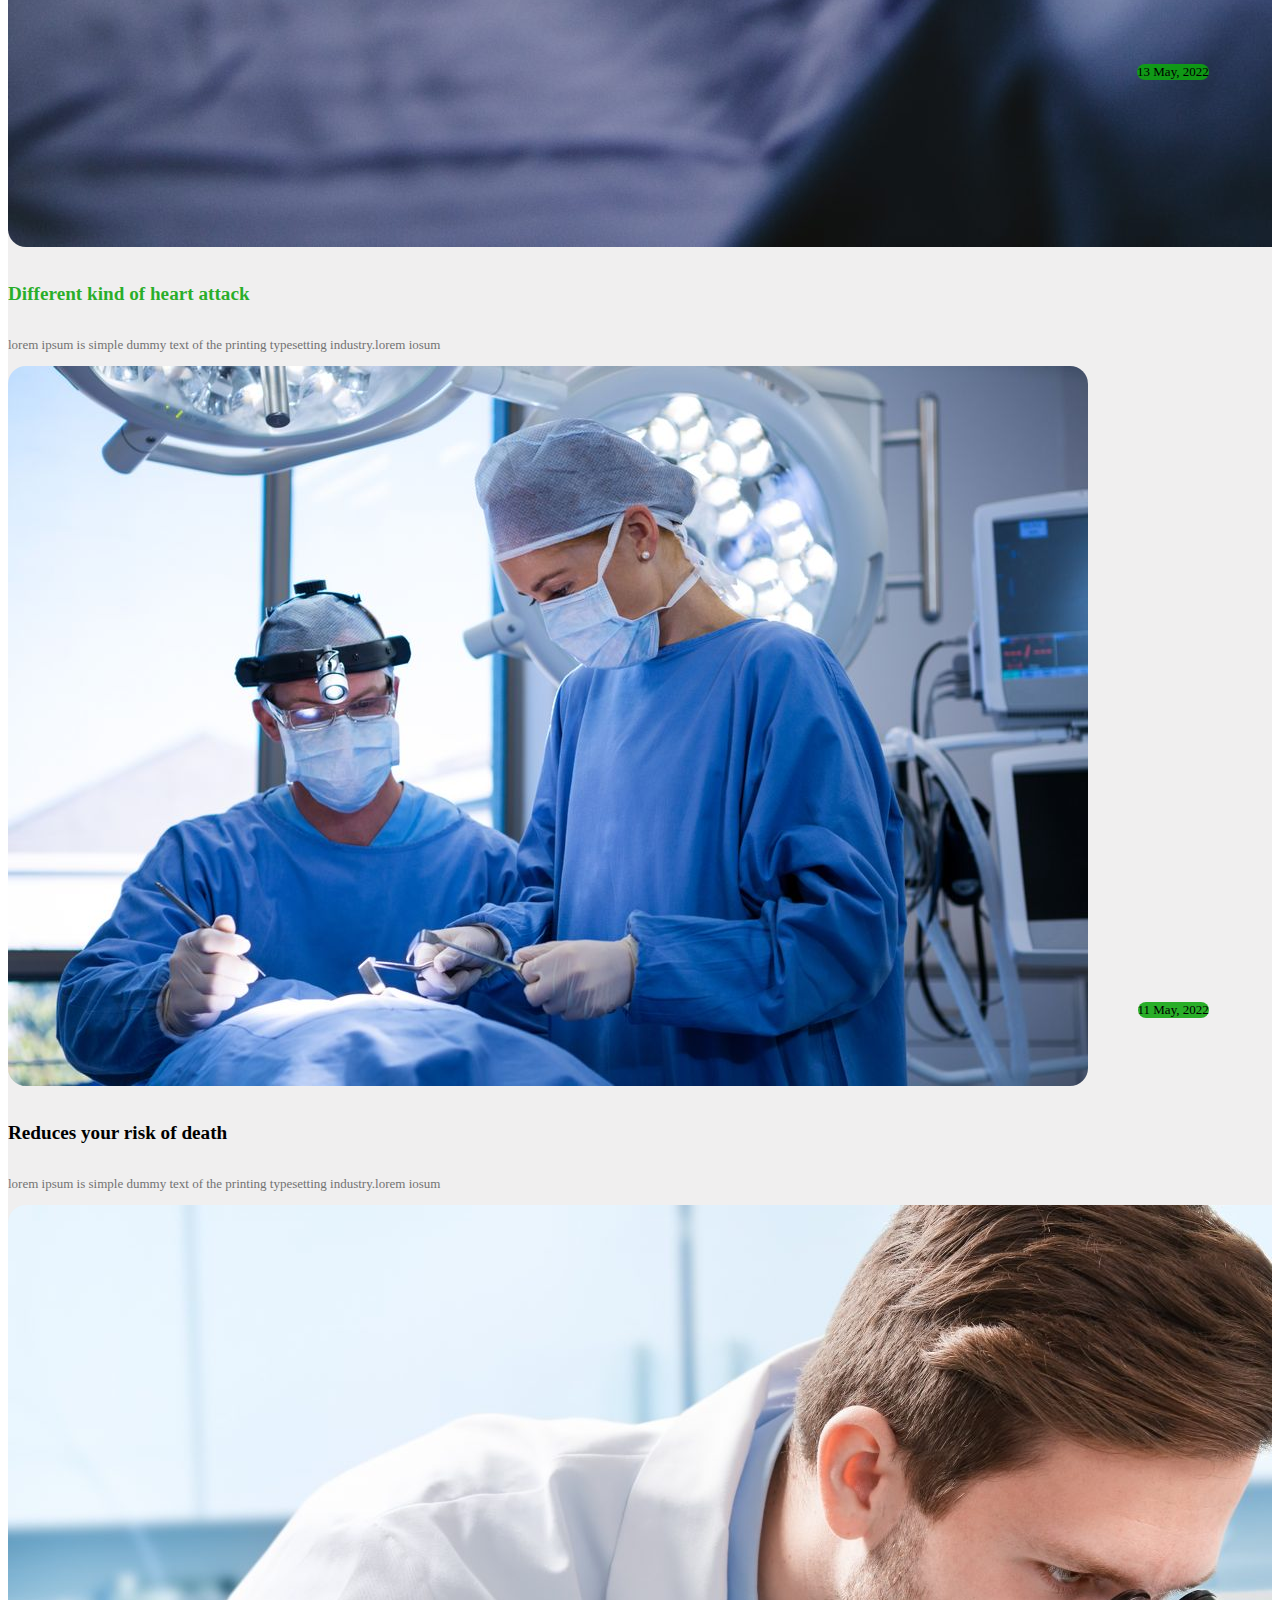
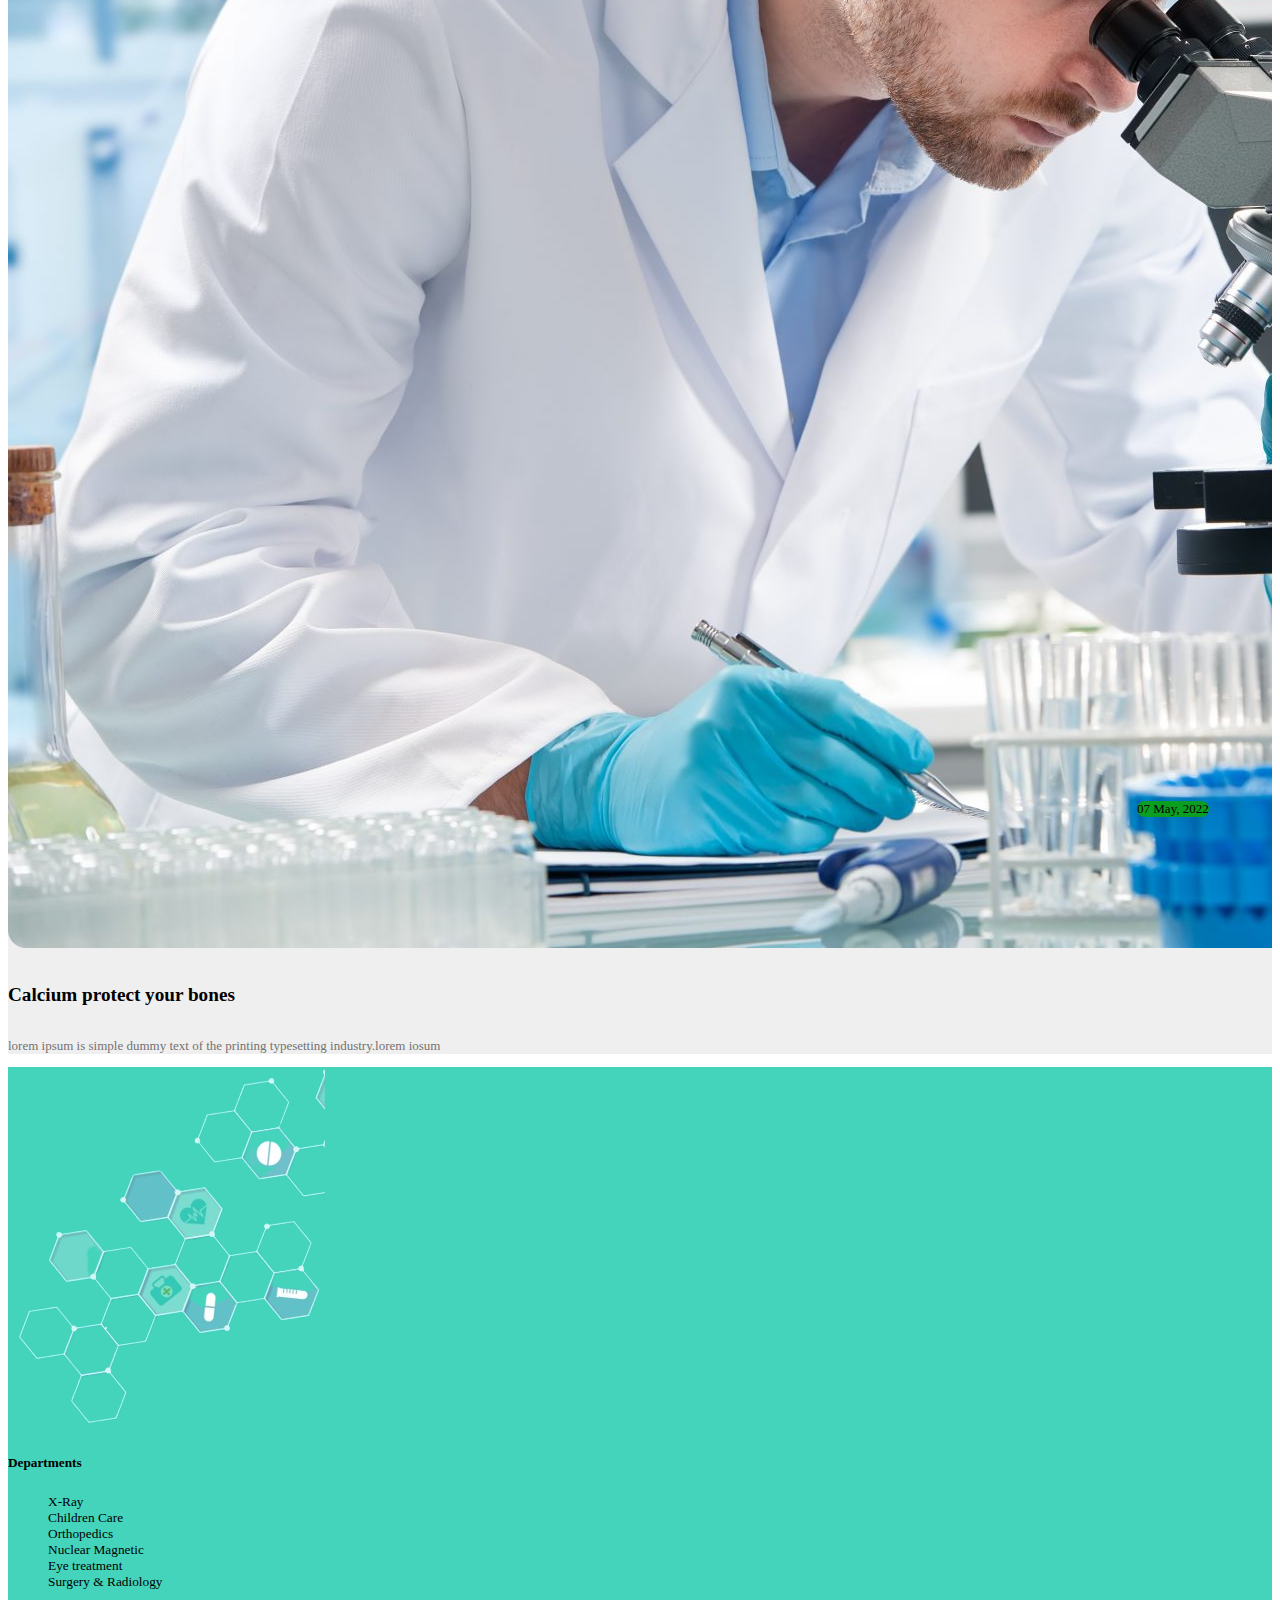
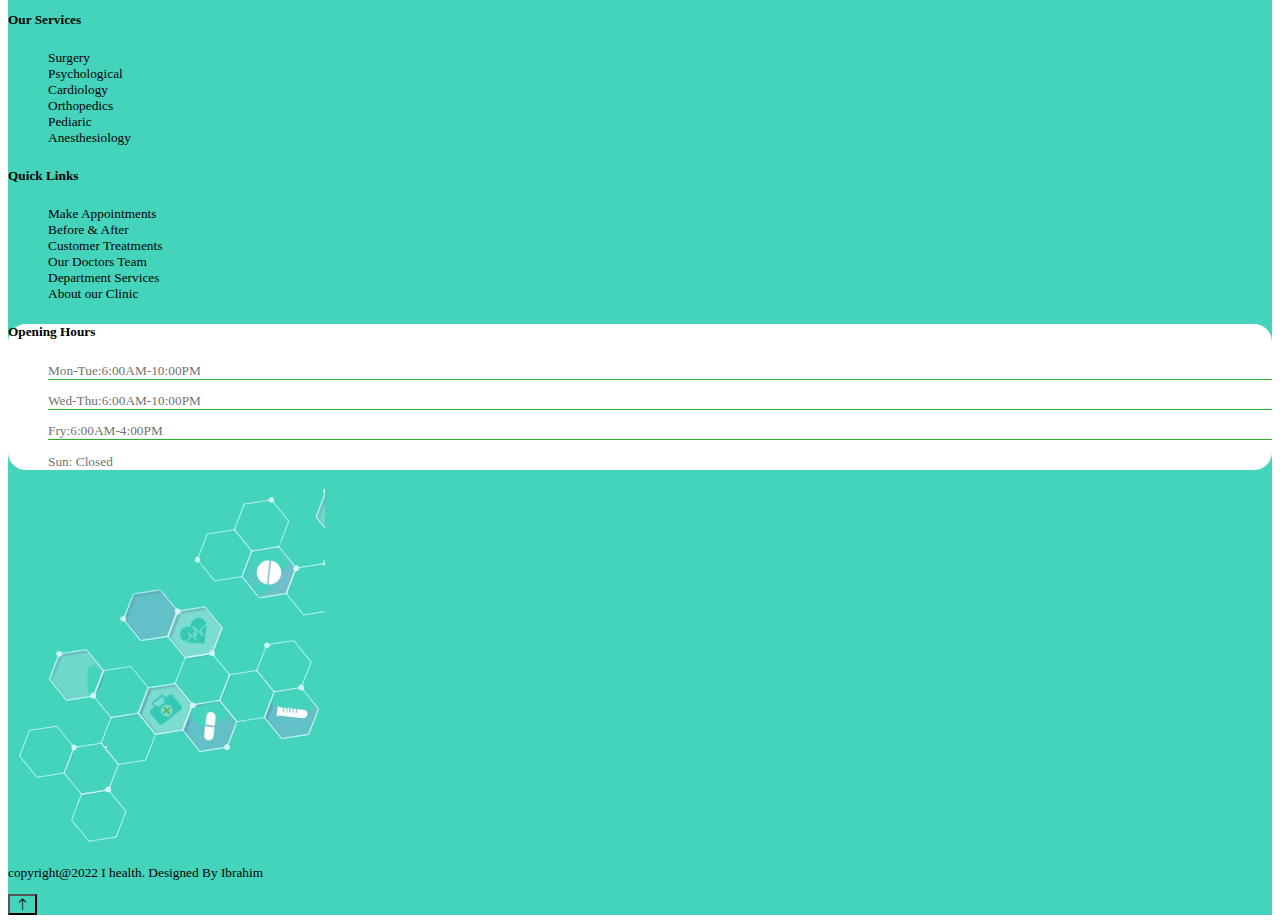
==== commit b2259719: "changes" ====
--- a/index.html
+++ b/index.html
@@ -12,7 +12,7 @@
   </head>
   <body>
    <div class="site-wrapper">
-    <header id="top" class="header">
+    <header id="top" class="header overflow-x">
         <div class="top-nav-bar-wrapper">
             <div class="top-primary-nav main-color ">
                 <div class="nav-text-wrap container">
@@ -31,12 +31,12 @@
                 <ul><li><img class="img-1 pt-0" src="./icons/main website logo.jpg" alt=""></li></ul>
                 <ul class="d-flex align-items-center m-0 p-0">
                     <li class=" mx-3"><a href="./index.html" class="text-uppercase text-dark font smaller-font"> <span style="color:rgb(0, 168, 0);">home</span></a></li>
-                    <div class="dropdown sm-show">
+                    <div class="dropdown-toggle">
                       <button class="btn dropdown-toggle" type="button" id="dropdownMenuButton1" data-bs-toggle="dropdown" aria-expanded="false">
-                        Pages
+                       <span class="d-flex align-items-center"> Pages<i class=" ms-1 bi bi-caret-down-fill"></i></span>
                       </button>
                       
-                      <ul class="dropdown-menu" aria-labelledby="dropdownMenuButton1">
+                      <ul class="dropdown-menu content::after" aria-labelledby="dropdownMenuButton1">
                         <li><a class="dropdown-item" href="./about us.html">About Us</a></li>
                         <li><a class="dropdown-item" href="./our services.html">Services</a></li>
                         <li><a class="dropdown-item" href="./service detail.html">Service details</a></li>
--- a/styles.css
+++ b/styles.css
@@ -180,6 +180,9 @@
 }
 .overflow-x{
     overflow-x: hidden;
+}
+.dropdown-toggle::after{
+    display: none !important;
 }
 /*generic classes*/
 /******************************************************************************************************************/
